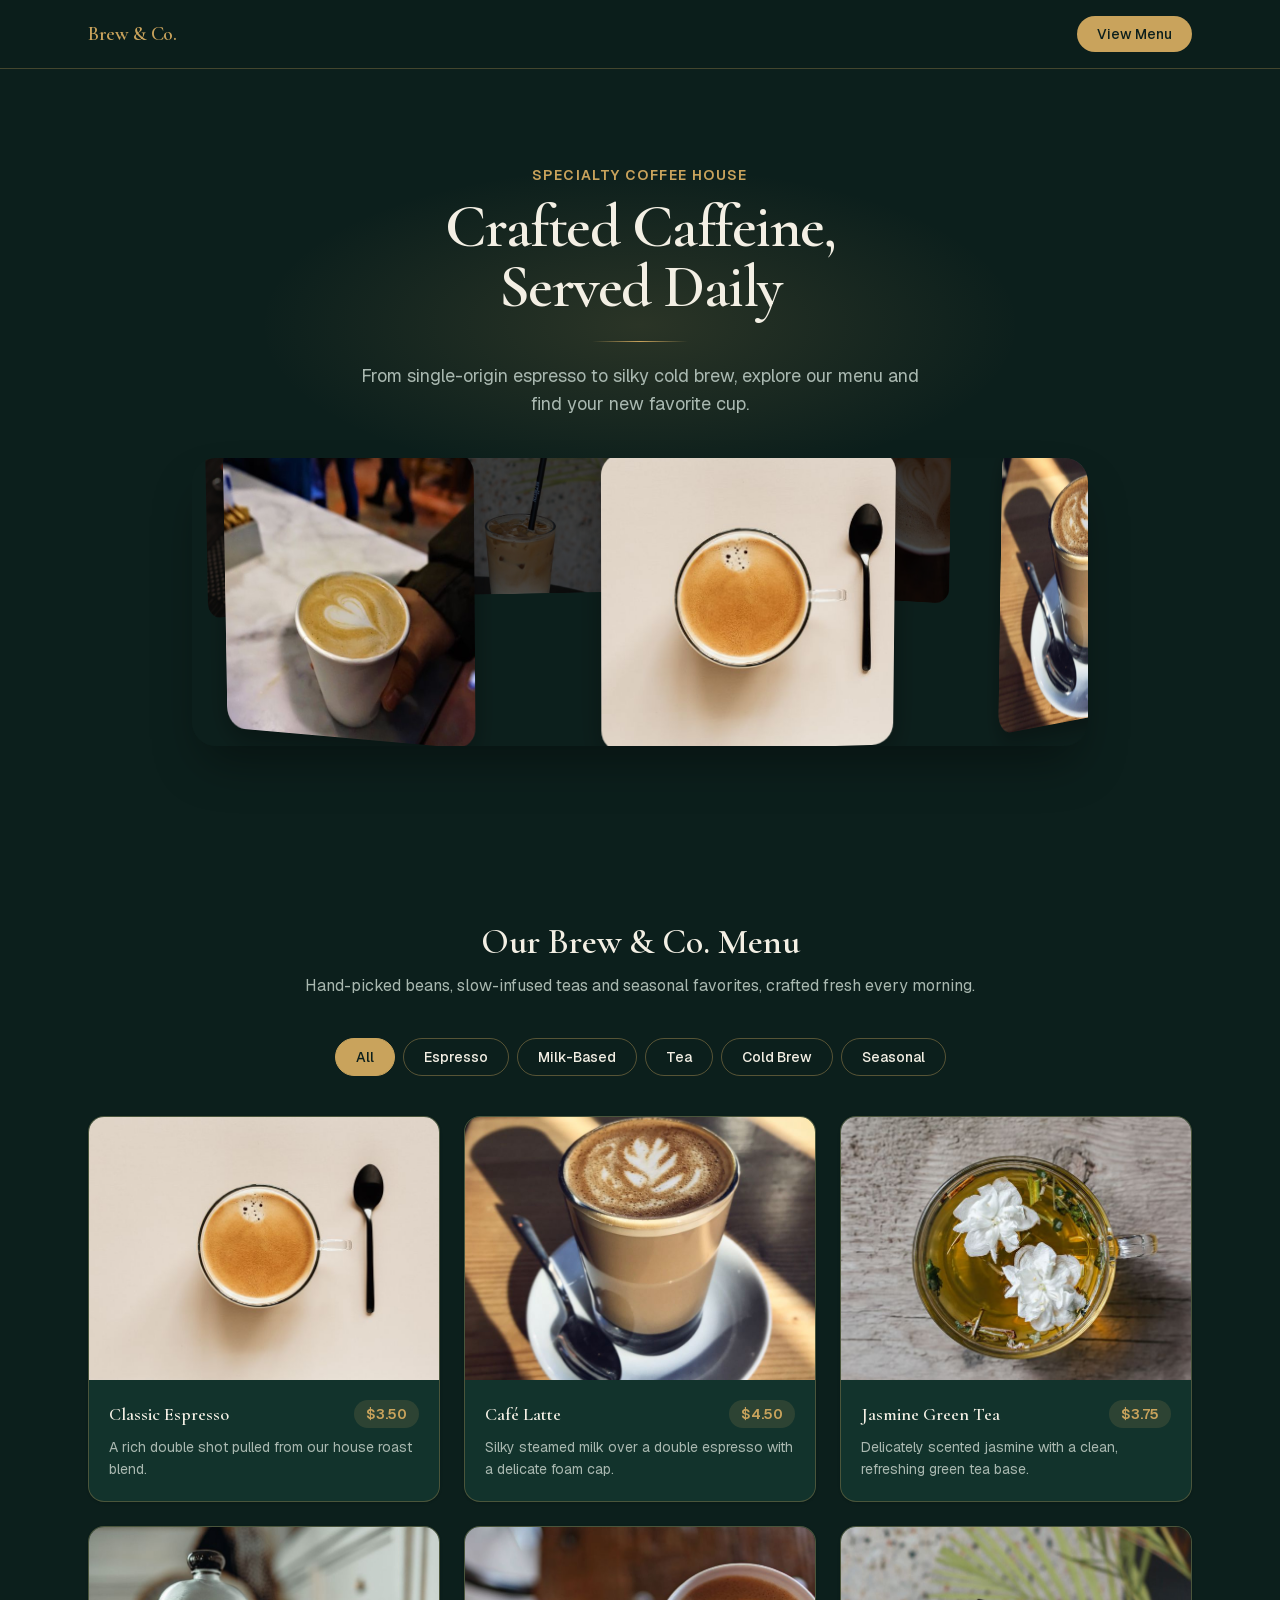
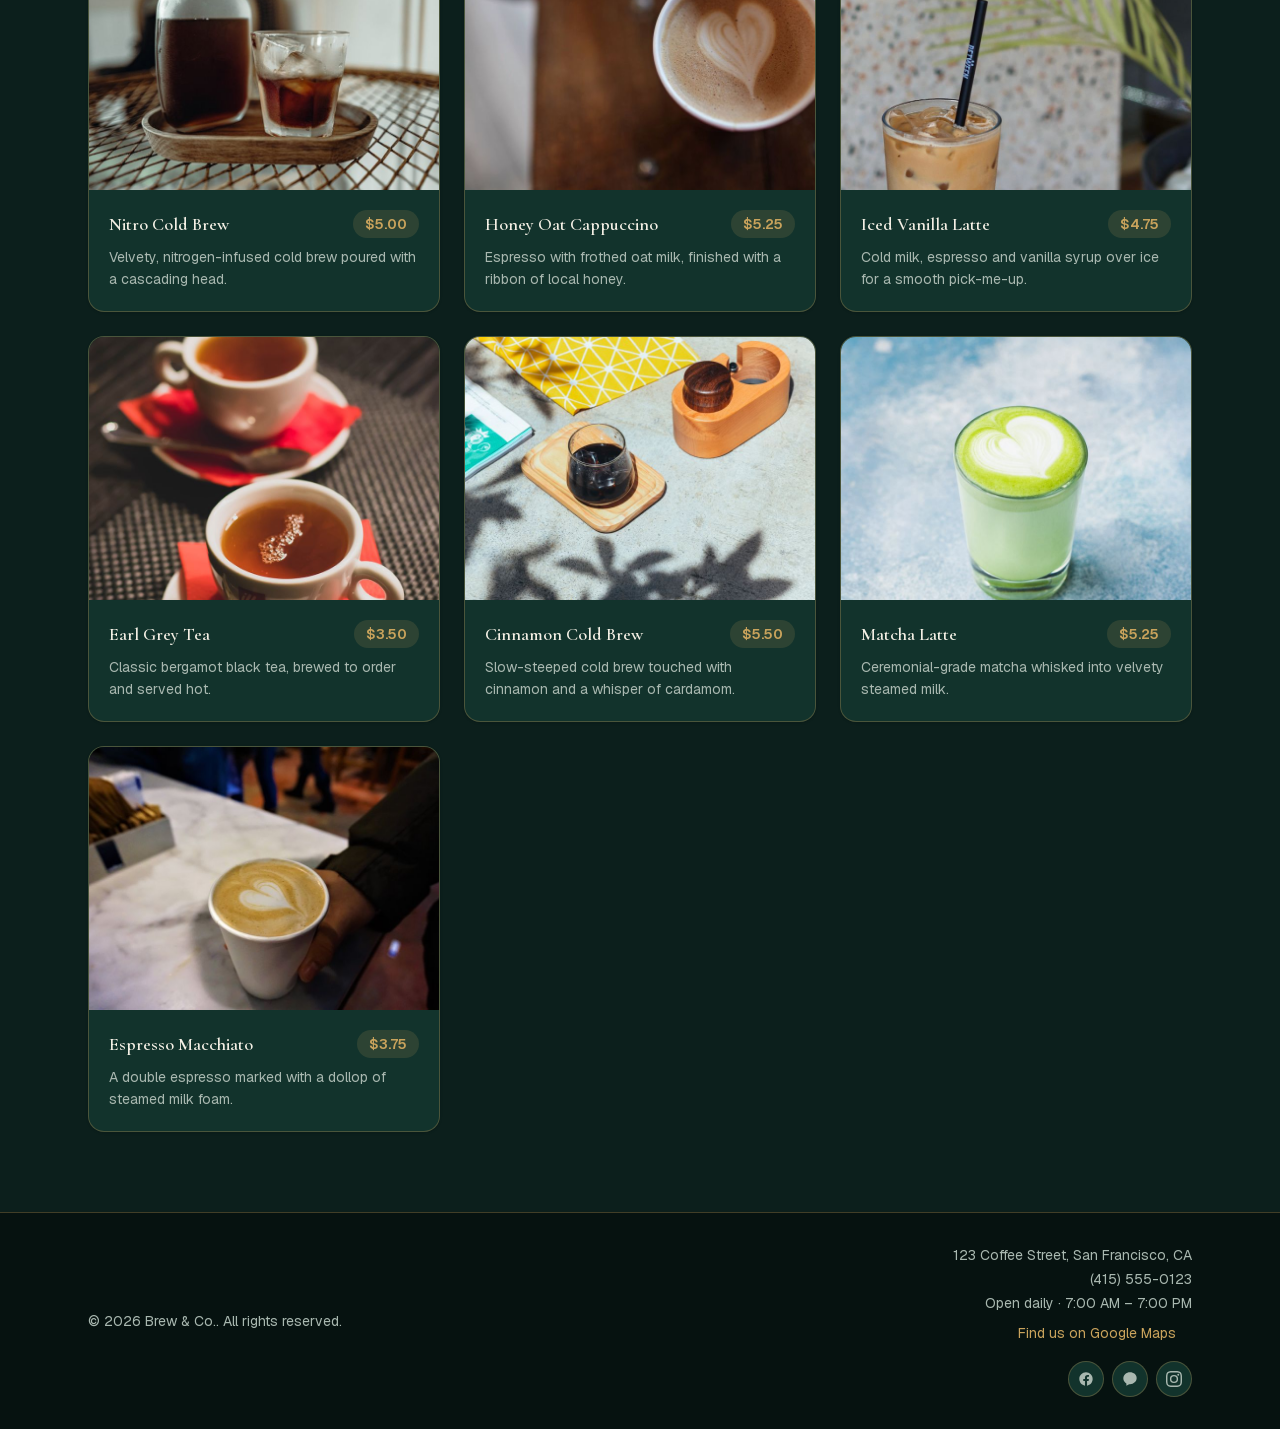
==== index.html @ 120fd59c "first commit" ====
<!DOCTYPE html><html lang="en" class="geist_a71539c9-module__T19VSG__variable geist_mono_8d43a2aa-module__8Li5zG__variable cormorant_garamond_e0daf49b-module__iVEqIq__variable h-full antialiased"><head><meta charSet="utf-8"/><meta name="viewport" content="width=device-width, initial-scale=1"/><link rel="preload" href="/_next/static/media/01e4147cff8141ee-s.p.3huc2loe0ie8a.woff2" as="font" crossorigin="" type="font/woff2"/><link rel="preload" href="/_next/static/media/797e433ab948586e-s.p.0r6juujl39pe6.woff2" as="font" crossorigin="" type="font/woff2"/><link rel="preload" href="/_next/static/media/caa3a2e1cccd8315-s.p.0wgildi0cnwt9.woff2" as="font" crossorigin="" type="font/woff2"/><link rel="stylesheet" href="/_next/static/chunks/4130fo5mp9xux.css" data-precedence="next"/><link rel="preload" as="script" fetchPriority="low" href="/_next/static/chunks/3l04zcqx63h3y.js"/><script src="/_next/static/chunks/3mywbyhmy2ix_.js" async=""></script><script src="/_next/static/chunks/1mh6a-0e61pyc.js" async=""></script><script src="/_next/static/chunks/turbopack-1d_i3rxkbqplt.js" async=""></script><script src="/_next/static/chunks/3axuw7m3xstgr.js" async=""></script><script src="/_next/static/chunks/2ev47huvjrr7f.js" async=""></script><title>Brew &amp; Co. | Coffee Menu</title><meta name="description" content="Explore the Brew &amp; Co. menu — coffee, tea, cold brew and seasonal favorites crafted fresh daily."/><link rel="icon" href="/favicon.ico?favicon.2vob68tjqpejf.ico" sizes="256x256" type="image/x-icon"/><meta name="next-size-adjust" content=""/><script src="/_next/static/chunks/0cz1d0mv5g_q7.js" noModule=""></script></head><body><div hidden=""><!--$--><!--/$--></div><main class="min-h-screen bg-nocturne-950 text-ivory"><header class="sticky top-0 z-10 border-b border-hairline bg-nocturne-950/80 backdrop-blur"><div class="mx-auto flex max-w-6xl items-center justify-between px-6 py-4"><span class="font-serif text-xl font-semibold tracking-tight text-brass">Brew &amp; Co.</span><nav><a href="#menu" class="flex items-center justify-center rounded-full bg-brass px-5 py-2 text-sm font-medium text-nocturne-950 transition-colors hover:bg-brass/90">View Menu</a></nav></div></header><section class="relative flex flex-col items-center gap-10 overflow-hidden px-6 py-16 sm:py-24"><div aria-hidden="true" class="pointer-events-none absolute inset-x-0 top-24 z-0 mx-auto h-80 w-full max-w-3xl rounded-full bg-[radial-gradient(ellipse_at_center,rgba(201,163,92,0.16),transparent_70%)]"></div><div class="relative z-10 text-center"><p class="mb-3 text-sm font-semibold uppercase tracking-widest text-brass">Specialty Coffee House</p><h1 class="font-serif text-4xl font-semibold tracking-tight text-ivory sm:text-6xl">Crafted Caffeine, <br class="hidden sm:block"/>Served Daily</h1><div aria-hidden="true" class="mx-auto mt-6 h-px w-24 bg-linear-to-r from-transparent via-brass to-transparent"></div><p class="mx-auto mt-5 max-w-xl text-lg text-sage">From single-origin espresso to silky cold brew, explore our menu and find your new favorite cup.</p></div><div class="relative z-10 h-72 w-full max-w-4xl overflow-hidden rounded-3xl shadow-2xl shadow-black/40"><div style="width:100%;height:100%;display:flex;align-items:center;justify-content:center;overflow:hidden;background:#0c1f1c;perspective:3000px;cursor:grab;touch-action:none"><div style="transform-style:preserve-3d;transform:rotateX(-7deg)"><div style="position:relative;width:300px;height:300px;transform-style:preserve-3d"><div style="position:absolute;inset:0;transform:rotateY(0deg) translateZ(669.3961693356177px);transform-style:preserve-3d"><div style="position:absolute;inset:0;border-radius:22px;overflow:hidden;backface-visibility:hidden;background-size:cover;background-position:center;background-color:transparent;background-image:url(/images/drinks/classic-espresso.jpg);box-shadow:0 10px 30px rgba(0,0,0,0.35)"></div><div style="position:absolute;inset:0;border-radius:22px;overflow:hidden;backface-visibility:hidden;background-size:cover;background-position:center;transform:rotateY(180deg);background-color:transparent;background-image:url(/images/drinks/classic-espresso.jpg);filter:brightness(0.35)"></div></div><div style="position:absolute;inset:0;transform:rotateY(36deg) translateZ(669.3961693356177px);transform-style:preserve-3d"><div style="position:absolute;inset:0;border-radius:22px;overflow:hidden;backface-visibility:hidden;background-size:cover;background-position:center;background-color:transparent;background-image:url(/images/drinks/cafe-latte.jpg);box-shadow:0 10px 30px rgba(0,0,0,0.35)"></div><div style="position:absolute;inset:0;border-radius:22px;overflow:hidden;backface-visibility:hidden;background-size:cover;background-position:center;transform:rotateY(180deg);background-color:transparent;background-image:url(/images/drinks/cafe-latte.jpg);filter:brightness(0.35)"></div></div><div style="position:absolute;inset:0;transform:rotateY(72deg) translateZ(669.3961693356177px);transform-style:preserve-3d"><div style="position:absolute;inset:0;border-radius:22px;overflow:hidden;backface-visibility:hidden;background-size:cover;background-position:center;background-color:transparent;background-image:url(/images/drinks/jasmine-green-tea.jpg);box-shadow:0 10px 30px rgba(0,0,0,0.35)"></div><div style="position:absolute;inset:0;border-radius:22px;overflow:hidden;backface-visibility:hidden;background-size:cover;background-position:center;transform:rotateY(180deg);background-color:transparent;background-image:url(/images/drinks/jasmine-green-tea.jpg);filter:brightness(0.35)"></div></div><div style="position:absolute;inset:0;transform:rotateY(108deg) translateZ(669.3961693356177px);transform-style:preserve-3d"><div style="position:absolute;inset:0;border-radius:22px;overflow:hidden;backface-visibility:hidden;background-size:cover;background-position:center;background-color:transparent;background-image:url(/images/drinks/nitro-cold-brew.jpg);box-shadow:0 10px 30px rgba(0,0,0,0.35)"></div><div style="position:absolute;inset:0;border-radius:22px;overflow:hidden;backface-visibility:hidden;background-size:cover;background-position:center;transform:rotateY(180deg);background-color:transparent;background-image:url(/images/drinks/nitro-cold-brew.jpg);filter:brightness(0.35)"></div></div><div style="position:absolute;inset:0;transform:rotateY(144deg) translateZ(669.3961693356177px);transform-style:preserve-3d"><div style="position:absolute;inset:0;border-radius:22px;overflow:hidden;backface-visibility:hidden;background-size:cover;background-position:center;background-color:transparent;background-image:url(/images/drinks/honey-oat-cappuccino.jpg);box-shadow:0 10px 30px rgba(0,0,0,0.35)"></div><div style="position:absolute;inset:0;border-radius:22px;overflow:hidden;backface-visibility:hidden;background-size:cover;background-position:center;transform:rotateY(180deg);background-color:transparent;background-image:url(/images/drinks/honey-oat-cappuccino.jpg);filter:brightness(0.35)"></div></div><div style="position:absolute;inset:0;transform:rotateY(180deg) translateZ(669.3961693356177px);transform-style:preserve-3d"><div style="position:absolute;inset:0;border-radius:22px;overflow:hidden;backface-visibility:hidden;background-size:cover;background-position:center;background-color:transparent;background-image:url(/images/drinks/iced-vanilla-latte.jpg);box-shadow:0 10px 30px rgba(0,0,0,0.35)"></div><div style="position:absolute;inset:0;border-radius:22px;overflow:hidden;backface-visibility:hidden;background-size:cover;background-position:center;transform:rotateY(180deg);background-color:transparent;background-image:url(/images/drinks/iced-vanilla-latte.jpg);filter:brightness(0.35)"></div></div><div style="position:absolute;inset:0;transform:rotateY(216deg) translateZ(669.3961693356177px);transform-style:preserve-3d"><div style="position:absolute;inset:0;border-radius:22px;overflow:hidden;backface-visibility:hidden;background-size:cover;background-position:center;background-color:transparent;background-image:url(/images/drinks/earl-grey-tea.jpg);box-shadow:0 10px 30px rgba(0,0,0,0.35)"></div><div style="position:absolute;inset:0;border-radius:22px;overflow:hidden;backface-visibility:hidden;background-size:cover;background-position:center;transform:rotateY(180deg);background-color:transparent;background-image:url(/images/drinks/earl-grey-tea.jpg);filter:brightness(0.35)"></div></div><div style="position:absolute;inset:0;transform:rotateY(252deg) translateZ(669.3961693356177px);transform-style:preserve-3d"><div style="position:absolute;inset:0;border-radius:22px;overflow:hidden;backface-visibility:hidden;background-size:cover;background-position:center;background-color:transparent;background-image:url(/images/drinks/cinnamon-cold-brew.jpg);box-shadow:0 10px 30px rgba(0,0,0,0.35)"></div><div style="position:absolute;inset:0;border-radius:22px;overflow:hidden;backface-visibility:hidden;background-size:cover;background-position:center;transform:rotateY(180deg);background-color:transparent;background-image:url(/images/drinks/cinnamon-cold-brew.jpg);filter:brightness(0.35)"></div></div><div style="position:absolute;inset:0;transform:rotateY(288deg) translateZ(669.3961693356177px);transform-style:preserve-3d"><div style="position:absolute;inset:0;border-radius:22px;overflow:hidden;backface-visibility:hidden;background-size:cover;background-position:center;background-color:transparent;background-image:url(/images/drinks/matcha-latte.jpg);box-shadow:0 10px 30px rgba(0,0,0,0.35)"></div><div style="position:absolute;inset:0;border-radius:22px;overflow:hidden;backface-visibility:hidden;background-size:cover;background-position:center;transform:rotateY(180deg);background-color:transparent;background-image:url(/images/drinks/matcha-latte.jpg);filter:brightness(0.35)"></div></div><div style="position:absolute;inset:0;transform:rotateY(324deg) translateZ(669.3961693356177px);transform-style:preserve-3d"><div style="position:absolute;inset:0;border-radius:22px;overflow:hidden;backface-visibility:hidden;background-size:cover;background-position:center;background-color:transparent;background-image:url(/images/drinks/espresso-macchiato.jpg);box-shadow:0 10px 30px rgba(0,0,0,0.35)"></div><div style="position:absolute;inset:0;border-radius:22px;overflow:hidden;backface-visibility:hidden;background-size:cover;background-position:center;transform:rotateY(180deg);background-color:transparent;background-image:url(/images/drinks/espresso-macchiato.jpg);filter:brightness(0.35)"></div></div></div></div></div></div></section><section id="menu" class="mx-auto w-full max-w-6xl px-6 py-20"><div class="mb-10 text-center"><h2 class="font-serif text-3xl font-semibold text-ivory sm:text-4xl">Our <!-- -->Brew &amp; Co.<!-- --> Menu</h2><p class="mx-auto mt-3 max-w-2xl text-sage">Hand-picked beans, slow-infused teas and seasonal favorites, crafted fresh every morning.</p></div><div class="mb-10 flex flex-wrap justify-center gap-2"><button type="button" class="rounded-full border px-5 py-2 text-sm font-medium transition-colors border-brass bg-brass text-nocturne-950">All</button><button type="button" class="rounded-full border px-5 py-2 text-sm font-medium transition-colors border-brass/40 bg-transparent text-ivory hover:border-brass hover:text-brass">Espresso</button><button type="button" class="rounded-full border px-5 py-2 text-sm font-medium transition-colors border-brass/40 bg-transparent text-ivory hover:border-brass hover:text-brass">Milk-Based</button><button type="button" class="rounded-full border px-5 py-2 text-sm font-medium transition-colors border-brass/40 bg-transparent text-ivory hover:border-brass hover:text-brass">Tea</button><button type="button" class="rounded-full border px-5 py-2 text-sm font-medium transition-colors border-brass/40 bg-transparent text-ivory hover:border-brass hover:text-brass">Cold Brew</button><button type="button" class="rounded-full border px-5 py-2 text-sm font-medium transition-colors border-brass/40 bg-transparent text-ivory hover:border-brass hover:text-brass">Seasonal</button></div><div class="grid gap-6 sm:grid-cols-2 lg:grid-cols-3"><article id="classic-espresso" class="group scroll-mt-28 flex flex-col overflow-hidden rounded-2xl border border-hairline bg-nocturne-800 shadow-sm transition-shadow hover:border-brass/60 hover:shadow-[0_0_30px_rgba(201,163,92,0.15)]"><div class="relative aspect-[4/3] overflow-hidden bg-nocturne-975"><img src="/images/drinks/classic-espresso.jpg" alt="Classic Espresso" loading="lazy" class="h-full w-full object-cover transition-transform duration-300 group-hover:scale-105"/></div><div class="flex flex-1 flex-col gap-2 p-5"><div class="flex items-start justify-between gap-3"><h3 class="font-serif text-lg font-semibold text-ivory">Classic Espresso</h3><span class="shrink-0 rounded-full bg-brass/15 px-3 py-1 text-sm font-semibold text-brass">$<!-- -->3.50</span></div><p class="text-sm leading-relaxed text-sage">A rich double shot pulled from our house roast blend.</p></div></article><article id="caf-latte" class="group scroll-mt-28 flex flex-col overflow-hidden rounded-2xl border border-hairline bg-nocturne-800 shadow-sm transition-shadow hover:border-brass/60 hover:shadow-[0_0_30px_rgba(201,163,92,0.15)]"><div class="relative aspect-[4/3] overflow-hidden bg-nocturne-975"><img src="/images/drinks/cafe-latte.jpg" alt="Café Latte" loading="lazy" class="h-full w-full object-cover transition-transform duration-300 group-hover:scale-105"/></div><div class="flex flex-1 flex-col gap-2 p-5"><div class="flex items-start justify-between gap-3"><h3 class="font-serif text-lg font-semibold text-ivory">Café Latte</h3><span class="shrink-0 rounded-full bg-brass/15 px-3 py-1 text-sm font-semibold text-brass">$<!-- -->4.50</span></div><p class="text-sm leading-relaxed text-sage">Silky steamed milk over a double espresso with a delicate foam cap.</p></div></article><article id="jasmine-green-tea" class="group scroll-mt-28 flex flex-col overflow-hidden rounded-2xl border border-hairline bg-nocturne-800 shadow-sm transition-shadow hover:border-brass/60 hover:shadow-[0_0_30px_rgba(201,163,92,0.15)]"><div class="relative aspect-[4/3] overflow-hidden bg-nocturne-975"><img src="/images/drinks/jasmine-green-tea.jpg" alt="Jasmine Green Tea" loading="lazy" class="h-full w-full object-cover transition-transform duration-300 group-hover:scale-105"/></div><div class="flex flex-1 flex-col gap-2 p-5"><div class="flex items-start justify-between gap-3"><h3 class="font-serif text-lg font-semibold text-ivory">Jasmine Green Tea</h3><span class="shrink-0 rounded-full bg-brass/15 px-3 py-1 text-sm font-semibold text-brass">$<!-- -->3.75</span></div><p class="text-sm leading-relaxed text-sage">Delicately scented jasmine with a clean, refreshing green tea base.</p></div></article><article id="nitro-cold-brew" class="group scroll-mt-28 flex flex-col overflow-hidden rounded-2xl border border-hairline bg-nocturne-800 shadow-sm transition-shadow hover:border-brass/60 hover:shadow-[0_0_30px_rgba(201,163,92,0.15)]"><div class="relative aspect-[4/3] overflow-hidden bg-nocturne-975"><img src="/images/drinks/nitro-cold-brew.jpg" alt="Nitro Cold Brew" loading="lazy" class="h-full w-full object-cover transition-transform duration-300 group-hover:scale-105"/></div><div class="flex flex-1 flex-col gap-2 p-5"><div class="flex items-start justify-between gap-3"><h3 class="font-serif text-lg font-semibold text-ivory">Nitro Cold Brew</h3><span class="shrink-0 rounded-full bg-brass/15 px-3 py-1 text-sm font-semibold text-brass">$<!-- -->5.00</span></div><p class="text-sm leading-relaxed text-sage">Velvety, nitrogen-infused cold brew poured with a cascading head.</p></div></article><article id="honey-oat-cappuccino" class="group scroll-mt-28 flex flex-col overflow-hidden rounded-2xl border border-hairline bg-nocturne-800 shadow-sm transition-shadow hover:border-brass/60 hover:shadow-[0_0_30px_rgba(201,163,92,0.15)]"><div class="relative aspect-[4/3] overflow-hidden bg-nocturne-975"><img src="/images/drinks/honey-oat-cappuccino.jpg" alt="Honey Oat Cappuccino" loading="lazy" class="h-full w-full object-cover transition-transform duration-300 group-hover:scale-105"/></div><div class="flex flex-1 flex-col gap-2 p-5"><div class="flex items-start justify-between gap-3"><h3 class="font-serif text-lg font-semibold text-ivory">Honey Oat Cappuccino</h3><span class="shrink-0 rounded-full bg-brass/15 px-3 py-1 text-sm font-semibold text-brass">$<!-- -->5.25</span></div><p class="text-sm leading-relaxed text-sage">Espresso with frothed oat milk, finished with a ribbon of local honey.</p></div></article><article id="iced-vanilla-latte" class="group scroll-mt-28 flex flex-col overflow-hidden rounded-2xl border border-hairline bg-nocturne-800 shadow-sm transition-shadow hover:border-brass/60 hover:shadow-[0_0_30px_rgba(201,163,92,0.15)]"><div class="relative aspect-[4/3] overflow-hidden bg-nocturne-975"><img src="/images/drinks/iced-vanilla-latte.jpg" alt="Iced Vanilla Latte" loading="lazy" class="h-full w-full object-cover transition-transform duration-300 group-hover:scale-105"/></div><div class="flex flex-1 flex-col gap-2 p-5"><div class="flex items-start justify-between gap-3"><h3 class="font-serif text-lg font-semibold text-ivory">Iced Vanilla Latte</h3><span class="shrink-0 rounded-full bg-brass/15 px-3 py-1 text-sm font-semibold text-brass">$<!-- -->4.75</span></div><p class="text-sm leading-relaxed text-sage">Cold milk, espresso and vanilla syrup over ice for a smooth pick-me-up.</p></div></article><article id="earl-grey-tea" class="group scroll-mt-28 flex flex-col overflow-hidden rounded-2xl border border-hairline bg-nocturne-800 shadow-sm transition-shadow hover:border-brass/60 hover:shadow-[0_0_30px_rgba(201,163,92,0.15)]"><div class="relative aspect-[4/3] overflow-hidden bg-nocturne-975"><img src="/images/drinks/earl-grey-tea.jpg" alt="Earl Grey Tea" loading="lazy" class="h-full w-full object-cover transition-transform duration-300 group-hover:scale-105"/></div><div class="flex flex-1 flex-col gap-2 p-5"><div class="flex items-start justify-between gap-3"><h3 class="font-serif text-lg font-semibold text-ivory">Earl Grey Tea</h3><span class="shrink-0 rounded-full bg-brass/15 px-3 py-1 text-sm font-semibold text-brass">$<!-- -->3.50</span></div><p class="text-sm leading-relaxed text-sage">Classic bergamot black tea, brewed to order and served hot.</p></div></article><article id="cinnamon-cold-brew" class="group scroll-mt-28 flex flex-col overflow-hidden rounded-2xl border border-hairline bg-nocturne-800 shadow-sm transition-shadow hover:border-brass/60 hover:shadow-[0_0_30px_rgba(201,163,92,0.15)]"><div class="relative aspect-[4/3] overflow-hidden bg-nocturne-975"><img src="/images/drinks/cinnamon-cold-brew.jpg" alt="Cinnamon Cold Brew" loading="lazy" class="h-full w-full object-cover transition-transform duration-300 group-hover:scale-105"/></div><div class="flex flex-1 flex-col gap-2 p-5"><div class="flex items-start justify-between gap-3"><h3 class="font-serif text-lg font-semibold text-ivory">Cinnamon Cold Brew</h3><span class="shrink-0 rounded-full bg-brass/15 px-3 py-1 text-sm font-semibold text-brass">$<!-- -->5.50</span></div><p class="text-sm leading-relaxed text-sage">Slow-steeped cold brew touched with cinnamon and a whisper of cardamom.</p></div></article><article id="matcha-latte" class="group scroll-mt-28 flex flex-col overflow-hidden rounded-2xl border border-hairline bg-nocturne-800 shadow-sm transition-shadow hover:border-brass/60 hover:shadow-[0_0_30px_rgba(201,163,92,0.15)]"><div class="relative aspect-[4/3] overflow-hidden bg-nocturne-975"><img src="/images/drinks/matcha-latte.jpg" alt="Matcha Latte" loading="lazy" class="h-full w-full object-cover transition-transform duration-300 group-hover:scale-105"/></div><div class="flex flex-1 flex-col gap-2 p-5"><div class="flex items-start justify-between gap-3"><h3 class="font-serif text-lg font-semibold text-ivory">Matcha Latte</h3><span class="shrink-0 rounded-full bg-brass/15 px-3 py-1 text-sm font-semibold text-brass">$<!-- -->5.25</span></div><p class="text-sm leading-relaxed text-sage">Ceremonial-grade matcha whisked into velvety steamed milk.</p></div></article><article id="espresso-macchiato" class="group scroll-mt-28 flex flex-col overflow-hidden rounded-2xl border border-hairline bg-nocturne-800 shadow-sm transition-shadow hover:border-brass/60 hover:shadow-[0_0_30px_rgba(201,163,92,0.15)]"><div class="relative aspect-[4/3] overflow-hidden bg-nocturne-975"><img src="/images/drinks/espresso-macchiato.jpg" alt="Espresso Macchiato" loading="lazy" class="h-full w-full object-cover transition-transform duration-300 group-hover:scale-105"/></div><div class="flex flex-1 flex-col gap-2 p-5"><div class="flex items-start justify-between gap-3"><h3 class="font-serif text-lg font-semibold text-ivory">Espresso Macchiato</h3><span class="shrink-0 rounded-full bg-brass/15 px-3 py-1 text-sm font-semibold text-brass">$<!-- -->3.75</span></div><p class="text-sm leading-relaxed text-sage">A double espresso marked with a dollop of steamed milk foam.</p></div></article></div></section><footer class="border-t border-hairline bg-nocturne-975"><div class="mx-auto flex max-w-6xl flex-col items-center justify-between gap-4 px-6 py-8 text-sm text-sage sm:flex-row"><span>© <!-- -->2026<!-- --> <!-- -->Brew &amp; Co.<!-- -->. All rights reserved.</span><div class="flex flex-col items-center gap-1 sm:items-end"><span>123 Coffee Street, San Francisco, CA</span><span>(415) 555-0123</span><span>Open daily · 7:00 AM – 7:00 PM</span><a href="https://maps.google.com/?q=123+Coffee+Street,+San+Francisco,+CA" target="_blank" rel="noopener noreferrer" class="flex items-center justify-center rounded-full px-4 py-1.5 text-brass transition-colors hover:text-brass/80">Find us on Google Maps</a><div class="mt-2 flex items-center gap-2"><a href="https://facebook.com" target="_blank" rel="noopener noreferrer" aria-label="Facebook" class="flex h-9 w-9 items-center justify-center rounded-full border border-hairline bg-nocturne-800 text-sage transition-colors hover:border-brass hover:text-brass"><svg viewBox="0 0 24 24" width="16" height="16" fill="currentColor" aria-hidden="true"><path d="M22 12.06C22 6.5 17.52 2 12 2S2 6.5 2 12.06c0 5.02 3.66 9.18 8.44 9.94v-7.03H7.9v-2.91h2.54V9.85c0-2.52 1.5-3.91 3.78-3.91 1.09 0 2.24.2 2.24.2v2.47h-1.26c-1.24 0-1.63.78-1.63 1.57v1.88h2.78l-.45 2.91h-2.33V22c4.78-.76 8.43-4.92 8.43-9.94Z"></path></svg></a><a href="https://zalo.me" target="_blank" rel="noopener noreferrer" aria-label="Zalo" class="flex h-9 w-9 items-center justify-center rounded-full border border-hairline bg-nocturne-800 text-sage transition-colors hover:border-brass hover:text-brass"><svg viewBox="0 0 24 24" width="16" height="16" fill="currentColor" aria-hidden="true"><path d="M12 2C6.48 2 2 6.13 2 11.23c0 3.12 1.8 5.87 4.56 7.39V22l4.12-2.26c.43.06.87.1 1.32.1 5.52 0 10-4.13 10-9.23S17.52 2 12 2Z"></path></svg></a><a href="https://instagram.com" target="_blank" rel="noopener noreferrer" aria-label="Instagram" class="flex h-9 w-9 items-center justify-center rounded-full border border-hairline bg-nocturne-800 text-sage transition-colors hover:border-brass hover:text-brass"><svg viewBox="0 0 24 24" width="16" height="16" fill="currentColor" aria-hidden="true"><path d="M12 2.16c3.2 0 3.58.01 4.85.07 3.25.15 4.77 1.69 4.92 4.92.06 1.27.07 1.65.07 4.85s-.01 3.58-.07 4.85c-.15 3.23-1.66 4.77-4.92 4.92-1.27.06-1.64.07-4.85.07s-3.58-.01-4.85-.07c-3.26-.15-4.77-1.7-4.92-4.92-.06-1.27-.07-1.64-.07-4.85s.01-3.58.07-4.85C2.38 3.92 3.9 2.38 7.15 2.23 8.42 2.17 8.8 2.16 12 2.16ZM12 0C8.74 0 8.33.01 7.05.07 2.7.27.27 2.69.07 7.05.01 8.33 0 8.74 0 12s.01 3.67.07 4.95c.2 4.36 2.62 6.78 6.98 6.98C8.33 23.99 8.74 24 12 24s3.67-.01 4.95-.07c4.35-.2 6.78-2.62 6.98-6.98.06-1.28.07-1.69.07-4.95s-.01-3.67-.07-4.95C23.73 2.7 21.31.27 16.95.07 15.67.01 15.26 0 12 0Zm0 5.84a6.16 6.16 0 1 0 0 12.32 6.16 6.16 0 0 0 0-12.32ZM12 16a4 4 0 1 1 0-8 4 4 0 0 1 0 8Zm6.4-11.85a1.44 1.44 0 1 0 0 2.88 1.44 1.44 0 0 0 0-2.88Z"></path></svg></a></div></div></div></footer></main><!--$--><!--/$--><script src="/_next/static/chunks/3l04zcqx63h3y.js" id="_R_" async=""></script><script>(self.__next_f=self.__next_f||[]).push([0])</script><script>self.__next_f.push([1,"1:\"$Sreact.fragment\"\n2:I[88374,[\"/_next/static/chunks/3axuw7m3xstgr.js\"],\"default\"]\n3:I[39756,[\"/_next/static/chunks/3axuw7m3xstgr.js\"],\"default\"]\n4:I[37457,[\"/_next/static/chunks/3axuw7m3xstgr.js\"],\"default\"]\n5:I[77772,[\"/_next/static/chunks/3axuw7m3xstgr.js\",\"/_next/static/chunks/2ev47huvjrr7f.js\"],\"MenuFilterProvider\"]\n6:I[72571,[\"/_next/static/chunks/3axuw7m3xstgr.js\",\"/_next/static/chunks/2ev47huvjrr7f.js\"],\"default\"]\n7:I[43822,[\"/_next/static/chunks/3axuw7m3xstgr.js\",\"/_next/static/chunks/2ev47huvjrr7f.js\"],\"default\"]\nc:I[68027,[\"/_next/static/chunks/3axuw7m3xstgr.js\"],\"default\",1]\n:HL[\"/_next/static/chunks/4130fo5mp9xux.css\",\"style\"]\n:HL[\"/_next/static/media/01e4147cff8141ee-s.p.3huc2loe0ie8a.woff2\",\"font\",{\"crossOrigin\":\"\",\"type\":\"font/woff2\"}]\n:HL[\"/_next/static/media/797e433ab948586e-s.p.0r6juujl39pe6.woff2\",\"font\",{\"crossOrigin\":\"\",\"type\":\"font/woff2\"}]\n:HL[\"/_next/static/media/caa3a2e1cccd8315-s.p.0wgildi0cnwt9.woff2\",\"font\",{\"crossOrigin\":\"\",\"type\":\"font/woff2\"}]\n0:{\"P\":null,\"c\":[\"\",\"\"],\"q\":\"\",\"i\":false,\"f\":[[[\"\",{\"children\":[\"__PAGE__\",{},\"$undefined\",\"$undefined\",4608]},\"$undefined\",\"$undefined\",4624],[[\"$\",\"$1\",\"c\",{\"children\":[[[\"$\",\"link\",\"0\",{\"rel\":\"stylesheet\",\"href\":\"/_next/static/chunks/4130fo5mp9xux.css\",\"precedence\":\"next\",\"crossOrigin\":\"$undefined\",\"nonce\":\"$undefined\"}],[\"$\",\"script\",\"script-0\",{\"src\":\"/_next/static/chunks/3axuw7m3xstgr.js\",\"async\":true,\"nonce\":\"$undefined\"}]],[\"$\",\"html\",null,{\"lang\":\"en\",\"className\":\"geist_a71539c9-module__T19VSG__variable geist_mono_8d43a2aa-module__8Li5zG__variable cormorant_garamond_e0daf49b-module__iVEqIq__variable h-full antialiased\",\"children\":[\"$\",\"body\",null,{\"children\":[\"$\",\"$L2\",null,{\"children\":[\"$\",\"$L3\",null,{\"parallelRouterKey\":\"children\",\"error\":\"$undefined\",\"errorStyles\":\"$undefined\",\"errorScripts\":\"$undefined\",\"template\":[\"$\",\"$L4\",null,{}],\"templateStyles\":\"$undefined\",\"templateScripts\":\"$undefined\",\"notFound\":[[[\"$\",\"title\",null,{\"children\":\"404: This page could not be found.\"}],[\"$\",\"div\",null,{\"style\":{\"fontFamily\":\"system-ui,\\\"Segoe UI\\\",Roboto,Helvetica,Arial,sans-serif,\\\"Apple Color Emoji\\\",\\\"Segoe UI Emoji\\\"\",\"height\":\"100vh\",\"textAlign\":\"center\",\"display\":\"flex\",\"flexDirection\":\"column\",\"alignItems\":\"center\",\"justifyContent\":\"center\"},\"children\":[\"$\",\"div\",null,{\"children\":[[\"$\",\"style\",null,{\"dangerouslySetInnerHTML\":{\"__html\":\"body{color:#000;background:#fff;margin:0}.next-error-h1{border-right:1px solid rgba(0,0,0,.3)}@media (prefers-color-scheme:dark){body{color:#fff;background:#000}.next-error-h1{border-right:1px solid rgba(255,255,255,.3)}}\"}}],[\"$\",\"h1\",null,{\"className\":\"next-error-h1\",\"style\":{\"display\":\"inline-block\",\"margin\":\"0 20px 0 0\",\"padding\":\"0 23px 0 0\",\"fontSize\":24,\"fontWeight\":500,\"verticalAlign\":\"top\",\"lineHeight\":\"49px\"},\"children\":404}],[\"$\",\"div\",null,{\"style\":{\"display\":\"inline-block\"},\"children\":[\"$\",\"h2\",null,{\"style\":{\"fontSize\":14,\"fontWeight\":400,\"lineHeight\":\"49px\",\"margin\":0},\"children\":\"This page could not be found.\"}]}]]}]}]],[]],\"forbidden\":\"$undefined\",\"unauthorized\":\"$undefined\"}]}]}]}]]}],{\"children\":[[\"$\",\"$1\",\"c\",{\"children\":[[\"$\",\"main\",null,{\"className\":\"min-h-screen bg-nocturne-950 text-ivory\",\"children\":[[\"$\",\"header\",null,{\"className\":\"sticky top-0 z-10 border-b border-hairline bg-nocturne-950/80 backdrop-blur\",\"children\":[\"$\",\"div\",null,{\"className\":\"mx-auto flex max-w-6xl items-center justify-between px-6 py-4\",\"children\":[[\"$\",\"span\",null,{\"className\":\"font-serif text-xl font-semibold tracking-tight text-brass\",\"children\":\"Brew \u0026 Co.\"}],[\"$\",\"nav\",null,{\"children\":[\"$\",\"a\",null,{\"href\":\"#menu\",\"className\":\"flex items-center justify-center rounded-full bg-brass px-5 py-2 text-sm font-medium text-nocturne-950 transition-colors hover:bg-brass/90\",\"children\":\"View Menu\"}]}]]}]}],[\"$\",\"$L5\",null,{\"children\":[[\"$\",\"section\",null,{\"className\":\"relative flex flex-col items-center gap-10 overflow-hidden px-6 py-16 sm:py-24\",\"children\":[[\"$\",\"div\",null,{\"aria-hidden\":true,\"className\":\"pointer-events-none absolute inset-x-0 top-24 z-0 mx-auto h-80 w-full max-w-3xl rounded-full bg-[radial-gradient(ellipse_at_center,rgba(201,163,92,0.16),transparent_70%)]\"}],[\"$\",\"div\",null,{\"className\":\"relative z-10 text-center\",\"children\":[[\"$\",\"p\",null,{\"className\":\"mb-3 text-sm font-semibold uppercase tracking-widest text-brass\",\"children\":\"Specialty Coffee House\"}],[\"$\",\"h1\",null,{\"className\":\"font-serif text-4xl font-semibold tracking-tight text-ivory sm:text-6xl\",\"children\":[\"Crafted Caffeine, \",[\"$\",\"br\",null,{\"className\":\"hidden sm:block\"}],\"Served Daily\"]}],[\"$\",\"div\",null,{\"aria-hidden\":true,\"className\":\"mx-auto mt-6 h-px w-24 bg-linear-to-r from-transparent via-brass to-transparent\"}],[\"$\",\"p\",null,{\"className\":\"mx-auto mt-5 max-w-xl text-lg text-sage\",\"children\":\"From single-origin espresso to silky cold brew, explore our menu and find your new favorite cup.\"}]]}],[\"$\",\"div\",null,{\"className\":\"relative z-10 h-72 w-full max-w-4xl overflow-hidden rounded-3xl shadow-2xl shadow-black/40\",\"children\":[\"$\",\"$L6\",null,{}]}]]}],[\"$\",\"$L7\",null,{}]]}],[\"$\",\"footer\",null,{\"className\":\"border-t border-hairline bg-nocturne-975\",\"children\":[\"$\",\"div\",null,{\"className\":\"mx-auto flex max-w-6xl flex-col items-center justify-between gap-4 px-6 py-8 text-sm text-sage sm:flex-row\",\"children\":[[\"$\",\"span\",null,{\"children\":[\"© \",2026,\" \",\"Brew \u0026 Co.\",\". All rights reserved.\"]}],\"$L8\"]}]}]]}],[\"$L9\"],\"$La\"]}],{},null,false,null]},null,false,null],\"$Lb\",false]],\"m\":\"$undefined\",\"G\":[\"$c\",[\"$Ld\"]],\"S\":true,\"h\":null,\"r\":\"$undefined\",\"s\":\"$undefined\",\"a\":\"$undefined\",\"l\":\"$undefined\",\"p\":\"$undefined\",\"d\":\"$undefined\",\"b\":\"-8Fh7MPh15ugivpvd0rYL\"}\ne:I[97367,[\"/_next/static/chunks/3axuw7m3xstgr.js\"],\"OutletBoundary\"]\nf:\"$Sreact.suspense\"\n11:I[97367,[\"/_next/static/chunks/3axuw7m3xstgr.js\"],\"ViewportBoundary\"]\n13:I[97367,[\"/_next/static/chunks/3axuw7m3xstgr.js\"],\"MetadataBoundary\"]\n8:[\"$\",\"div\",null,{\"className\":\"flex flex-col items-center gap-1 sm:items-end\",\"children\":[[\"$\",\"span\",null,{\"children\":\"123 Coffee Street, San Francisco, CA\"}],[\"$\",\"span\",null,{\"children\":\"(415) 555-0123\"}],[\"$\",\"span\",null,{\"children\":\"Open daily · 7:00 AM – 7:00 PM\"}],[\"$\",\"a\",null,{\"href\":\"https://maps.google.com/?q=123+Coffee+Street,+San+Francisco,+CA\",\"target\":\"_blank\",\"rel\":\"noopener noreferrer\",\"className\":\"flex items-center justify-center rounded-full px-4 py-1.5 text-brass transition-colors hover:text-brass/80\",\"children\":\"Find us on Google Maps\"}],[\"$\",\"div\",null,{\"className\":\"mt-2 flex items-center gap-2\",\"children\":[[\"$\",\"a\",null,{\"href\":\"https://facebook.com\",\"target\":\"_blank\",\"rel\":\"noopener noreferrer\",\"aria-label\":\"Facebook\",\"className\":\"flex h-9 w-9 items-center justify-center rounded-full border border-hairline bg-nocturne-800 text-sage transition-colors hover:border-brass hover:text-brass\",\"children\":[\"$\",\"svg\",null,{\"viewBox\":\"0 0 24 24\",\"width\":\"16\",\"height\":\"16\",\"fill\":\"currentColor\",\"aria-hidden\":\"true\",\"children\":[\"$\",\"path\",null,{\"d\":\"M22 12.06C22 6.5 17.52 2 12 2S2 6.5 2 12.06c0 5.02 3.66 9.18 8.44 9.94v-7.03H7.9v-2.91h2.54V9.85c0-2.52 1.5-3.91 3.78-3.91 1.09 0 2.24.2 2.24.2v2.47h-1.26c-1.24 0-1.63.78-1.63 1.57v1.88h2.78l-.45 2.91h-2.33V22c4.78-.76 8.43-4.92 8.43-9.94Z\"}]}]}],[\"$\",\"a\",null,{\"href\":\"https://zalo.me\",\"target\":\"_blank\",\"rel\":\"noopener noreferrer\",\"aria-label\":\"Zalo\",\"className\":\"flex h-9 w-9 items-center justify-center rounded-full border border-hairline bg-nocturne-800 text-sage transition-colors hover:border-brass hover:text-brass\",\"children\":[\"$\",\"svg\",null,{\"viewBox\":\"0 0 24 24\",\"width\":\"16\",\"height\":\"16\",\"fill\":\"currentColor\",\"aria-hidden\":\"true\",\"children\":[\"$\",\"path\",null,{\"d\":\"M12 2C6.48 2 2 6.13 2 11.23c0 3.12 1.8 5.87 4.56 7.39V22l4.12-2.26c.43.06.87.1 1.32.1 5.52 0 10-4.13 10-9.23S17.52 2 12 2Z\"}]}]}],[\"$\",\"a\",null,{\"href\":\"https://instagram.com\",\"target\":\"_blank\",\"rel\":\"noopener noreferrer\",\"aria-label\":\"Instagram\",\"className\":\"flex h-9 w-9 items-center justify-center rounded-full border border-hairline bg-nocturne-800 text-sage transition-colors hover:border-brass hover:text-brass\",\"children\":[\"$\",\"svg\",null,{\"viewBox\":\"0 0 24 24\",\"width\":\"16\",\"height\":\"16\",\"fill\":\"currentColor\",\"aria-hidden\":\"true\",\"children\":[\"$\",\"path\",null,{\"d\":\"M12 2.16c3.2 0 3.58.01 4.85.07 3.25.15 4.77 1.69 4.92 4.92.06 1.27.07 1.65.07 4.85s-.01 3.58-.07 4.85c-.15 3.23-1.66 4.77-4.92 4.92-1.27.06-1.64.07-4.85.07s-3.58-.01-4.85-.07c-3.26-.15-4.77-1.7-4.92-4.92-.06-1.27-.07-1.64-.07-4.85s.01-3.58.07-4.85C2.38 3.92 3.9 2.38 7.15 2.23 8.42 2.17 8.8 2.16 12 2.16ZM12 0C8.74 0 8.33.01 7.05.07 2.7.27.27 2.69.07 7.05.01 8.33 0 8.74 0 12s.01 3.67.07 4.95c.2 4.36 2.62 6.78 6.98 6.98C8.33 23.99 8.74 24 12 24s3.67-.01 4.95-.07c4.35-.2 6.78-2.62 6.98-6.98.06-1.28.07-1.69.07-4.95s-.01-3.67-.07-4.95C23.73 2.7 21.31.27 16.95.07 15.67.01 15.26 0 12 0Zm0 5.84a6.16 6.16 0 1 0 0 12.32 6.16 6.16 0 0 0 0-12.32ZM12 16a4 4 0 1 1 0-8 4 4 0 0 1 0 8Zm6.4-11.85a1.44 1.44 0 1 0 0 2.88 1.44 1.44 0 0 0 0-2.88Z\"}]}]}]]}]]}]\n9:[\"$\",\"script\",\"script-0\",{\"src\":\"/_next/static/chunks/2ev47huvjrr7f.js\",\"async\":true,\"nonce\":\"$undefined\"}]\na:[\"$\",\"$Le\",null,{\"children\":[\"$\",\"$f\",null,{\"name\":\"Next.MetadataOutlet\",\"children\":\"$@10\"}]}]\nb:[\"$\",\"$1\",\"h\",{\"children\":[null,[\"$\",\"$L11\",null,{\"children\":\"$L12\"}],[\"$\",\"div\",null,{\"hidden\":true,\"children\":[\"$\",\"$L13\",null,{\"children\":[\"$\",\"$f\",null,{\"name\":\"Next.Metadata\",\"children\":\"$L14\"}]}]}],[\"$\",\"meta\",null,{\"name\":\"next-size-adjust\",\"content\":\"\"}]]}]\nd:[\"$\",\"link\",\"0\",{\"rel\":\"stylesheet\",\"href\":\"/_next/static/chunks/4130fo5mp9xux.css\",\"precedence\":\"next\",\"crossOrigin\":\"$undefined\",\"nonce\":\"$undefined\"}]\n12:[[\"$\",\"meta\",\"0\",{\"charSet\":\"utf-8\"}],[\"$\",\"meta\",\"1\",{\"name\":\"viewport\",\"content\":\"width=device-width, initial-scale=1\"}]]\n15:I[27201,[\"/_next/static/chunks/3axuw7m3xstgr.js\"],\"IconMark\"]\n10:null\n14:[[\"$\",\"title\",\"0\",{\"children\":\"Brew \u0026 Co. | Coffee Menu\"}],[\"$\",\"meta\",\"1\",{\"name\":\"description\",\"content\":\"Explore the Brew \u0026 Co. menu — coffee, tea, cold brew and seasonal favorites crafted fresh daily.\"}],[\"$\",\"link\",\"2\",{\"rel\":\"icon\",\"href\":\"/favicon.ico?favicon.2vob68tjqpejf.ico\",\"sizes\":\"256x256\",\"type\":\"image/x-icon\"}],[\"$\",\"$L15\",\"3\",{}]]\n"])</script></body></html>
---- _next/static/chunks/4130fo5mp9xux.css ----
@font-face{font-family:Geist;font-style:normal;font-weight:100 900;font-display:swap;src:url(../media/fef07dbb0973bf53-s.3p2_lha1f2xer.woff2)format("woff2");unicode-range:U+460-52F,U+1C80-1C8A,U+20B4,U+2DE0-2DFF,U+A640-A69F,U+FE2E-FE2F}@font-face{font-family:Geist;font-style:normal;font-weight:100 900;font-display:swap;src:url(../media/8a480f0b521d4e75-s.1qq4vpdcun5oj.woff2)format("woff2");unicode-range:U+301,U+400-45F,U+490-491,U+4B0-4B1,U+2116}@font-face{font-family:Geist;font-style:normal;font-weight:100 900;font-display:swap;src:url(../media/53b9e256198e5412-s.390ncx5urfkfu.woff2)format("woff2");unicode-range:U+102-103,U+110-111,U+128-129,U+168-169,U+1A0-1A1,U+1AF-1B0,U+300-301,U+303-304,U+308-309,U+323,U+329,U+1EA0-1EF9,U+20AB}@font-face{font-family:Geist;font-style:normal;font-weight:100 900;font-display:swap;src:url(../media/7178b3e590c64307-s.21jp631_3pja2.woff2)format("woff2");unicode-range:U+100-2BA,U+2BD-2C5,U+2C7-2CC,U+2CE-2D7,U+2DD-2FF,U+304,U+308,U+329,U+1D00-1DBF,U+1E00-1E9F,U+1EF2-1EFF,U+2020,U+20A0-20AB,U+20AD-20C0,U+2113,U+2C60-2C7F,U+A720-A7FF}@font-face{font-family:Geist;font-style:normal;font-weight:100 900;font-display:swap;src:url(../media/caa3a2e1cccd8315-s.p.0wgildi0cnwt9.woff2)format("woff2");unicode-range:U+??,U+131,U+152-153,U+2BB-2BC,U+2C6,U+2DA,U+2DC,U+304,U+308,U+329,U+2000-206F,U+20AC,U+2122,U+2191,U+2193,U+2212,U+2215,U+FEFF,U+FFFD}@font-face{font-family:Geist Fallback;src:local(Arial);ascent-override:95.94%;descent-override:28.16%;line-gap-override:0.0%;size-adjust:104.76%}.geist_a71539c9-module__T19VSG__className{font-family:Geist,Geist Fallback;font-style:normal}.geist_a71539c9-module__T19VSG__variable{--font-geist-sans:"Geist", "Geist Fallback"}
@font-face{font-family:Geist Mono;font-style:normal;font-weight:100 900;font-display:swap;src:url(../media/5ce348bf30bf5439-s.31988l_ccedte.woff2)format("woff2");unicode-range:U+460-52F,U+1C80-1C8A,U+20B4,U+2DE0-2DFF,U+A640-A69F,U+FE2E-FE2F}@font-face{font-family:Geist Mono;font-style:normal;font-weight:100 900;font-display:swap;src:url(../media/4fa387ec64143e14-s.2tuy5pz7dlieh.woff2)format("woff2");unicode-range:U+301,U+400-45F,U+490-491,U+4B0-4B1,U+2116}@font-face{font-family:Geist Mono;font-style:normal;font-weight:100 900;font-display:swap;src:url(../media/6306c77e7c8268e4-s.2dbetqa9o8jxf.woff2)format("woff2");unicode-range:U+2000-2001,U+2004-2008,U+200A,U+23B8-23BD,U+2500-259F}@font-face{font-family:Geist Mono;font-style:normal;font-weight:100 900;font-display:swap;src:url(../media/7d817b4c03b0c5f1-s.1uyisp29ctx0d.woff2)format("woff2");unicode-range:U+102-103,U+110-111,U+128-129,U+168-169,U+1A0-1A1,U+1AF-1B0,U+300-301,U+303-304,U+308-309,U+323,U+329,U+1EA0-1EF9,U+20AB}@font-face{font-family:Geist Mono;font-style:normal;font-weight:100 900;font-display:swap;src:url(../media/bbc41e54d2fcbd21-s.1rgnod-3esatf.woff2)format("woff2");unicode-range:U+100-2BA,U+2BD-2C5,U+2C7-2CC,U+2CE-2D7,U+2DD-2FF,U+304,U+308,U+329,U+1D00-1DBF,U+1E00-1E9F,U+1EF2-1EFF,U+2020,U+20A0-20AB,U+20AD-20C0,U+2113,U+2C60-2C7F,U+A720-A7FF}@font-face{font-family:Geist Mono;font-style:normal;font-weight:100 900;font-display:swap;src:url(../media/797e433ab948586e-s.p.0r6juujl39pe6.woff2)format("woff2");unicode-range:U+??,U+131,U+152-153,U+2BB-2BC,U+2C6,U+2DA,U+2DC,U+304,U+308,U+329,U+2000-206F,U+20AC,U+2122,U+2191,U+2193,U+2212,U+2215,U+FEFF,U+FFFD}@font-face{font-family:Geist Mono Fallback;src:local(Arial);ascent-override:74.67%;descent-override:21.92%;line-gap-override:0.0%;size-adjust:134.59%}.geist_mono_8d43a2aa-module__8Li5zG__className{font-family:Geist Mono,Geist Mono Fallback;font-style:normal}.geist_mono_8d43a2aa-module__8Li5zG__variable{--font-geist-mono:"Geist Mono", "Geist Mono Fallback"}
@font-face{font-family:Cormorant Garamond;font-style:normal;font-weight:400;font-display:swap;src:url(../media/9cc5c0547f229dea-s.00y8kskkn0hyx.woff2)format("woff2");unicode-range:U+460-52F,U+1C80-1C8A,U+20B4,U+2DE0-2DFF,U+A640-A69F,U+FE2E-FE2F}@font-face{font-family:Cormorant Garamond;font-style:normal;font-weight:400;font-display:swap;src:url(../media/b0947914c9718a1e-s.1xjn85gt7t6qs.woff2)format("woff2");unicode-range:U+301,U+400-45F,U+490-491,U+4B0-4B1,U+2116}@font-face{font-family:Cormorant Garamond;font-style:normal;font-weight:400;font-display:swap;src:url(../media/d0b60be57f16ee32-s.1xtu7gopqv2u0.woff2)format("woff2");unicode-range:U+102-103,U+110-111,U+128-129,U+168-169,U+1A0-1A1,U+1AF-1B0,U+300-301,U+303-304,U+308-309,U+323,U+329,U+1EA0-1EF9,U+20AB}@font-face{font-family:Cormorant Garamond;font-style:normal;font-weight:400;font-display:swap;src:url(../media/1f9e983605289f29-s.3aak_kra40y8r.woff2)format("woff2");unicode-range:U+100-2BA,U+2BD-2C5,U+2C7-2CC,U+2CE-2D7,U+2DD-2FF,U+304,U+308,U+329,U+1D00-1DBF,U+1E00-1E9F,U+1EF2-1EFF,U+2020,U+20A0-20AB,U+20AD-20C0,U+2113,U+2C60-2C7F,U+A720-A7FF}@font-face{font-family:Cormorant Garamond;font-style:normal;font-weight:400;font-display:swap;src:url(../media/01e4147cff8141ee-s.p.3huc2loe0ie8a.woff2)format("woff2");unicode-range:U+??,U+131,U+152-153,U+2BB-2BC,U+2C6,U+2DA,U+2DC,U+304,U+308,U+329,U+2000-206F,U+20AC,U+2122,U+2191,U+2193,U+2212,U+2215,U+FEFF,U+FFFD}@font-face{font-family:Cormorant Garamond;font-style:normal;font-weight:500;font-display:swap;src:url(../media/9cc5c0547f229dea-s.00y8kskkn0hyx.woff2)format("woff2");unicode-range:U+460-52F,U+1C80-1C8A,U+20B4,U+2DE0-2DFF,U+A640-A69F,U+FE2E-FE2F}@font-face{font-family:Cormorant Garamond;font-style:normal;font-weight:500;font-display:swap;src:url(../media/b0947914c9718a1e-s.1xjn85gt7t6qs.woff2)format("woff2");unicode-range:U+301,U+400-45F,U+490-491,U+4B0-4B1,U+2116}@font-face{font-family:Cormorant Garamond;font-style:normal;font-weight:500;font-display:swap;src:url(../media/d0b60be57f16ee32-s.1xtu7gopqv2u0.woff2)format("woff2");unicode-range:U+102-103,U+110-111,U+128-129,U+168-169,U+1A0-1A1,U+1AF-1B0,U+300-301,U+303-304,U+308-309,U+323,U+329,U+1EA0-1EF9,U+20AB}@font-face{font-family:Cormorant Garamond;font-style:normal;font-weight:500;font-display:swap;src:url(../media/1f9e983605289f29-s.3aak_kra40y8r.woff2)format("woff2");unicode-range:U+100-2BA,U+2BD-2C5,U+2C7-2CC,U+2CE-2D7,U+2DD-2FF,U+304,U+308,U+329,U+1D00-1DBF,U+1E00-1E9F,U+1EF2-1EFF,U+2020,U+20A0-20AB,U+20AD-20C0,U+2113,U+2C60-2C7F,U+A720-A7FF}@font-face{font-family:Cormorant Garamond;font-style:normal;font-weight:500;font-display:swap;src:url(../media/01e4147cff8141ee-s.p.3huc2loe0ie8a.woff2)format("woff2");unicode-range:U+??,U+131,U+152-153,U+2BB-2BC,U+2C6,U+2DA,U+2DC,U+304,U+308,U+329,U+2000-206F,U+20AC,U+2122,U+2191,U+2193,U+2212,U+2215,U+FEFF,U+FFFD}@font-face{font-family:Cormorant Garamond;font-style:normal;font-weight:600;font-display:swap;src:url(../media/9cc5c0547f229dea-s.00y8kskkn0hyx.woff2)format("woff2");unicode-range:U+460-52F,U+1C80-1C8A,U+20B4,U+2DE0-2DFF,U+A640-A69F,U+FE2E-FE2F}@font-face{font-family:Cormorant Garamond;font-style:normal;font-weight:600;font-display:swap;src:url(../media/b0947914c9718a1e-s.1xjn85gt7t6qs.woff2)format("woff2");unicode-range:U+301,U+400-45F,U+490-491,U+4B0-4B1,U+2116}@font-face{font-family:Cormorant Garamond;font-style:normal;font-weight:600;font-display:swap;src:url(../media/d0b60be57f16ee32-s.1xtu7gopqv2u0.woff2)format("woff2");unicode-range:U+102-103,U+110-111,U+128-129,U+168-169,U+1A0-1A1,U+1AF-1B0,U+300-301,U+303-304,U+308-309,U+323,U+329,U+1EA0-1EF9,U+20AB}@font-face{font-family:Cormorant Garamond;font-style:normal;font-weight:600;font-display:swap;src:url(../media/1f9e983605289f29-s.3aak_kra40y8r.woff2)format("woff2");unicode-range:U+100-2BA,U+2BD-2C5,U+2C7-2CC,U+2CE-2D7,U+2DD-2FF,U+304,U+308,U+329,U+1D00-1DBF,U+1E00-1E9F,U+1EF2-1EFF,U+2020,U+20A0-20AB,U+20AD-20C0,U+2113,U+2C60-2C7F,U+A720-A7FF}@font-face{font-family:Cormorant Garamond;font-style:normal;font-weight:600;font-display:swap;src:url(../media/01e4147cff8141ee-s.p.3huc2loe0ie8a.woff2)format("woff2");unicode-range:U+??,U+131,U+152-153,U+2BB-2BC,U+2C6,U+2DA,U+2DC,U+304,U+308,U+329,U+2000-206F,U+20AC,U+2122,U+2191,U+2193,U+2212,U+2215,U+FEFF,U+FFFD}@font-face{font-family:Cormorant Garamond;font-style:normal;font-weight:700;font-display:swap;src:url(../media/9cc5c0547f229dea-s.00y8kskkn0hyx.woff2)format("woff2");unicode-range:U+460-52F,U+1C80-1C8A,U+20B4,U+2DE0-2DFF,U+A640-A69F,U+FE2E-FE2F}@font-face{font-family:Cormorant Garamond;font-style:normal;font-weight:700;font-display:swap;src:url(../media/b0947914c9718a1e-s.1xjn85gt7t6qs.woff2)format("woff2");unicode-range:U+301,U+400-45F,U+490-491,U+4B0-4B1,U+2116}@font-face{font-family:Cormorant Garamond;font-style:normal;font-weight:700;font-display:swap;src:url(../media/d0b60be57f16ee32-s.1xtu7gopqv2u0.woff2)format("woff2");unicode-range:U+102-103,U+110-111,U+128-129,U+168-169,U+1A0-1A1,U+1AF-1B0,U+300-301,U+303-304,U+308-309,U+323,U+329,U+1EA0-1EF9,U+20AB}@font-face{font-family:Cormorant Garamond;font-style:normal;font-weight:700;font-display:swap;src:url(../media/1f9e983605289f29-s.3aak_kra40y8r.woff2)format("woff2");unicode-range:U+100-2BA,U+2BD-2C5,U+2C7-2CC,U+2CE-2D7,U+2DD-2FF,U+304,U+308,U+329,U+1D00-1DBF,U+1E00-1E9F,U+1EF2-1EFF,U+2020,U+20A0-20AB,U+20AD-20C0,U+2113,U+2C60-2C7F,U+A720-A7FF}@font-face{font-family:Cormorant Garamond;font-style:normal;font-weight:700;font-display:swap;src:url(../media/01e4147cff8141ee-s.p.3huc2loe0ie8a.woff2)format("woff2");unicode-range:U+??,U+131,U+152-153,U+2BB-2BC,U+2C6,U+2DA,U+2DC,U+304,U+308,U+329,U+2000-206F,U+20AC,U+2122,U+2191,U+2193,U+2212,U+2215,U+FEFF,U+FFFD}@font-face{font-family:Cormorant Garamond Fallback;src:local(Times New Roman);ascent-override:95.27%;descent-override:29.59%;line-gap-override:0.0%;size-adjust:96.98%}.cormorant_garamond_e0daf49b-module__iVEqIq__className{font-family:Cormorant Garamond,Cormorant Garamond Fallback;font-style:normal}.cormorant_garamond_e0daf49b-module__iVEqIq__variable{--font-cormorant:"Cormorant Garamond", "Cormorant Garamond Fallback"}
@layer properties{@supports (((-webkit-hyphens:none)) and (not (margin-trim:inline))) or ((-moz-orient:inline) and (not (color:rgb(from red r g b)))){*,:before,:after,::backdrop{--tw-rotate-x:initial;--tw-rotate-y:initial;--tw-rotate-z:initial;--tw-skew-x:initial;--tw-skew-y:initial;--tw-border-style:solid;--tw-gradient-position:initial;--tw-gradient-from:#0000;--tw-gradient-via:#0000;--tw-gradient-to:#0000;--tw-gradient-stops:initial;--tw-gradient-via-stops:initial;--tw-gradient-from-position:0%;--tw-gradient-via-position:50%;--tw-gradient-to-position:100%;--tw-leading:initial;--tw-font-weight:initial;--tw-tracking:initial;--tw-shadow:0 0 #0000;--tw-shadow-color:initial;--tw-shadow-alpha:100%;--tw-inset-shadow:0 0 #0000;--tw-inset-shadow-color:initial;--tw-inset-shadow-alpha:100%;--tw-ring-color:initial;--tw-ring-shadow:0 0 #0000;--tw-inset-ring-color:initial;--tw-inset-ring-shadow:0 0 #0000;--tw-ring-inset:initial;--tw-ring-offset-width:0px;--tw-ring-offset-color:#fff;--tw-ring-offset-shadow:0 0 #0000;--tw-outline-style:solid;--tw-blur:initial;--tw-brightness:initial;--tw-contrast:initial;--tw-grayscale:initial;--tw-hue-rotate:initial;--tw-invert:initial;--tw-opacity:initial;--tw-saturate:initial;--tw-sepia:initial;--tw-drop-shadow:initial;--tw-drop-shadow-color:initial;--tw-drop-shadow-alpha:100%;--tw-drop-shadow-size:initial;--tw-backdrop-blur:initial;--tw-backdrop-brightness:initial;--tw-backdrop-contrast:initial;--tw-backdrop-grayscale:initial;--tw-backdrop-hue-rotate:initial;--tw-backdrop-invert:initial;--tw-backdrop-opacity:initial;--tw-backdrop-saturate:initial;--tw-backdrop-sepia:initial;--tw-duration:initial;--tw-scale-x:1;--tw-scale-y:1;--tw-scale-z:1}}}@layer theme{:root,:host{--font-sans:var(--font-geist-sans);--font-serif:var(--font-cormorant);--color-black:#000;--spacing:.25rem;--container-xl:36rem;--container-2xl:42rem;--container-3xl:48rem;--container-4xl:56rem;--container-6xl:72rem;--text-sm:.875rem;--text-sm--line-height:calc(1.25 / .875);--text-lg:1.125rem;--text-lg--line-height:calc(1.75 / 1.125);--text-xl:1.25rem;--text-xl--line-height:calc(1.75 / 1.25);--text-3xl:1.875rem;--text-3xl--line-height:calc(2.25 / 1.875);--text-4xl:2.25rem;--text-4xl--line-height:calc(2.5 / 2.25);--text-6xl:3.75rem;--text-6xl--line-height:1;--font-weight-medium:500;--font-weight-semibold:600;--tracking-tight:-.025em;--tracking-widest:.1em;--leading-relaxed:1.625;--radius-2xl:1rem;--radius-3xl:1.5rem;--default-transition-duration:.15s;--default-transition-timing-function:cubic-bezier(.4, 0, .2, 1);--default-font-family:var(--font-geist-sans);--default-mono-font-family:var(--font-geist-mono);--color-nocturne-975:#061210;--color-nocturne-950:#0c1f1c;--color-nocturne-800:#12332c;--color-brass:#c9a35c;--color-ivory:#f3efe4;--color-sage:#a9b8b0;--color-hairline:#c9a35c4d}}@layer base{*,:after,:before,::backdrop{box-sizing:border-box;border:0 solid;margin:0;padding:0}::file-selector-button{box-sizing:border-box;border:0 solid;margin:0;padding:0}html,:host{-webkit-text-size-adjust:100%;tab-size:4;line-height:1.5;font-family:var(--default-font-family,-apple-system, BlinkMacSystemFont, "Segoe UI", Roboto, "Helvetica Neue", "Noto Sans", Arial, sans-serif, "Apple Color Emoji", "Segoe UI Emoji", "Segoe UI Symbol", "Noto Color Emoji");font-feature-settings:var(--default-font-feature-settings,normal);font-variation-settings:var(--default-font-variation-settings,normal);-webkit-tap-highlight-color:transparent}hr{height:0;color:inherit;border-top-width:1px}abbr:where([title]){-webkit-text-decoration:underline dotted;text-decoration:underline dotted}h1,h2,h3,h4,h5,h6{font-size:inherit;font-weight:inherit}a{color:inherit;-webkit-text-decoration:inherit;-webkit-text-decoration:inherit;-webkit-text-decoration:inherit;-webkit-text-decoration:inherit;text-decoration:inherit}b,strong{font-weight:bolder}code,kbd,samp,pre{font-family:var(--default-mono-font-family,ui-monospace, SFMono-Regular, Menlo, Monaco, Consolas, "Liberation Mono", "Courier New", monospace);font-feature-settings:var(--default-mono-font-feature-settings,normal);font-variation-settings:var(--default-mono-font-variation-settings,normal);font-size:1em}small{font-size:80%}sub,sup{vertical-align:baseline;font-size:75%;line-height:0;position:relative}sub{bottom:-.25em}sup{top:-.5em}table{text-indent:0;border-color:inherit;border-collapse:collapse}:-moz-focusring:where(:not(iframe)){outline:auto}progress{vertical-align:baseline}summary{display:list-item}ol,ul,menu{list-style:none}img,svg,video,canvas,audio,iframe,embed,object{vertical-align:middle;display:block}img,video{max-width:100%;height:auto}button,input,select,optgroup,textarea{font:inherit;font-feature-settings:inherit;font-variation-settings:inherit;letter-spacing:inherit;color:inherit;opacity:1;background-color:#0000;border-radius:0}::file-selector-button{font:inherit;font-feature-settings:inherit;font-variation-settings:inherit;letter-spacing:inherit;color:inherit;opacity:1;background-color:#0000;border-radius:0}:where(select:is([multiple],[size])) optgroup{font-weight:bolder}:where(select:is([multiple],[size])) optgroup option{padding-inline-start:20px}::file-selector-button{margin-inline-end:4px}::placeholder{opacity:1}@supports (not ((-webkit-appearance:-apple-pay-button))) or (contain-intrinsic-size:1px){::placeholder{color:currentColor}@supports (color:color-mix(in lab, red, red)){::placeholder{color:color-mix(in oklab, currentcolor 50%, transparent)}}}textarea{resize:vertical}::-webkit-search-decoration{-webkit-appearance:none}::-webkit-date-and-time-value{min-height:1lh;text-align:inherit}::-webkit-datetime-edit{display:inline-flex}::-webkit-datetime-edit-fields-wrapper{padding:0}::-webkit-datetime-edit{padding-block:0}::-webkit-datetime-edit-year-field{padding-block:0}::-webkit-datetime-edit-month-field{padding-block:0}::-webkit-datetime-edit-day-field{padding-block:0}::-webkit-datetime-edit-hour-field{padding-block:0}::-webkit-datetime-edit-minute-field{padding-block:0}::-webkit-datetime-edit-second-field{padding-block:0}::-webkit-datetime-edit-millisecond-field{padding-block:0}::-webkit-datetime-edit-meridiem-field{padding-block:0}::-webkit-calendar-picker-indicator{line-height:1}:-moz-ui-invalid{box-shadow:none}button,input:where([type=button],[type=reset],[type=submit]){appearance:button}::file-selector-button{appearance:button}::-webkit-inner-spin-button{height:auto}::-webkit-outer-spin-button{height:auto}[hidden]:where(:not([hidden=until-found])){display:none!important}}@layer components;@layer utilities{.pointer-events-none{pointer-events:none}.visible{visibility:visible}.absolute{position:absolute}.relative{position:relative}.static{position:static}.sticky{position:sticky}.inset-x-0{inset-inline:0}.top-0{top:0}.top-24{top:calc(var(--spacing) * 24)}.z-0{z-index:0}.z-10{z-index:10}.container{width:100%}@media (min-width:40rem){.container{max-width:40rem}}@media (min-width:48rem){.container{max-width:48rem}}@media (min-width:64rem){.container{max-width:64rem}}@media (min-width:80rem){.container{max-width:80rem}}@media (min-width:96rem){.container{max-width:96rem}}.mx-auto{margin-inline:auto}.mt-2{margin-top:calc(var(--spacing) * 2)}.mt-3{margin-top:calc(var(--spacing) * 3)}.mt-5{margin-top:calc(var(--spacing) * 5)}.mt-6{margin-top:calc(var(--spacing) * 6)}.mb-3{margin-bottom:calc(var(--spacing) * 3)}.mb-10{margin-bottom:calc(var(--spacing) * 10)}.block{display:block}.flex{display:flex}.grid{display:grid}.hidden{display:none}.inline{display:inline}.table{display:table}.aspect-\[4\/3\]{aspect-ratio:4/3}.h-9{height:calc(var(--spacing) * 9)}.h-72{height:calc(var(--spacing) * 72)}.h-80{height:calc(var(--spacing) * 80)}.h-full{height:100%}.h-px{height:1px}.min-h-screen{min-height:100vh}.w-9{width:calc(var(--spacing) * 9)}.w-24{width:calc(var(--spacing) * 24)}.w-full{width:100%}.max-w-2xl{max-width:var(--container-2xl)}.max-w-3xl{max-width:var(--container-3xl)}.max-w-4xl{max-width:var(--container-4xl)}.max-w-6xl{max-width:var(--container-6xl)}.max-w-xl{max-width:var(--container-xl)}.flex-1{flex:1}.shrink-0{flex-shrink:0}.transform{transform:var(--tw-rotate-x,) var(--tw-rotate-y,) var(--tw-rotate-z,) var(--tw-skew-x,) var(--tw-skew-y,)}.scroll-mt-28{scroll-margin-top:calc(var(--spacing) * 28)}.flex-col{flex-direction:column}.flex-wrap{flex-wrap:wrap}.items-center{align-items:center}.items-start{align-items:flex-start}.justify-between{justify-content:space-between}.justify-center{justify-content:center}.gap-1{gap:var(--spacing)}.gap-2{gap:calc(var(--spacing) * 2)}.gap-3{gap:calc(var(--spacing) * 3)}.gap-4{gap:calc(var(--spacing) * 4)}.gap-6{gap:calc(var(--spacing) * 6)}.gap-10{gap:calc(var(--spacing) * 10)}.truncate{text-overflow:ellipsis;white-space:nowrap;overflow:hidden}.overflow-hidden{overflow:hidden}.rounded-2xl{border-radius:var(--radius-2xl)}.rounded-3xl{border-radius:var(--radius-3xl)}.rounded-full{border-radius:3.40282e38px}.border{border-style:var(--tw-border-style);border-width:1px}.border-t{border-top-style:var(--tw-border-style);border-top-width:1px}.border-b{border-bottom-style:var(--tw-border-style);border-bottom-width:1px}.border-brass{border-color:#c9a35c}.border-brass\/30{border-color:#c9a35c4d;border-color:lab(69.3985% 8.2075 42.0285/.3)}.border-brass\/40{border-color:#c9a35c66;border-color:lab(69.3985% 8.2075 42.0285/.4)}.border-hairline{border-color:#c9a35c4d}.bg-\[\#0C1F1C\]{background-color:#0c1f1c}.bg-brass{background-color:#c9a35c}.bg-brass\/15{background-color:#c9a35c26;background-color:lab(69.3985% 8.2075 42.0285/.15)}.bg-nocturne-800{background-color:#12332c}.bg-nocturne-950{background-color:#0c1f1c}.bg-nocturne-950\/80{background-color:#0c1f1ccc;background-color:lab(10.065% -8.89331 -.495538/.8)}.bg-nocturne-975{background-color:#061210}.bg-transparent{background-color:#0000}.bg-linear-to-r{--tw-gradient-position:to right}@supports (background-image:linear-gradient(in lab, red, red)){.bg-linear-to-r{--tw-gradient-position:to right in oklab}}.bg-linear-to-r{background-image:linear-gradient(var(--tw-gradient-stops))}.bg-\[radial-gradient\(ellipse_at_center\,rgba\(201\,163\,92\,0\.16\)\,transparent_70\%\)\]{background-image:radial-gradient(#c9a35c29,#0000 70%)}.from-transparent{--tw-gradient-from:transparent;--tw-gradient-stops:var(--tw-gradient-via-stops,var(--tw-gradient-position), var(--tw-gradient-from) var(--tw-gradient-from-position), var(--tw-gradient-to) var(--tw-gradient-to-position))}.via-brass{--tw-gradient-via:#c9a35c;--tw-gradient-via-stops:var(--tw-gradient-position), var(--tw-gradient-from) var(--tw-gradient-from-position), var(--tw-gradient-via) var(--tw-gradient-via-position), var(--tw-gradient-to) var(--tw-gradient-to-position);--tw-gradient-stops:var(--tw-gradient-via-stops)}.to-transparent{--tw-gradient-to:transparent;--tw-gradient-stops:var(--tw-gradient-via-stops,var(--tw-gradient-position), var(--tw-gradient-from) var(--tw-gradient-from-position), var(--tw-gradient-to) var(--tw-gradient-to-position))}.object-cover{object-fit:cover}.p-5{padding:calc(var(--spacing) * 5)}.px-3{padding-inline:calc(var(--spacing) * 3)}.px-4{padding-inline:calc(var(--spacing) * 4)}.px-5{padding-inline:calc(var(--spacing) * 5)}.px-6{padding-inline:calc(var(--spacing) * 6)}.py-1{padding-block:var(--spacing)}.py-1\.5{padding-block:calc(var(--spacing) * 1.5)}.py-2{padding-block:calc(var(--spacing) * 2)}.py-4{padding-block:calc(var(--spacing) * 4)}.py-8{padding-block:calc(var(--spacing) * 8)}.py-16{padding-block:calc(var(--spacing) * 16)}.py-20{padding-block:calc(var(--spacing) * 20)}.text-center{text-align:center}.font-serif{font-family:var(--font-cormorant)}.text-3xl{font-size:var(--text-3xl);line-height:var(--tw-leading,var(--text-3xl--line-height))}.text-4xl{font-size:var(--text-4xl);line-height:var(--tw-leading,var(--text-4xl--line-height))}.text-lg{font-size:var(--text-lg);line-height:var(--tw-leading,var(--text-lg--line-height))}.text-sm{font-size:var(--text-sm);line-height:var(--tw-leading,var(--text-sm--line-height))}.text-xl{font-size:var(--text-xl);line-height:var(--tw-leading,var(--text-xl--line-height))}.leading-relaxed{--tw-leading:var(--leading-relaxed);line-height:var(--leading-relaxed)}.font-medium{--tw-font-weight:var(--font-weight-medium);font-weight:var(--font-weight-medium)}.font-semibold{--tw-font-weight:var(--font-weight-semibold);font-weight:var(--font-weight-semibold)}.tracking-tight{--tw-tracking:var(--tracking-tight);letter-spacing:var(--tracking-tight)}.tracking-widest{--tw-tracking:var(--tracking-widest);letter-spacing:var(--tracking-widest)}.text-brass{color:#c9a35c}.text-ivory{color:#f3efe4}.text-nocturne-950{color:#0c1f1c}.text-sage{color:#a9b8b0}.lowercase{text-transform:lowercase}.uppercase{text-transform:uppercase}.antialiased{-webkit-font-smoothing:antialiased;-moz-osx-font-smoothing:grayscale}.shadow-2xl{--tw-shadow:0 25px 50px -12px var(--tw-shadow-color,#00000040);box-shadow:var(--tw-inset-shadow), var(--tw-inset-ring-shadow), var(--tw-ring-offset-shadow), var(--tw-ring-shadow), var(--tw-shadow)}.shadow-sm{--tw-shadow:0 1px 3px 0 var(--tw-shadow-color,#0000001a), 0 1px 2px -1px var(--tw-shadow-color,#0000001a);box-shadow:var(--tw-inset-shadow), var(--tw-inset-ring-shadow), var(--tw-ring-offset-shadow), var(--tw-ring-shadow), var(--tw-shadow)}.ring{--tw-ring-shadow:var(--tw-ring-inset,) 0 0 0 calc(1px + var(--tw-ring-offset-width)) var(--tw-ring-color,currentcolor);box-shadow:var(--tw-inset-shadow), var(--tw-inset-ring-shadow), var(--tw-ring-offset-shadow), var(--tw-ring-shadow), var(--tw-shadow)}.shadow-black\/40{--tw-shadow-color:#0006}@supports (color:color-mix(in lab, red, red)){.shadow-black\/40{--tw-shadow-color:color-mix(in oklab, color-mix(in oklab, var(--color-black) 40%, transparent) var(--tw-shadow-alpha), transparent)}}.outline{outline-style:var(--tw-outline-style);outline-width:1px}.filter{filter:var(--tw-blur,) var(--tw-brightness,) var(--tw-contrast,) var(--tw-grayscale,) var(--tw-hue-rotate,) var(--tw-invert,) var(--tw-saturate,) var(--tw-sepia,) var(--tw-drop-shadow,)}.backdrop-blur{--tw-backdrop-blur:blur(8px);-webkit-backdrop-filter:var(--tw-backdrop-blur,) var(--tw-backdrop-brightness,) var(--tw-backdrop-contrast,) var(--tw-backdrop-grayscale,) var(--tw-backdrop-hue-rotate,) var(--tw-backdrop-invert,) var(--tw-backdrop-opacity,) var(--tw-backdrop-saturate,) var(--tw-backdrop-sepia,);backdrop-filter:var(--tw-backdrop-blur,) var(--tw-backdrop-brightness,) var(--tw-backdrop-contrast,) var(--tw-backdrop-grayscale,) var(--tw-backdrop-hue-rotate,) var(--tw-backdrop-invert,) var(--tw-backdrop-opacity,) var(--tw-backdrop-saturate,) var(--tw-backdrop-sepia,)}.transition-colors{transition-property:color,background-color,border-color,outline-color,text-decoration-color,fill,stroke,--tw-gradient-from,--tw-gradient-via,--tw-gradient-to;transition-timing-function:var(--tw-ease,var(--default-transition-timing-function));transition-duration:var(--tw-duration,var(--default-transition-duration))}.transition-shadow{transition-property:box-shadow;transition-timing-function:var(--tw-ease,var(--default-transition-timing-function));transition-duration:var(--tw-duration,var(--default-transition-duration))}.transition-transform{transition-property:transform,translate,scale,rotate;transition-timing-function:var(--tw-ease,var(--default-transition-timing-function));transition-duration:var(--tw-duration,var(--default-transition-duration))}.duration-300{--tw-duration:.3s;transition-duration:.3s}@media (hover:hover){.group-hover\:scale-105:is(:where(.group):hover *){--tw-scale-x:105%;--tw-scale-y:105%;--tw-scale-z:105%;scale:var(--tw-scale-x) var(--tw-scale-y)}.hover\:border-brass:hover{border-color:#c9a35c}.hover\:border-brass\/60:hover{border-color:#c9a35c99;border-color:lab(69.3985% 8.2075 42.0285/.6)}.hover\:bg-brass\/90:hover{background-color:#c9a35ce6;background-color:lab(69.3985% 8.2075 42.0285/.9)}.hover\:text-brass:hover{color:#c9a35c}.hover\:text-brass\/80:hover{color:#c9a35ccc;color:lab(69.3985% 8.2075 42.0285/.8)}.hover\:shadow-\[0_0_30px_rgba\(201\,163\,92\,0\.15\)\]:hover{--tw-shadow:0 0 30px var(--tw-shadow-color,#c9a35c26);box-shadow:var(--tw-inset-shadow), var(--tw-inset-ring-shadow), var(--tw-ring-offset-shadow), var(--tw-ring-shadow), var(--tw-shadow)}}@media (min-width:40rem){.sm\:block{display:block}.sm\:grid-cols-2{grid-template-columns:repeat(2,minmax(0,1fr))}.sm\:flex-row{flex-direction:row}.sm\:items-end{align-items:flex-end}.sm\:py-24{padding-block:calc(var(--spacing) * 24)}.sm\:text-4xl{font-size:var(--text-4xl);line-height:var(--tw-leading,var(--text-4xl--line-height))}.sm\:text-6xl{font-size:var(--text-6xl);line-height:var(--tw-leading,var(--text-6xl--line-height))}}@media (min-width:64rem){.lg\:grid-cols-3{grid-template-columns:repeat(3,minmax(0,1fr))}}}body{background:var(--color-nocturne-950);color:var(--color-ivory);font-family:var(--font-sans), Arial, Helvetica, sans-serif}@property --tw-rotate-x{syntax:"*";inherits:false}@property --tw-rotate-y{syntax:"*";inherits:false}@property --tw-rotate-z{syntax:"*";inherits:false}@property --tw-skew-x{syntax:"*";inherits:false}@property --tw-skew-y{syntax:"*";inherits:false}@property --tw-border-style{syntax:"*";inherits:false;initial-value:solid}@property --tw-gradient-position{syntax:"*";inherits:false}@property --tw-gradient-from{syntax:"<color>";inherits:false;initial-value:#0000}@property --tw-gradient-via{syntax:"<color>";inherits:false;initial-value:#0000}@property --tw-gradient-to{syntax:"<color>";inherits:false;initial-value:#0000}@property --tw-gradient-stops{syntax:"*";inherits:false}@property --tw-gradient-via-stops{syntax:"*";inherits:false}@property --tw-gradient-from-position{syntax:"<length-percentage>";inherits:false;initial-value:0%}@property --tw-gradient-via-position{syntax:"<length-percentage>";inherits:false;initial-value:50%}@property --tw-gradient-to-position{syntax:"<length-percentage>";inherits:false;initial-value:100%}@property --tw-leading{syntax:"*";inherits:false}@property --tw-font-weight{syntax:"*";inherits:false}@property --tw-tracking{syntax:"*";inherits:false}@property --tw-shadow{syntax:"*";inherits:false;initial-value:0 0 #0000}@property --tw-shadow-color{syntax:"*";inherits:false}@property --tw-shadow-alpha{syntax:"<percentage>";inherits:false;initial-value:100%}@property --tw-inset-shadow{syntax:"*";inherits:false;initial-value:0 0 #0000}@property --tw-inset-shadow-color{syntax:"*";inherits:false}@property --tw-inset-shadow-alpha{syntax:"<percentage>";inherits:false;initial-value:100%}@property --tw-ring-color{syntax:"*";inherits:false}@property --tw-ring-shadow{syntax:"*";inherits:false;initial-value:0 0 #0000}@property --tw-inset-ring-color{syntax:"*";inherits:false}@property --tw-inset-ring-shadow{syntax:"*";inherits:false;initial-value:0 0 #0000}@property --tw-ring-inset{syntax:"*";inherits:false}@property --tw-ring-offset-width{syntax:"<length>";inherits:false;initial-value:0}@property --tw-ring-offset-color{syntax:"*";inherits:false;initial-value:#fff}@property --tw-ring-offset-shadow{syntax:"*";inherits:false;initial-value:0 0 #0000}@property --tw-outline-style{syntax:"*";inherits:false;initial-value:solid}@property --tw-blur{syntax:"*";inherits:false}@property --tw-brightness{syntax:"*";inherits:false}@property --tw-contrast{syntax:"*";inherits:false}@property --tw-grayscale{syntax:"*";inherits:false}@property --tw-hue-rotate{syntax:"*";inherits:false}@property --tw-invert{syntax:"*";inherits:false}@property --tw-opacity{syntax:"*";inherits:false}@property --tw-saturate{syntax:"*";inherits:false}@property --tw-sepia{syntax:"*";inherits:false}@property --tw-drop-shadow{syntax:"*";inherits:false}@property --tw-drop-shadow-color{syntax:"*";inherits:false}@property --tw-drop-shadow-alpha{syntax:"<percentage>";inherits:false;initial-value:100%}@property --tw-drop-shadow-size{syntax:"*";inherits:false}@property --tw-backdrop-blur{syntax:"*";inherits:false}@property --tw-backdrop-brightness{syntax:"*";inherits:false}@property --tw-backdrop-contrast{syntax:"*";inherits:false}@property --tw-backdrop-grayscale{syntax:"*";inherits:false}@property --tw-backdrop-hue-rotate{syntax:"*";inherits:false}@property --tw-backdrop-invert{syntax:"*";inherits:false}@property --tw-backdrop-opacity{syntax:"*";inherits:false}@property --tw-backdrop-saturate{syntax:"*";inherits:false}@property --tw-backdrop-sepia{syntax:"*";inherits:false}@property --tw-duration{syntax:"*";inherits:false}@property --tw-scale-x{syntax:"*";inherits:false;initial-value:1}@property --tw-scale-y{syntax:"*";inherits:false;initial-value:1}@property --tw-scale-z{syntax:"*";inherits:false;initial-value:1}
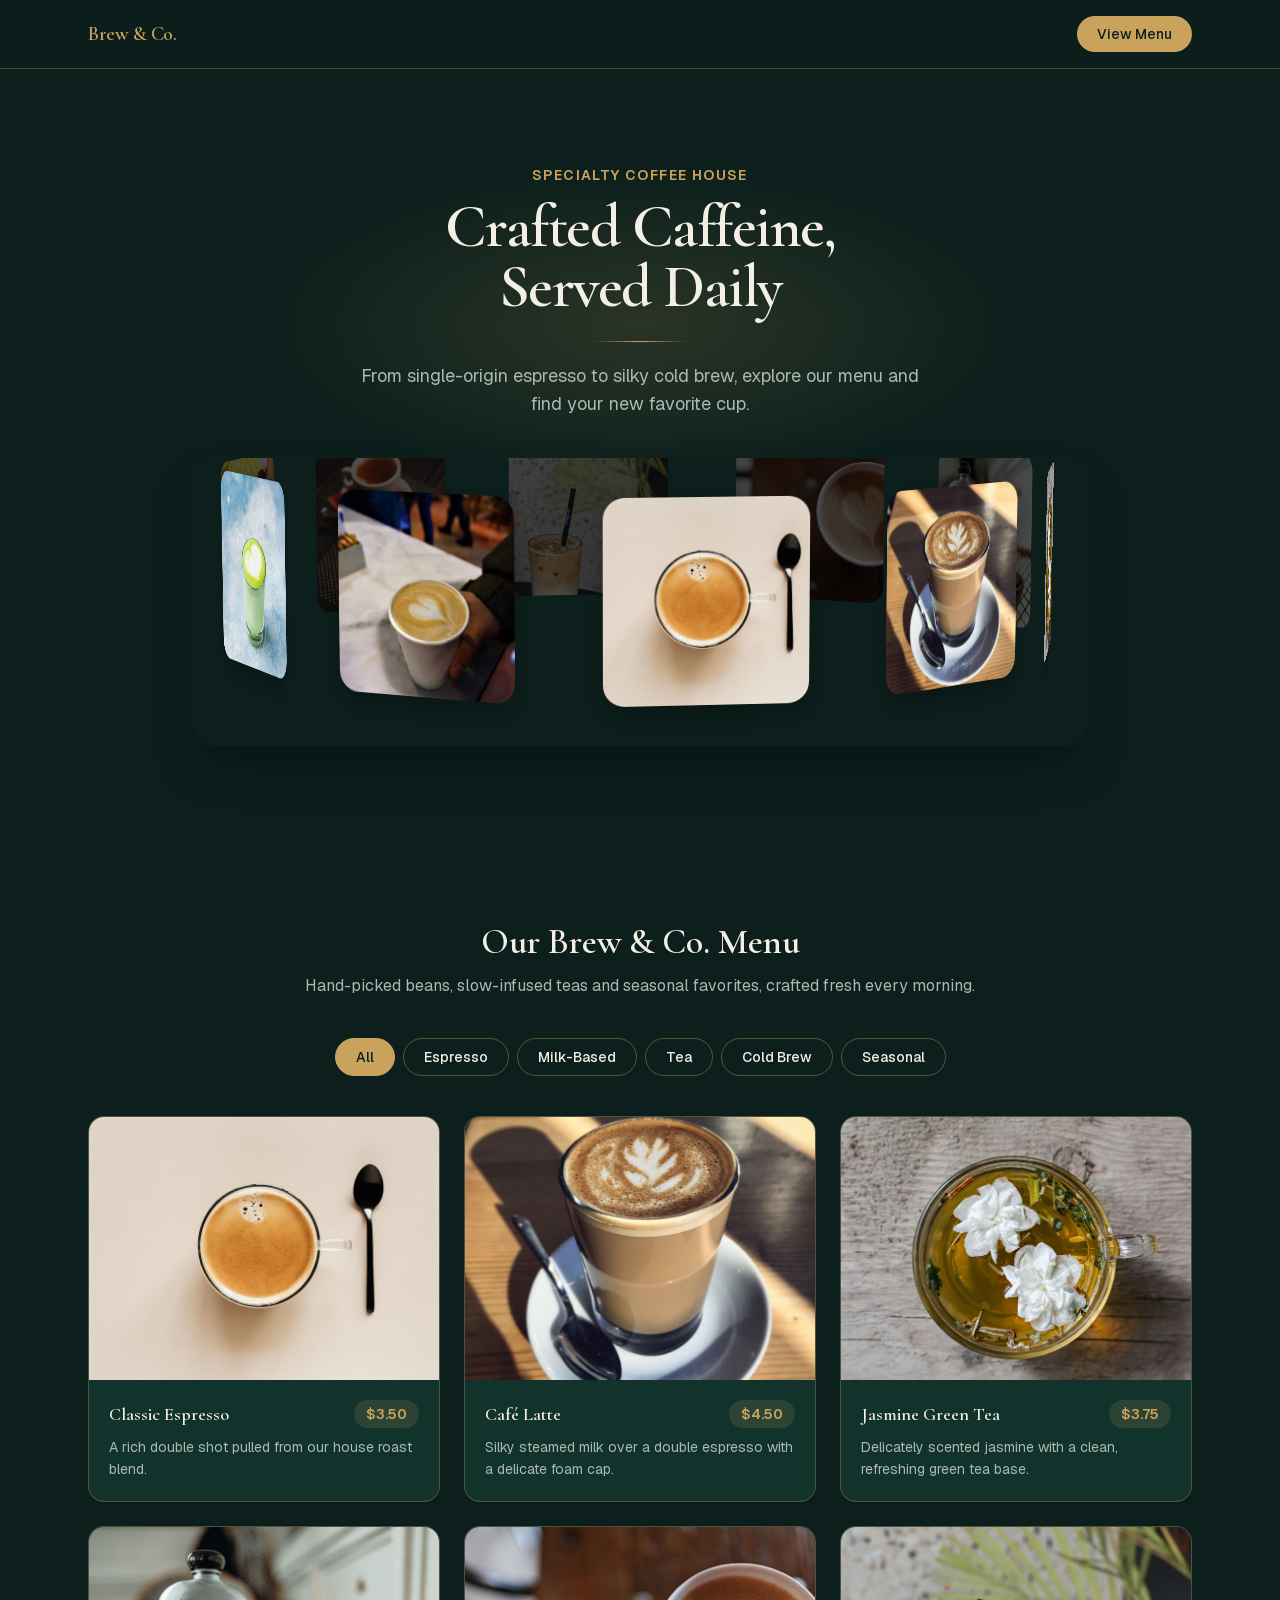
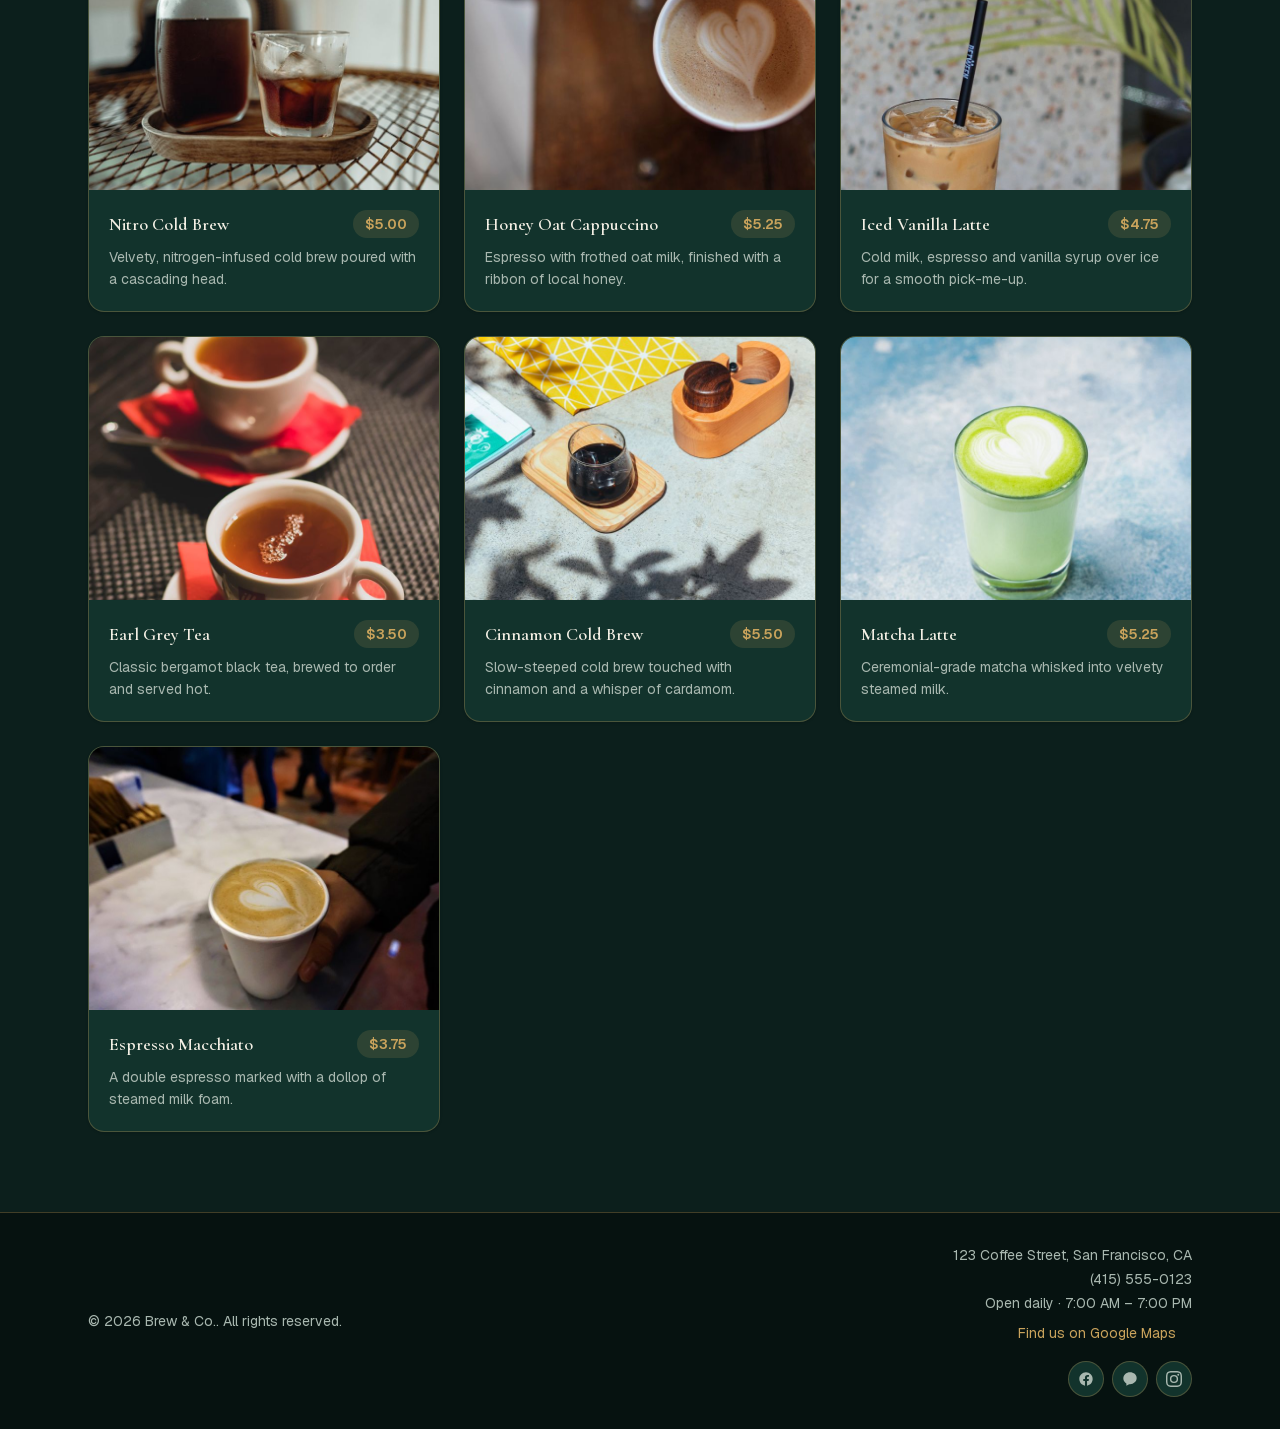
==== commit 269195c3: "make the carousel smooth and nicer" ====
--- a/index.html
+++ b/index.html
@@ -1 +1,367 @@
-<!DOCTYPE html><html lang="en" class="geist_a71539c9-module__T19VSG__variable geist_mono_8d43a2aa-module__8Li5zG__variable cormorant_garamond_e0daf49b-module__iVEqIq__variable h-full antialiased"><head><meta charSet="utf-8"/><meta name="viewport" content="width=device-width, initial-scale=1"/><link rel="preload" href="/_next/static/media/01e4147cff8141ee-s.p.3huc2loe0ie8a.woff2" as="font" crossorigin="" type="font/woff2"/><link rel="preload" href="/_next/static/media/797e433ab948586e-s.p.0r6juujl39pe6.woff2" as="font" crossorigin="" type="font/woff2"/><link rel="preload" href="/_next/static/media/caa3a2e1cccd8315-s.p.0wgildi0cnwt9.woff2" as="font" crossorigin="" type="font/woff2"/><link rel="stylesheet" href="/_next/static/chunks/4130fo5mp9xux.css" data-precedence="next"/><link rel="preload" as="script" fetchPriority="low" href="/_next/static/chunks/3l04zcqx63h3y.js"/><script src="/_next/static/chunks/3mywbyhmy2ix_.js" async=""></script><script src="/_next/static/chunks/1mh6a-0e61pyc.js" async=""></script><script src="/_next/static/chunks/turbopack-1d_i3rxkbqplt.js" async=""></script><script src="/_next/static/chunks/3axuw7m3xstgr.js" async=""></script><script src="/_next/static/chunks/2ev47huvjrr7f.js" async=""></script><title>Brew &amp; Co. | Coffee Menu</title><meta name="description" content="Explore the Brew &amp; Co. menu — coffee, tea, cold brew and seasonal favorites crafted fresh daily."/><link rel="icon" href="/favicon.ico?favicon.2vob68tjqpejf.ico" sizes="256x256" type="image/x-icon"/><meta name="next-size-adjust" content=""/><script src="/_next/static/chunks/0cz1d0mv5g_q7.js" noModule=""></script></head><body><div hidden=""><!--$--><!--/$--></div><main class="min-h-screen bg-nocturne-950 text-ivory"><header class="sticky top-0 z-10 border-b border-hairline bg-nocturne-950/80 backdrop-blur"><div class="mx-auto flex max-w-6xl items-center justify-between px-6 py-4"><span class="font-serif text-xl font-semibold tracking-tight text-brass">Brew &amp; Co.</span><nav><a href="#menu" class="flex items-center justify-center rounded-full bg-brass px-5 py-2 text-sm font-medium text-nocturne-950 transition-colors hover:bg-brass/90">View Menu</a></nav></div></header><section class="relative flex flex-col items-center gap-10 overflow-hidden px-6 py-16 sm:py-24"><div aria-hidden="true" class="pointer-events-none absolute inset-x-0 top-24 z-0 mx-auto h-80 w-full max-w-3xl rounded-full bg-[radial-gradient(ellipse_at_center,rgba(201,163,92,0.16),transparent_70%)]"></div><div class="relative z-10 text-center"><p class="mb-3 text-sm font-semibold uppercase tracking-widest text-brass">Specialty Coffee House</p><h1 class="font-serif text-4xl font-semibold tracking-tight text-ivory sm:text-6xl">Crafted Caffeine, <br class="hidden sm:block"/>Served Daily</h1><div aria-hidden="true" class="mx-auto mt-6 h-px w-24 bg-linear-to-r from-transparent via-brass to-transparent"></div><p class="mx-auto mt-5 max-w-xl text-lg text-sage">From single-origin espresso to silky cold brew, explore our menu and find your new favorite cup.</p></div><div class="relative z-10 h-72 w-full max-w-4xl overflow-hidden rounded-3xl shadow-2xl shadow-black/40"><div style="width:100%;height:100%;display:flex;align-items:center;justify-content:center;overflow:hidden;background:#0c1f1c;perspective:3000px;cursor:grab;touch-action:none"><div style="transform-style:preserve-3d;transform:rotateX(-7deg)"><div style="position:relative;width:300px;height:300px;transform-style:preserve-3d"><div style="position:absolute;inset:0;transform:rotateY(0deg) translateZ(669.3961693356177px);transform-style:preserve-3d"><div style="position:absolute;inset:0;border-radius:22px;overflow:hidden;backface-visibility:hidden;background-size:cover;background-position:center;background-color:transparent;background-image:url(/images/drinks/classic-espresso.jpg);box-shadow:0 10px 30px rgba(0,0,0,0.35)"></div><div style="position:absolute;inset:0;border-radius:22px;overflow:hidden;backface-visibility:hidden;background-size:cover;background-position:center;transform:rotateY(180deg);background-color:transparent;background-image:url(/images/drinks/classic-espresso.jpg);filter:brightness(0.35)"></div></div><div style="position:absolute;inset:0;transform:rotateY(36deg) translateZ(669.3961693356177px);transform-style:preserve-3d"><div style="position:absolute;inset:0;border-radius:22px;overflow:hidden;backface-visibility:hidden;background-size:cover;background-position:center;background-color:transparent;background-image:url(/images/drinks/cafe-latte.jpg);box-shadow:0 10px 30px rgba(0,0,0,0.35)"></div><div style="position:absolute;inset:0;border-radius:22px;overflow:hidden;backface-visibility:hidden;background-size:cover;background-position:center;transform:rotateY(180deg);background-color:transparent;background-image:url(/images/drinks/cafe-latte.jpg);filter:brightness(0.35)"></div></div><div style="position:absolute;inset:0;transform:rotateY(72deg) translateZ(669.3961693356177px);transform-style:preserve-3d"><div style="position:absolute;inset:0;border-radius:22px;overflow:hidden;backface-visibility:hidden;background-size:cover;background-position:center;background-color:transparent;background-image:url(/images/drinks/jasmine-green-tea.jpg);box-shadow:0 10px 30px rgba(0,0,0,0.35)"></div><div style="position:absolute;inset:0;border-radius:22px;overflow:hidden;backface-visibility:hidden;background-size:cover;background-position:center;transform:rotateY(180deg);background-color:transparent;background-image:url(/images/drinks/jasmine-green-tea.jpg);filter:brightness(0.35)"></div></div><div style="position:absolute;inset:0;transform:rotateY(108deg) translateZ(669.3961693356177px);transform-style:preserve-3d"><div style="position:absolute;inset:0;border-radius:22px;overflow:hidden;backface-visibility:hidden;background-size:cover;background-position:center;background-color:transparent;background-image:url(/images/drinks/nitro-cold-brew.jpg);box-shadow:0 10px 30px rgba(0,0,0,0.35)"></div><div style="position:absolute;inset:0;border-radius:22px;overflow:hidden;backface-visibility:hidden;background-size:cover;background-position:center;transform:rotateY(180deg);background-color:transparent;background-image:url(/images/drinks/nitro-cold-brew.jpg);filter:brightness(0.35)"></div></div><div style="position:absolute;inset:0;transform:rotateY(144deg) translateZ(669.3961693356177px);transform-style:preserve-3d"><div style="position:absolute;inset:0;border-radius:22px;overflow:hidden;backface-visibility:hidden;background-size:cover;background-position:center;background-color:transparent;background-image:url(/images/drinks/honey-oat-cappuccino.jpg);box-shadow:0 10px 30px rgba(0,0,0,0.35)"></div><div style="position:absolute;inset:0;border-radius:22px;overflow:hidden;backface-visibility:hidden;background-size:cover;background-position:center;transform:rotateY(180deg);background-color:transparent;background-image:url(/images/drinks/honey-oat-cappuccino.jpg);filter:brightness(0.35)"></div></div><div style="position:absolute;inset:0;transform:rotateY(180deg) translateZ(669.3961693356177px);transform-style:preserve-3d"><div style="position:absolute;inset:0;border-radius:22px;overflow:hidden;backface-visibility:hidden;background-size:cover;background-position:center;background-color:transparent;background-image:url(/images/drinks/iced-vanilla-latte.jpg);box-shadow:0 10px 30px rgba(0,0,0,0.35)"></div><div style="position:absolute;inset:0;border-radius:22px;overflow:hidden;backface-visibility:hidden;background-size:cover;background-position:center;transform:rotateY(180deg);background-color:transparent;background-image:url(/images/drinks/iced-vanilla-latte.jpg);filter:brightness(0.35)"></div></div><div style="position:absolute;inset:0;transform:rotateY(216deg) translateZ(669.3961693356177px);transform-style:preserve-3d"><div style="position:absolute;inset:0;border-radius:22px;overflow:hidden;backface-visibility:hidden;background-size:cover;background-position:center;background-color:transparent;background-image:url(/images/drinks/earl-grey-tea.jpg);box-shadow:0 10px 30px rgba(0,0,0,0.35)"></div><div style="position:absolute;inset:0;border-radius:22px;overflow:hidden;backface-visibility:hidden;background-size:cover;background-position:center;transform:rotateY(180deg);background-color:transparent;background-image:url(/images/drinks/earl-grey-tea.jpg);filter:brightness(0.35)"></div></div><div style="position:absolute;inset:0;transform:rotateY(252deg) translateZ(669.3961693356177px);transform-style:preserve-3d"><div style="position:absolute;inset:0;border-radius:22px;overflow:hidden;backface-visibility:hidden;background-size:cover;background-position:center;background-color:transparent;background-image:url(/images/drinks/cinnamon-cold-brew.jpg);box-shadow:0 10px 30px rgba(0,0,0,0.35)"></div><div style="position:absolute;inset:0;border-radius:22px;overflow:hidden;backface-visibility:hidden;background-size:cover;background-position:center;transform:rotateY(180deg);background-color:transparent;background-image:url(/images/drinks/cinnamon-cold-brew.jpg);filter:brightness(0.35)"></div></div><div style="position:absolute;inset:0;transform:rotateY(288deg) translateZ(669.3961693356177px);transform-style:preserve-3d"><div style="position:absolute;inset:0;border-radius:22px;overflow:hidden;backface-visibility:hidden;background-size:cover;background-position:center;background-color:transparent;background-image:url(/images/drinks/matcha-latte.jpg);box-shadow:0 10px 30px rgba(0,0,0,0.35)"></div><div style="position:absolute;inset:0;border-radius:22px;overflow:hidden;backface-visibility:hidden;background-size:cover;background-position:center;transform:rotateY(180deg);background-color:transparent;background-image:url(/images/drinks/matcha-latte.jpg);filter:brightness(0.35)"></div></div><div style="position:absolute;inset:0;transform:rotateY(324deg) translateZ(669.3961693356177px);transform-style:preserve-3d"><div style="position:absolute;inset:0;border-radius:22px;overflow:hidden;backface-visibility:hidden;background-size:cover;background-position:center;background-color:transparent;background-image:url(/images/drinks/espresso-macchiato.jpg);box-shadow:0 10px 30px rgba(0,0,0,0.35)"></div><div style="position:absolute;inset:0;border-radius:22px;overflow:hidden;backface-visibility:hidden;background-size:cover;background-position:center;transform:rotateY(180deg);background-color:transparent;background-image:url(/images/drinks/espresso-macchiato.jpg);filter:brightness(0.35)"></div></div></div></div></div></div></section><section id="menu" class="mx-auto w-full max-w-6xl px-6 py-20"><div class="mb-10 text-center"><h2 class="font-serif text-3xl font-semibold text-ivory sm:text-4xl">Our <!-- -->Brew &amp; Co.<!-- --> Menu</h2><p class="mx-auto mt-3 max-w-2xl text-sage">Hand-picked beans, slow-infused teas and seasonal favorites, crafted fresh every morning.</p></div><div class="mb-10 flex flex-wrap justify-center gap-2"><button type="button" class="rounded-full border px-5 py-2 text-sm font-medium transition-colors border-brass bg-brass text-nocturne-950">All</button><button type="button" class="rounded-full border px-5 py-2 text-sm font-medium transition-colors border-brass/40 bg-transparent text-ivory hover:border-brass hover:text-brass">Espresso</button><button type="button" class="rounded-full border px-5 py-2 text-sm font-medium transition-colors border-brass/40 bg-transparent text-ivory hover:border-brass hover:text-brass">Milk-Based</button><button type="button" class="rounded-full border px-5 py-2 text-sm font-medium transition-colors border-brass/40 bg-transparent text-ivory hover:border-brass hover:text-brass">Tea</button><button type="button" class="rounded-full border px-5 py-2 text-sm font-medium transition-colors border-brass/40 bg-transparent text-ivory hover:border-brass hover:text-brass">Cold Brew</button><button type="button" class="rounded-full border px-5 py-2 text-sm font-medium transition-colors border-brass/40 bg-transparent text-ivory hover:border-brass hover:text-brass">Seasonal</button></div><div class="grid gap-6 sm:grid-cols-2 lg:grid-cols-3"><article id="classic-espresso" class="group scroll-mt-28 flex flex-col overflow-hidden rounded-2xl border border-hairline bg-nocturne-800 shadow-sm transition-shadow hover:border-brass/60 hover:shadow-[0_0_30px_rgba(201,163,92,0.15)]"><div class="relative aspect-[4/3] overflow-hidden bg-nocturne-975"><img src="/images/drinks/classic-espresso.jpg" alt="Classic Espresso" loading="lazy" class="h-full w-full object-cover transition-transform duration-300 group-hover:scale-105"/></div><div class="flex flex-1 flex-col gap-2 p-5"><div class="flex items-start justify-between gap-3"><h3 class="font-serif text-lg font-semibold text-ivory">Classic Espresso</h3><span class="shrink-0 rounded-full bg-brass/15 px-3 py-1 text-sm font-semibold text-brass">$<!-- -->3.50</span></div><p class="text-sm leading-relaxed text-sage">A rich double shot pulled from our house roast blend.</p></div></article><article id="caf-latte" class="group scroll-mt-28 flex flex-col overflow-hidden rounded-2xl border border-hairline bg-nocturne-800 shadow-sm transition-shadow hover:border-brass/60 hover:shadow-[0_0_30px_rgba(201,163,92,0.15)]"><div class="relative aspect-[4/3] overflow-hidden bg-nocturne-975"><img src="/images/drinks/cafe-latte.jpg" alt="Café Latte" loading="lazy" class="h-full w-full object-cover transition-transform duration-300 group-hover:scale-105"/></div><div class="flex flex-1 flex-col gap-2 p-5"><div class="flex items-start justify-between gap-3"><h3 class="font-serif text-lg font-semibold text-ivory">Café Latte</h3><span class="shrink-0 rounded-full bg-brass/15 px-3 py-1 text-sm font-semibold text-brass">$<!-- -->4.50</span></div><p class="text-sm leading-relaxed text-sage">Silky steamed milk over a double espresso with a delicate foam cap.</p></div></article><article id="jasmine-green-tea" class="group scroll-mt-28 flex flex-col overflow-hidden rounded-2xl border border-hairline bg-nocturne-800 shadow-sm transition-shadow hover:border-brass/60 hover:shadow-[0_0_30px_rgba(201,163,92,0.15)]"><div class="relative aspect-[4/3] overflow-hidden bg-nocturne-975"><img src="/images/drinks/jasmine-green-tea.jpg" alt="Jasmine Green Tea" loading="lazy" class="h-full w-full object-cover transition-transform duration-300 group-hover:scale-105"/></div><div class="flex flex-1 flex-col gap-2 p-5"><div class="flex items-start justify-between gap-3"><h3 class="font-serif text-lg font-semibold text-ivory">Jasmine Green Tea</h3><span class="shrink-0 rounded-full bg-brass/15 px-3 py-1 text-sm font-semibold text-brass">$<!-- -->3.75</span></div><p class="text-sm leading-relaxed text-sage">Delicately scented jasmine with a clean, refreshing green tea base.</p></div></article><article id="nitro-cold-brew" class="group scroll-mt-28 flex flex-col overflow-hidden rounded-2xl border border-hairline bg-nocturne-800 shadow-sm transition-shadow hover:border-brass/60 hover:shadow-[0_0_30px_rgba(201,163,92,0.15)]"><div class="relative aspect-[4/3] overflow-hidden bg-nocturne-975"><img src="/images/drinks/nitro-cold-brew.jpg" alt="Nitro Cold Brew" loading="lazy" class="h-full w-full object-cover transition-transform duration-300 group-hover:scale-105"/></div><div class="flex flex-1 flex-col gap-2 p-5"><div class="flex items-start justify-between gap-3"><h3 class="font-serif text-lg font-semibold text-ivory">Nitro Cold Brew</h3><span class="shrink-0 rounded-full bg-brass/15 px-3 py-1 text-sm font-semibold text-brass">$<!-- -->5.00</span></div><p class="text-sm leading-relaxed text-sage">Velvety, nitrogen-infused cold brew poured with a cascading head.</p></div></article><article id="honey-oat-cappuccino" class="group scroll-mt-28 flex flex-col overflow-hidden rounded-2xl border border-hairline bg-nocturne-800 shadow-sm transition-shadow hover:border-brass/60 hover:shadow-[0_0_30px_rgba(201,163,92,0.15)]"><div class="relative aspect-[4/3] overflow-hidden bg-nocturne-975"><img src="/images/drinks/honey-oat-cappuccino.jpg" alt="Honey Oat Cappuccino" loading="lazy" class="h-full w-full object-cover transition-transform duration-300 group-hover:scale-105"/></div><div class="flex flex-1 flex-col gap-2 p-5"><div class="flex items-start justify-between gap-3"><h3 class="font-serif text-lg font-semibold text-ivory">Honey Oat Cappuccino</h3><span class="shrink-0 rounded-full bg-brass/15 px-3 py-1 text-sm font-semibold text-brass">$<!-- -->5.25</span></div><p class="text-sm leading-relaxed text-sage">Espresso with frothed oat milk, finished with a ribbon of local honey.</p></div></article><article id="iced-vanilla-latte" class="group scroll-mt-28 flex flex-col overflow-hidden rounded-2xl border border-hairline bg-nocturne-800 shadow-sm transition-shadow hover:border-brass/60 hover:shadow-[0_0_30px_rgba(201,163,92,0.15)]"><div class="relative aspect-[4/3] overflow-hidden bg-nocturne-975"><img src="/images/drinks/iced-vanilla-latte.jpg" alt="Iced Vanilla Latte" loading="lazy" class="h-full w-full object-cover transition-transform duration-300 group-hover:scale-105"/></div><div class="flex flex-1 flex-col gap-2 p-5"><div class="flex items-start justify-between gap-3"><h3 class="font-serif text-lg font-semibold text-ivory">Iced Vanilla Latte</h3><span class="shrink-0 rounded-full bg-brass/15 px-3 py-1 text-sm font-semibold text-brass">$<!-- -->4.75</span></div><p class="text-sm leading-relaxed text-sage">Cold milk, espresso and vanilla syrup over ice for a smooth pick-me-up.</p></div></article><article id="earl-grey-tea" class="group scroll-mt-28 flex flex-col overflow-hidden rounded-2xl border border-hairline bg-nocturne-800 shadow-sm transition-shadow hover:border-brass/60 hover:shadow-[0_0_30px_rgba(201,163,92,0.15)]"><div class="relative aspect-[4/3] overflow-hidden bg-nocturne-975"><img src="/images/drinks/earl-grey-tea.jpg" alt="Earl Grey Tea" loading="lazy" class="h-full w-full object-cover transition-transform duration-300 group-hover:scale-105"/></div><div class="flex flex-1 flex-col gap-2 p-5"><div class="flex items-start justify-between gap-3"><h3 class="font-serif text-lg font-semibold text-ivory">Earl Grey Tea</h3><span class="shrink-0 rounded-full bg-brass/15 px-3 py-1 text-sm font-semibold text-brass">$<!-- -->3.50</span></div><p class="text-sm leading-relaxed text-sage">Classic bergamot black tea, brewed to order and served hot.</p></div></article><article id="cinnamon-cold-brew" class="group scroll-mt-28 flex flex-col overflow-hidden rounded-2xl border border-hairline bg-nocturne-800 shadow-sm transition-shadow hover:border-brass/60 hover:shadow-[0_0_30px_rgba(201,163,92,0.15)]"><div class="relative aspect-[4/3] overflow-hidden bg-nocturne-975"><img src="/images/drinks/cinnamon-cold-brew.jpg" alt="Cinnamon Cold Brew" loading="lazy" class="h-full w-full object-cover transition-transform duration-300 group-hover:scale-105"/></div><div class="flex flex-1 flex-col gap-2 p-5"><div class="flex items-start justify-between gap-3"><h3 class="font-serif text-lg font-semibold text-ivory">Cinnamon Cold Brew</h3><span class="shrink-0 rounded-full bg-brass/15 px-3 py-1 text-sm font-semibold text-brass">$<!-- -->5.50</span></div><p class="text-sm leading-relaxed text-sage">Slow-steeped cold brew touched with cinnamon and a whisper of cardamom.</p></div></article><article id="matcha-latte" class="group scroll-mt-28 flex flex-col overflow-hidden rounded-2xl border border-hairline bg-nocturne-800 shadow-sm transition-shadow hover:border-brass/60 hover:shadow-[0_0_30px_rgba(201,163,92,0.15)]"><div class="relative aspect-[4/3] overflow-hidden bg-nocturne-975"><img src="/images/drinks/matcha-latte.jpg" alt="Matcha Latte" loading="lazy" class="h-full w-full object-cover transition-transform duration-300 group-hover:scale-105"/></div><div class="flex flex-1 flex-col gap-2 p-5"><div class="flex items-start justify-between gap-3"><h3 class="font-serif text-lg font-semibold text-ivory">Matcha Latte</h3><span class="shrink-0 rounded-full bg-brass/15 px-3 py-1 text-sm font-semibold text-brass">$<!-- -->5.25</span></div><p class="text-sm leading-relaxed text-sage">Ceremonial-grade matcha whisked into velvety steamed milk.</p></div></article><article id="espresso-macchiato" class="group scroll-mt-28 flex flex-col overflow-hidden rounded-2xl border border-hairline bg-nocturne-800 shadow-sm transition-shadow hover:border-brass/60 hover:shadow-[0_0_30px_rgba(201,163,92,0.15)]"><div class="relative aspect-[4/3] overflow-hidden bg-nocturne-975"><img src="/images/drinks/espresso-macchiato.jpg" alt="Espresso Macchiato" loading="lazy" class="h-full w-full object-cover transition-transform duration-300 group-hover:scale-105"/></div><div class="flex flex-1 flex-col gap-2 p-5"><div class="flex items-start justify-between gap-3"><h3 class="font-serif text-lg font-semibold text-ivory">Espresso Macchiato</h3><span class="shrink-0 rounded-full bg-brass/15 px-3 py-1 text-sm font-semibold text-brass">$<!-- -->3.75</span></div><p class="text-sm leading-relaxed text-sage">A double espresso marked with a dollop of steamed milk foam.</p></div></article></div></section><footer class="border-t border-hairline bg-nocturne-975"><div class="mx-auto flex max-w-6xl flex-col items-center justify-between gap-4 px-6 py-8 text-sm text-sage sm:flex-row"><span>© <!-- -->2026<!-- --> <!-- -->Brew &amp; Co.<!-- -->. All rights reserved.</span><div class="flex flex-col items-center gap-1 sm:items-end"><span>123 Coffee Street, San Francisco, CA</span><span>(415) 555-0123</span><span>Open daily · 7:00 AM – 7:00 PM</span><a href="https://maps.google.com/?q=123+Coffee+Street,+San+Francisco,+CA" target="_blank" rel="noopener noreferrer" class="flex items-center justify-center rounded-full px-4 py-1.5 text-brass transition-colors hover:text-brass/80">Find us on Google Maps</a><div class="mt-2 flex items-center gap-2"><a href="https://facebook.com" target="_blank" rel="noopener noreferrer" aria-label="Facebook" class="flex h-9 w-9 items-center justify-center rounded-full border border-hairline bg-nocturne-800 text-sage transition-colors hover:border-brass hover:text-brass"><svg viewBox="0 0 24 24" width="16" height="16" fill="currentColor" aria-hidden="true"><path d="M22 12.06C22 6.5 17.52 2 12 2S2 6.5 2 12.06c0 5.02 3.66 9.18 8.44 9.94v-7.03H7.9v-2.91h2.54V9.85c0-2.52 1.5-3.91 3.78-3.91 1.09 0 2.24.2 2.24.2v2.47h-1.26c-1.24 0-1.63.78-1.63 1.57v1.88h2.78l-.45 2.91h-2.33V22c4.78-.76 8.43-4.92 8.43-9.94Z"></path></svg></a><a href="https://zalo.me" target="_blank" rel="noopener noreferrer" aria-label="Zalo" class="flex h-9 w-9 items-center justify-center rounded-full border border-hairline bg-nocturne-800 text-sage transition-colors hover:border-brass hover:text-brass"><svg viewBox="0 0 24 24" width="16" height="16" fill="currentColor" aria-hidden="true"><path d="M12 2C6.48 2 2 6.13 2 11.23c0 3.12 1.8 5.87 4.56 7.39V22l4.12-2.26c.43.06.87.1 1.32.1 5.52 0 10-4.13 10-9.23S17.52 2 12 2Z"></path></svg></a><a href="https://instagram.com" target="_blank" rel="noopener noreferrer" aria-label="Instagram" class="flex h-9 w-9 items-center justify-center rounded-full border border-hairline bg-nocturne-800 text-sage transition-colors hover:border-brass hover:text-brass"><svg viewBox="0 0 24 24" width="16" height="16" fill="currentColor" aria-hidden="true"><path d="M12 2.16c3.2 0 3.58.01 4.85.07 3.25.15 4.77 1.69 4.92 4.92.06 1.27.07 1.65.07 4.85s-.01 3.58-.07 4.85c-.15 3.23-1.66 4.77-4.92 4.92-1.27.06-1.64.07-4.85.07s-3.58-.01-4.85-.07c-3.26-.15-4.77-1.7-4.92-4.92-.06-1.27-.07-1.64-.07-4.85s.01-3.58.07-4.85C2.38 3.92 3.9 2.38 7.15 2.23 8.42 2.17 8.8 2.16 12 2.16ZM12 0C8.74 0 8.33.01 7.05.07 2.7.27.27 2.69.07 7.05.01 8.33 0 8.74 0 12s.01 3.67.07 4.95c.2 4.36 2.62 6.78 6.98 6.98C8.33 23.99 8.74 24 12 24s3.67-.01 4.95-.07c4.35-.2 6.78-2.62 6.98-6.98.06-1.28.07-1.69.07-4.95s-.01-3.67-.07-4.95C23.73 2.7 21.31.27 16.95.07 15.67.01 15.26 0 12 0Zm0 5.84a6.16 6.16 0 1 0 0 12.32 6.16 6.16 0 0 0 0-12.32ZM12 16a4 4 0 1 1 0-8 4 4 0 0 1 0 8Zm6.4-11.85a1.44 1.44 0 1 0 0 2.88 1.44 1.44 0 0 0 0-2.88Z"></path></svg></a></div></div></div></footer></main><!--$--><!--/$--><script src="/_next/static/chunks/3l04zcqx63h3y.js" id="_R_" async=""></script><script>(self.__next_f=self.__next_f||[]).push([0])</script><script>self.__next_f.push([1,"1:\"$Sreact.fragment\"\n2:I[88374,[\"/_next/static/chunks/3axuw7m3xstgr.js\"],\"default\"]\n3:I[39756,[\"/_next/static/chunks/3axuw7m3xstgr.js\"],\"default\"]\n4:I[37457,[\"/_next/static/chunks/3axuw7m3xstgr.js\"],\"default\"]\n5:I[77772,[\"/_next/static/chunks/3axuw7m3xstgr.js\",\"/_next/static/chunks/2ev47huvjrr7f.js\"],\"MenuFilterProvider\"]\n6:I[72571,[\"/_next/static/chunks/3axuw7m3xstgr.js\",\"/_next/static/chunks/2ev47huvjrr7f.js\"],\"default\"]\n7:I[43822,[\"/_next/static/chunks/3axuw7m3xstgr.js\",\"/_next/static/chunks/2ev47huvjrr7f.js\"],\"default\"]\nc:I[68027,[\"/_next/static/chunks/3axuw7m3xstgr.js\"],\"default\",1]\n:HL[\"/_next/static/chunks/4130fo5mp9xux.css\",\"style\"]\n:HL[\"/_next/static/media/01e4147cff8141ee-s.p.3huc2loe0ie8a.woff2\",\"font\",{\"crossOrigin\":\"\",\"type\":\"font/woff2\"}]\n:HL[\"/_next/static/media/797e433ab948586e-s.p.0r6juujl39pe6.woff2\",\"font\",{\"crossOrigin\":\"\",\"type\":\"font/woff2\"}]\n:HL[\"/_next/static/media/caa3a2e1cccd8315-s.p.0wgildi0cnwt9.woff2\",\"font\",{\"crossOrigin\":\"\",\"type\":\"font/woff2\"}]\n0:{\"P\":null,\"c\":[\"\",\"\"],\"q\":\"\",\"i\":false,\"f\":[[[\"\",{\"children\":[\"__PAGE__\",{},\"$undefined\",\"$undefined\",4608]},\"$undefined\",\"$undefined\",4624],[[\"$\",\"$1\",\"c\",{\"children\":[[[\"$\",\"link\",\"0\",{\"rel\":\"stylesheet\",\"href\":\"/_next/static/chunks/4130fo5mp9xux.css\",\"precedence\":\"next\",\"crossOrigin\":\"$undefined\",\"nonce\":\"$undefined\"}],[\"$\",\"script\",\"script-0\",{\"src\":\"/_next/static/chunks/3axuw7m3xstgr.js\",\"async\":true,\"nonce\":\"$undefined\"}]],[\"$\",\"html\",null,{\"lang\":\"en\",\"className\":\"geist_a71539c9-module__T19VSG__variable geist_mono_8d43a2aa-module__8Li5zG__variable cormorant_garamond_e0daf49b-module__iVEqIq__variable h-full antialiased\",\"children\":[\"$\",\"body\",null,{\"children\":[\"$\",\"$L2\",null,{\"children\":[\"$\",\"$L3\",null,{\"parallelRouterKey\":\"children\",\"error\":\"$undefined\",\"errorStyles\":\"$undefined\",\"errorScripts\":\"$undefined\",\"template\":[\"$\",\"$L4\",null,{}],\"templateStyles\":\"$undefined\",\"templateScripts\":\"$undefined\",\"notFound\":[[[\"$\",\"title\",null,{\"children\":\"404: This page could not be found.\"}],[\"$\",\"div\",null,{\"style\":{\"fontFamily\":\"system-ui,\\\"Segoe UI\\\",Roboto,Helvetica,Arial,sans-serif,\\\"Apple Color Emoji\\\",\\\"Segoe UI Emoji\\\"\",\"height\":\"100vh\",\"textAlign\":\"center\",\"display\":\"flex\",\"flexDirection\":\"column\",\"alignItems\":\"center\",\"justifyContent\":\"center\"},\"children\":[\"$\",\"div\",null,{\"children\":[[\"$\",\"style\",null,{\"dangerouslySetInnerHTML\":{\"__html\":\"body{color:#000;background:#fff;margin:0}.next-error-h1{border-right:1px solid rgba(0,0,0,.3)}@media (prefers-color-scheme:dark){body{color:#fff;background:#000}.next-error-h1{border-right:1px solid rgba(255,255,255,.3)}}\"}}],[\"$\",\"h1\",null,{\"className\":\"next-error-h1\",\"style\":{\"display\":\"inline-block\",\"margin\":\"0 20px 0 0\",\"padding\":\"0 23px 0 0\",\"fontSize\":24,\"fontWeight\":500,\"verticalAlign\":\"top\",\"lineHeight\":\"49px\"},\"children\":404}],[\"$\",\"div\",null,{\"style\":{\"display\":\"inline-block\"},\"children\":[\"$\",\"h2\",null,{\"style\":{\"fontSize\":14,\"fontWeight\":400,\"lineHeight\":\"49px\",\"margin\":0},\"children\":\"This page could not be found.\"}]}]]}]}]],[]],\"forbidden\":\"$undefined\",\"unauthorized\":\"$undefined\"}]}]}]}]]}],{\"children\":[[\"$\",\"$1\",\"c\",{\"children\":[[\"$\",\"main\",null,{\"className\":\"min-h-screen bg-nocturne-950 text-ivory\",\"children\":[[\"$\",\"header\",null,{\"className\":\"sticky top-0 z-10 border-b border-hairline bg-nocturne-950/80 backdrop-blur\",\"children\":[\"$\",\"div\",null,{\"className\":\"mx-auto flex max-w-6xl items-center justify-between px-6 py-4\",\"children\":[[\"$\",\"span\",null,{\"className\":\"font-serif text-xl font-semibold tracking-tight text-brass\",\"children\":\"Brew \u0026 Co.\"}],[\"$\",\"nav\",null,{\"children\":[\"$\",\"a\",null,{\"href\":\"#menu\",\"className\":\"flex items-center justify-center rounded-full bg-brass px-5 py-2 text-sm font-medium text-nocturne-950 transition-colors hover:bg-brass/90\",\"children\":\"View Menu\"}]}]]}]}],[\"$\",\"$L5\",null,{\"children\":[[\"$\",\"section\",null,{\"className\":\"relative flex flex-col items-center gap-10 overflow-hidden px-6 py-16 sm:py-24\",\"children\":[[\"$\",\"div\",null,{\"aria-hidden\":true,\"className\":\"pointer-events-none absolute inset-x-0 top-24 z-0 mx-auto h-80 w-full max-w-3xl rounded-full bg-[radial-gradient(ellipse_at_center,rgba(201,163,92,0.16),transparent_70%)]\"}],[\"$\",\"div\",null,{\"className\":\"relative z-10 text-center\",\"children\":[[\"$\",\"p\",null,{\"className\":\"mb-3 text-sm font-semibold uppercase tracking-widest text-brass\",\"children\":\"Specialty Coffee House\"}],[\"$\",\"h1\",null,{\"className\":\"font-serif text-4xl font-semibold tracking-tight text-ivory sm:text-6xl\",\"children\":[\"Crafted Caffeine, \",[\"$\",\"br\",null,{\"className\":\"hidden sm:block\"}],\"Served Daily\"]}],[\"$\",\"div\",null,{\"aria-hidden\":true,\"className\":\"mx-auto mt-6 h-px w-24 bg-linear-to-r from-transparent via-brass to-transparent\"}],[\"$\",\"p\",null,{\"className\":\"mx-auto mt-5 max-w-xl text-lg text-sage\",\"children\":\"From single-origin espresso to silky cold brew, explore our menu and find your new favorite cup.\"}]]}],[\"$\",\"div\",null,{\"className\":\"relative z-10 h-72 w-full max-w-4xl overflow-hidden rounded-3xl shadow-2xl shadow-black/40\",\"children\":[\"$\",\"$L6\",null,{}]}]]}],[\"$\",\"$L7\",null,{}]]}],[\"$\",\"footer\",null,{\"className\":\"border-t border-hairline bg-nocturne-975\",\"children\":[\"$\",\"div\",null,{\"className\":\"mx-auto flex max-w-6xl flex-col items-center justify-between gap-4 px-6 py-8 text-sm text-sage sm:flex-row\",\"children\":[[\"$\",\"span\",null,{\"children\":[\"© \",2026,\" \",\"Brew \u0026 Co.\",\". All rights reserved.\"]}],\"$L8\"]}]}]]}],[\"$L9\"],\"$La\"]}],{},null,false,null]},null,false,null],\"$Lb\",false]],\"m\":\"$undefined\",\"G\":[\"$c\",[\"$Ld\"]],\"S\":true,\"h\":null,\"r\":\"$undefined\",\"s\":\"$undefined\",\"a\":\"$undefined\",\"l\":\"$undefined\",\"p\":\"$undefined\",\"d\":\"$undefined\",\"b\":\"-8Fh7MPh15ugivpvd0rYL\"}\ne:I[97367,[\"/_next/static/chunks/3axuw7m3xstgr.js\"],\"OutletBoundary\"]\nf:\"$Sreact.suspense\"\n11:I[97367,[\"/_next/static/chunks/3axuw7m3xstgr.js\"],\"ViewportBoundary\"]\n13:I[97367,[\"/_next/static/chunks/3axuw7m3xstgr.js\"],\"MetadataBoundary\"]\n8:[\"$\",\"div\",null,{\"className\":\"flex flex-col items-center gap-1 sm:items-end\",\"children\":[[\"$\",\"span\",null,{\"children\":\"123 Coffee Street, San Francisco, CA\"}],[\"$\",\"span\",null,{\"children\":\"(415) 555-0123\"}],[\"$\",\"span\",null,{\"children\":\"Open daily · 7:00 AM – 7:00 PM\"}],[\"$\",\"a\",null,{\"href\":\"https://maps.google.com/?q=123+Coffee+Street,+San+Francisco,+CA\",\"target\":\"_blank\",\"rel\":\"noopener noreferrer\",\"className\":\"flex items-center justify-center rounded-full px-4 py-1.5 text-brass transition-colors hover:text-brass/80\",\"children\":\"Find us on Google Maps\"}],[\"$\",\"div\",null,{\"className\":\"mt-2 flex items-center gap-2\",\"children\":[[\"$\",\"a\",null,{\"href\":\"https://facebook.com\",\"target\":\"_blank\",\"rel\":\"noopener noreferrer\",\"aria-label\":\"Facebook\",\"className\":\"flex h-9 w-9 items-center justify-center rounded-full border border-hairline bg-nocturne-800 text-sage transition-colors hover:border-brass hover:text-brass\",\"children\":[\"$\",\"svg\",null,{\"viewBox\":\"0 0 24 24\",\"width\":\"16\",\"height\":\"16\",\"fill\":\"currentColor\",\"aria-hidden\":\"true\",\"children\":[\"$\",\"path\",null,{\"d\":\"M22 12.06C22 6.5 17.52 2 12 2S2 6.5 2 12.06c0 5.02 3.66 9.18 8.44 9.94v-7.03H7.9v-2.91h2.54V9.85c0-2.52 1.5-3.91 3.78-3.91 1.09 0 2.24.2 2.24.2v2.47h-1.26c-1.24 0-1.63.78-1.63 1.57v1.88h2.78l-.45 2.91h-2.33V22c4.78-.76 8.43-4.92 8.43-9.94Z\"}]}]}],[\"$\",\"a\",null,{\"href\":\"https://zalo.me\",\"target\":\"_blank\",\"rel\":\"noopener noreferrer\",\"aria-label\":\"Zalo\",\"className\":\"flex h-9 w-9 items-center justify-center rounded-full border border-hairline bg-nocturne-800 text-sage transition-colors hover:border-brass hover:text-brass\",\"children\":[\"$\",\"svg\",null,{\"viewBox\":\"0 0 24 24\",\"width\":\"16\",\"height\":\"16\",\"fill\":\"currentColor\",\"aria-hidden\":\"true\",\"children\":[\"$\",\"path\",null,{\"d\":\"M12 2C6.48 2 2 6.13 2 11.23c0 3.12 1.8 5.87 4.56 7.39V22l4.12-2.26c.43.06.87.1 1.32.1 5.52 0 10-4.13 10-9.23S17.52 2 12 2Z\"}]}]}],[\"$\",\"a\",null,{\"href\":\"https://instagram.com\",\"target\":\"_blank\",\"rel\":\"noopener noreferrer\",\"aria-label\":\"Instagram\",\"className\":\"flex h-9 w-9 items-center justify-center rounded-full border border-hairline bg-nocturne-800 text-sage transition-colors hover:border-brass hover:text-brass\",\"children\":[\"$\",\"svg\",null,{\"viewBox\":\"0 0 24 24\",\"width\":\"16\",\"height\":\"16\",\"fill\":\"currentColor\",\"aria-hidden\":\"true\",\"children\":[\"$\",\"path\",null,{\"d\":\"M12 2.16c3.2 0 3.58.01 4.85.07 3.25.15 4.77 1.69 4.92 4.92.06 1.27.07 1.65.07 4.85s-.01 3.58-.07 4.85c-.15 3.23-1.66 4.77-4.92 4.92-1.27.06-1.64.07-4.85.07s-3.58-.01-4.85-.07c-3.26-.15-4.77-1.7-4.92-4.92-.06-1.27-.07-1.64-.07-4.85s.01-3.58.07-4.85C2.38 3.92 3.9 2.38 7.15 2.23 8.42 2.17 8.8 2.16 12 2.16ZM12 0C8.74 0 8.33.01 7.05.07 2.7.27.27 2.69.07 7.05.01 8.33 0 8.74 0 12s.01 3.67.07 4.95c.2 4.36 2.62 6.78 6.98 6.98C8.33 23.99 8.74 24 12 24s3.67-.01 4.95-.07c4.35-.2 6.78-2.62 6.98-6.98.06-1.28.07-1.69.07-4.95s-.01-3.67-.07-4.95C23.73 2.7 21.31.27 16.95.07 15.67.01 15.26 0 12 0Zm0 5.84a6.16 6.16 0 1 0 0 12.32 6.16 6.16 0 0 0 0-12.32ZM12 16a4 4 0 1 1 0-8 4 4 0 0 1 0 8Zm6.4-11.85a1.44 1.44 0 1 0 0 2.88 1.44 1.44 0 0 0 0-2.88Z\"}]}]}]]}]]}]\n9:[\"$\",\"script\",\"script-0\",{\"src\":\"/_next/static/chunks/2ev47huvjrr7f.js\",\"async\":true,\"nonce\":\"$undefined\"}]\na:[\"$\",\"$Le\",null,{\"children\":[\"$\",\"$f\",null,{\"name\":\"Next.MetadataOutlet\",\"children\":\"$@10\"}]}]\nb:[\"$\",\"$1\",\"h\",{\"children\":[null,[\"$\",\"$L11\",null,{\"children\":\"$L12\"}],[\"$\",\"div\",null,{\"hidden\":true,\"children\":[\"$\",\"$L13\",null,{\"children\":[\"$\",\"$f\",null,{\"name\":\"Next.Metadata\",\"children\":\"$L14\"}]}]}],[\"$\",\"meta\",null,{\"name\":\"next-size-adjust\",\"content\":\"\"}]]}]\nd:[\"$\",\"link\",\"0\",{\"rel\":\"stylesheet\",\"href\":\"/_next/static/chunks/4130fo5mp9xux.css\",\"precedence\":\"next\",\"crossOrigin\":\"$undefined\",\"nonce\":\"$undefined\"}]\n12:[[\"$\",\"meta\",\"0\",{\"charSet\":\"utf-8\"}],[\"$\",\"meta\",\"1\",{\"name\":\"viewport\",\"content\":\"width=device-width, initial-scale=1\"}]]\n15:I[27201,[\"/_next/static/chunks/3axuw7m3xstgr.js\"],\"IconMark\"]\n10:null\n14:[[\"$\",\"title\",\"0\",{\"children\":\"Brew \u0026 Co. | Coffee Menu\"}],[\"$\",\"meta\",\"1\",{\"name\":\"description\",\"content\":\"Explore the Brew \u0026 Co. menu — coffee, tea, cold brew and seasonal favorites crafted fresh daily.\"}],[\"$\",\"link\",\"2\",{\"rel\":\"icon\",\"href\":\"/favicon.ico?favicon.2vob68tjqpejf.ico\",\"sizes\":\"256x256\",\"type\":\"image/x-icon\"}],[\"$\",\"$L15\",\"3\",{}]]\n"])</script></body></html>+<!DOCTYPE html>
+<html lang="en"
+    class="geist_a71539c9-module__T19VSG__variable geist_mono_8d43a2aa-module__8Li5zG__variable cormorant_garamond_e0daf49b-module__iVEqIq__variable h-full antialiased">
+
+<head>
+    <meta charSet="utf-8" />
+    <meta name="viewport" content="width=device-width, initial-scale=1" />
+    <link rel="preload" href="/_next/static/media/01e4147cff8141ee-s.p.3huc2loe0ie8a.woff2" as="font" crossorigin=""
+        type="font/woff2" />
+    <link rel="preload" href="/_next/static/media/797e433ab948586e-s.p.0r6juujl39pe6.woff2" as="font" crossorigin=""
+        type="font/woff2" />
+    <link rel="preload" href="/_next/static/media/caa3a2e1cccd8315-s.p.0wgildi0cnwt9.woff2" as="font" crossorigin=""
+        type="font/woff2" />
+    <link rel="stylesheet" href="/_next/static/chunks/4130fo5mp9xux.css" data-precedence="next" />
+    <link rel="preload" as="script" fetchPriority="low" href="/_next/static/chunks/3l04zcqx63h3y.js" />
+    <script src="/_next/static/chunks/3mywbyhmy2ix_.js" async=""></script>
+    <script src="/_next/static/chunks/1mh6a-0e61pyc.js" async=""></script>
+    <script src="/_next/static/chunks/turbopack-1d_i3rxkbqplt.js" async=""></script>
+    <script src="/_next/static/chunks/3axuw7m3xstgr.js" async=""></script>
+    <script src="/_next/static/chunks/2ev47huvjrr7f.js" async=""></script>
+    <title>Brew &amp; Co. | Coffee Menu</title>
+    <meta name="description"
+        content="Explore the Brew &amp; Co. menu — coffee, tea, cold brew and seasonal favorites crafted fresh daily." />
+    <link rel="icon" href="/favicon.ico?favicon.2vob68tjqpejf.ico" sizes="256x256" type="image/x-icon" />
+    <meta name="next-size-adjust" content="" />
+    <script src="/_next/static/chunks/0cz1d0mv5g_q7.js" noModule=""></script>
+</head>
+
+<body>
+    <div hidden=""><!--$--><!--/$--></div>
+    <main class="min-h-screen bg-nocturne-950 text-ivory">
+        <header class="sticky top-0 z-10 border-b border-hairline bg-nocturne-950/80 backdrop-blur">
+            <div class="mx-auto flex max-w-6xl items-center justify-between px-6 py-4"><span
+                    class="font-serif text-xl font-semibold tracking-tight text-brass">Brew &amp; Co.</span>
+                <nav><a href="#menu"
+                        class="flex items-center justify-center rounded-full bg-brass px-5 py-2 text-sm font-medium text-nocturne-950 transition-colors hover:bg-brass/90">View
+                        Menu</a></nav>
+            </div>
+        </header>
+        <section class="relative flex flex-col items-center gap-10 overflow-hidden px-6 py-16 sm:py-24">
+            <div aria-hidden="true"
+                class="pointer-events-none absolute inset-x-0 top-24 z-0 mx-auto h-80 w-full max-w-3xl rounded-full bg-[radial-gradient(ellipse_at_center,rgba(201,163,92,0.16),transparent_70%)]">
+            </div>
+            <div class="relative z-10 text-center">
+                <p class="mb-3 text-sm font-semibold uppercase tracking-widest text-brass">Specialty Coffee House</p>
+                <h1 class="font-serif text-4xl font-semibold tracking-tight text-ivory sm:text-6xl">Crafted Caffeine,
+                    <br class="hidden sm:block" />Served Daily</h1>
+                <div aria-hidden="true"
+                    class="mx-auto mt-6 h-px w-24 bg-linear-to-r from-transparent via-brass to-transparent"></div>
+                <p class="mx-auto mt-5 max-w-xl text-lg text-sage">From single-origin espresso to silky cold brew,
+                    explore our menu and find your new favorite cup.</p>
+            </div>
+            <div class="relative z-10 h-72 w-full max-w-4xl overflow-hidden rounded-3xl shadow-2xl shadow-black/40">
+                <div
+                    style="width:100%;height:100%;display:flex;align-items:center;justify-content:center;overflow:hidden;background:#0c1f1c;perspective:3000px;cursor:grab;touch-action:none">
+                    <div style="transform-style:preserve-3d;transform:rotateX(-7deg)">
+                        <div style="position:relative;width:210px;height:210px;transform-style:preserve-3d">
+                            <div
+                                style="position:absolute;inset:0;transform:rotateY(0deg) translateZ(669.3961693356177px);transform-style:preserve-3d">
+                                <div
+                                    style="position:absolute;inset:0;border-radius:22px;overflow:hidden;backface-visibility:hidden;background-size:cover;background-position:center;background-color:transparent;background-image:url(/images/drinks/classic-espresso.jpg);box-shadow:0 10px 30px rgba(0,0,0,0.35)">
+                                </div>
+                                <div
+                                    style="position:absolute;inset:0;border-radius:22px;overflow:hidden;backface-visibility:hidden;background-size:cover;background-position:center;transform:rotateY(180deg);background-color:transparent;background-image:url(/images/drinks/classic-espresso.jpg);filter:brightness(0.35)">
+                                </div>
+                            </div>
+                            <div
+                                style="position:absolute;inset:0;transform:rotateY(36deg) translateZ(669.3961693356177px);transform-style:preserve-3d">
+                                <div
+                                    style="position:absolute;inset:0;border-radius:22px;overflow:hidden;backface-visibility:hidden;background-size:cover;background-position:center;background-color:transparent;background-image:url(/images/drinks/cafe-latte.jpg);box-shadow:0 10px 30px rgba(0,0,0,0.35)">
+                                </div>
+                                <div
+                                    style="position:absolute;inset:0;border-radius:22px;overflow:hidden;backface-visibility:hidden;background-size:cover;background-position:center;transform:rotateY(180deg);background-color:transparent;background-image:url(/images/drinks/cafe-latte.jpg);filter:brightness(0.35)">
+                                </div>
+                            </div>
+                            <div
+                                style="position:absolute;inset:0;transform:rotateY(72deg) translateZ(669.3961693356177px);transform-style:preserve-3d">
+                                <div
+                                    style="position:absolute;inset:0;border-radius:22px;overflow:hidden;backface-visibility:hidden;background-size:cover;background-position:center;background-color:transparent;background-image:url(/images/drinks/jasmine-green-tea.jpg);box-shadow:0 10px 30px rgba(0,0,0,0.35)">
+                                </div>
+                                <div
+                                    style="position:absolute;inset:0;border-radius:22px;overflow:hidden;backface-visibility:hidden;background-size:cover;background-position:center;transform:rotateY(180deg);background-color:transparent;background-image:url(/images/drinks/jasmine-green-tea.jpg);filter:brightness(0.35)">
+                                </div>
+                            </div>
+                            <div
+                                style="position:absolute;inset:0;transform:rotateY(108deg) translateZ(669.3961693356177px);transform-style:preserve-3d">
+                                <div
+                                    style="position:absolute;inset:0;border-radius:22px;overflow:hidden;backface-visibility:hidden;background-size:cover;background-position:center;background-color:transparent;background-image:url(/images/drinks/nitro-cold-brew.jpg);box-shadow:0 10px 30px rgba(0,0,0,0.35)">
+                                </div>
+                                <div
+                                    style="position:absolute;inset:0;border-radius:22px;overflow:hidden;backface-visibility:hidden;background-size:cover;background-position:center;transform:rotateY(180deg);background-color:transparent;background-image:url(/images/drinks/nitro-cold-brew.jpg);filter:brightness(0.35)">
+                                </div>
+                            </div>
+                            <div
+                                style="position:absolute;inset:0;transform:rotateY(144deg) translateZ(669.3961693356177px);transform-style:preserve-3d">
+                                <div
+                                    style="position:absolute;inset:0;border-radius:22px;overflow:hidden;backface-visibility:hidden;background-size:cover;background-position:center;background-color:transparent;background-image:url(/images/drinks/honey-oat-cappuccino.jpg);box-shadow:0 10px 30px rgba(0,0,0,0.35)">
+                                </div>
+                                <div
+                                    style="position:absolute;inset:0;border-radius:22px;overflow:hidden;backface-visibility:hidden;background-size:cover;background-position:center;transform:rotateY(180deg);background-color:transparent;background-image:url(/images/drinks/honey-oat-cappuccino.jpg);filter:brightness(0.35)">
+                                </div>
+                            </div>
+                            <div
+                                style="position:absolute;inset:0;transform:rotateY(180deg) translateZ(669.3961693356177px);transform-style:preserve-3d">
+                                <div
+                                    style="position:absolute;inset:0;border-radius:22px;overflow:hidden;backface-visibility:hidden;background-size:cover;background-position:center;background-color:transparent;background-image:url(/images/drinks/iced-vanilla-latte.jpg);box-shadow:0 10px 30px rgba(0,0,0,0.35)">
+                                </div>
+                                <div
+                                    style="position:absolute;inset:0;border-radius:22px;overflow:hidden;backface-visibility:hidden;background-size:cover;background-position:center;transform:rotateY(180deg);background-color:transparent;background-image:url(/images/drinks/iced-vanilla-latte.jpg);filter:brightness(0.35)">
+                                </div>
+                            </div>
+                            <div
+                                style="position:absolute;inset:0;transform:rotateY(216deg) translateZ(669.3961693356177px);transform-style:preserve-3d">
+                                <div
+                                    style="position:absolute;inset:0;border-radius:22px;overflow:hidden;backface-visibility:hidden;background-size:cover;background-position:center;background-color:transparent;background-image:url(/images/drinks/earl-grey-tea.jpg);box-shadow:0 10px 30px rgba(0,0,0,0.35)">
+                                </div>
+                                <div
+                                    style="position:absolute;inset:0;border-radius:22px;overflow:hidden;backface-visibility:hidden;background-size:cover;background-position:center;transform:rotateY(180deg);background-color:transparent;background-image:url(/images/drinks/earl-grey-tea.jpg);filter:brightness(0.35)">
+                                </div>
+                            </div>
+                            <div
+                                style="position:absolute;inset:0;transform:rotateY(252deg) translateZ(669.3961693356177px);transform-style:preserve-3d">
+                                <div
+                                    style="position:absolute;inset:0;border-radius:22px;overflow:hidden;backface-visibility:hidden;background-size:cover;background-position:center;background-color:transparent;background-image:url(/images/drinks/cinnamon-cold-brew.jpg);box-shadow:0 10px 30px rgba(0,0,0,0.35)">
+                                </div>
+                                <div
+                                    style="position:absolute;inset:0;border-radius:22px;overflow:hidden;backface-visibility:hidden;background-size:cover;background-position:center;transform:rotateY(180deg);background-color:transparent;background-image:url(/images/drinks/cinnamon-cold-brew.jpg);filter:brightness(0.35)">
+                                </div>
+                            </div>
+                            <div
+                                style="position:absolute;inset:0;transform:rotateY(288deg) translateZ(669.3961693356177px);transform-style:preserve-3d">
+                                <div
+                                    style="position:absolute;inset:0;border-radius:22px;overflow:hidden;backface-visibility:hidden;background-size:cover;background-position:center;background-color:transparent;background-image:url(/images/drinks/matcha-latte.jpg);box-shadow:0 10px 30px rgba(0,0,0,0.35)">
+                                </div>
+                                <div
+                                    style="position:absolute;inset:0;border-radius:22px;overflow:hidden;backface-visibility:hidden;background-size:cover;background-position:center;transform:rotateY(180deg);background-color:transparent;background-image:url(/images/drinks/matcha-latte.jpg);filter:brightness(0.35)">
+                                </div>
+                            </div>
+                            <div
+                                style="position:absolute;inset:0;transform:rotateY(324deg) translateZ(669.3961693356177px);transform-style:preserve-3d">
+                                <div
+                                    style="position:absolute;inset:0;border-radius:22px;overflow:hidden;backface-visibility:hidden;background-size:cover;background-position:center;background-color:transparent;background-image:url(/images/drinks/espresso-macchiato.jpg);box-shadow:0 10px 30px rgba(0,0,0,0.35)">
+                                </div>
+                                <div
+                                    style="position:absolute;inset:0;border-radius:22px;overflow:hidden;backface-visibility:hidden;background-size:cover;background-position:center;transform:rotateY(180deg);background-color:transparent;background-image:url(/images/drinks/espresso-macchiato.jpg);filter:brightness(0.35)">
+                                </div>
+                            </div>
+                        </div>
+                    </div>
+                </div>
+            </div>
+        </section>
+        <section id="menu" class="mx-auto w-full max-w-6xl px-6 py-20">
+            <div class="mb-10 text-center">
+                <h2 class="font-serif text-3xl font-semibold text-ivory sm:text-4xl">Our <!-- -->Brew &amp; Co.<!-- -->
+                    Menu</h2>
+                <p class="mx-auto mt-3 max-w-2xl text-sage">Hand-picked beans, slow-infused teas and seasonal favorites,
+                    crafted fresh every morning.</p>
+            </div>
+            <div class="mb-10 flex flex-wrap justify-center gap-2"><button type="button"
+                    class="rounded-full border px-5 py-2 text-sm font-medium transition-colors border-brass bg-brass text-nocturne-950">All</button><button
+                    type="button"
+                    class="rounded-full border px-5 py-2 text-sm font-medium transition-colors border-brass/40 bg-transparent text-ivory hover:border-brass hover:text-brass">Espresso</button><button
+                    type="button"
+                    class="rounded-full border px-5 py-2 text-sm font-medium transition-colors border-brass/40 bg-transparent text-ivory hover:border-brass hover:text-brass">Milk-Based</button><button
+                    type="button"
+                    class="rounded-full border px-5 py-2 text-sm font-medium transition-colors border-brass/40 bg-transparent text-ivory hover:border-brass hover:text-brass">Tea</button><button
+                    type="button"
+                    class="rounded-full border px-5 py-2 text-sm font-medium transition-colors border-brass/40 bg-transparent text-ivory hover:border-brass hover:text-brass">Cold
+                    Brew</button><button type="button"
+                    class="rounded-full border px-5 py-2 text-sm font-medium transition-colors border-brass/40 bg-transparent text-ivory hover:border-brass hover:text-brass">Seasonal</button>
+            </div>
+            <div class="grid gap-6 sm:grid-cols-2 lg:grid-cols-3">
+                <article id="classic-espresso"
+                    class="group scroll-mt-28 flex flex-col overflow-hidden rounded-2xl border border-hairline bg-nocturne-800 shadow-sm transition-shadow hover:border-brass/60 hover:shadow-[0_0_30px_rgba(201,163,92,0.15)]">
+                    <div class="relative aspect-[4/3] overflow-hidden bg-nocturne-975"><img
+                            src="/images/drinks/classic-espresso.jpg" alt="Classic Espresso" loading="lazy"
+                            class="h-full w-full object-cover transition-transform duration-300 group-hover:scale-105" />
+                    </div>
+                    <div class="flex flex-1 flex-col gap-2 p-5">
+                        <div class="flex items-start justify-between gap-3">
+                            <h3 class="font-serif text-lg font-semibold text-ivory">Classic Espresso</h3><span
+                                class="shrink-0 rounded-full bg-brass/15 px-3 py-1 text-sm font-semibold text-brass">$<!-- -->3.50</span>
+                        </div>
+                        <p class="text-sm leading-relaxed text-sage">A rich double shot pulled from our house roast
+                            blend.</p>
+                    </div>
+                </article>
+                <article id="caf-latte"
+                    class="group scroll-mt-28 flex flex-col overflow-hidden rounded-2xl border border-hairline bg-nocturne-800 shadow-sm transition-shadow hover:border-brass/60 hover:shadow-[0_0_30px_rgba(201,163,92,0.15)]">
+                    <div class="relative aspect-[4/3] overflow-hidden bg-nocturne-975"><img
+                            src="/images/drinks/cafe-latte.jpg" alt="Café Latte" loading="lazy"
+                            class="h-full w-full object-cover transition-transform duration-300 group-hover:scale-105" />
+                    </div>
+                    <div class="flex flex-1 flex-col gap-2 p-5">
+                        <div class="flex items-start justify-between gap-3">
+                            <h3 class="font-serif text-lg font-semibold text-ivory">Café Latte</h3><span
+                                class="shrink-0 rounded-full bg-brass/15 px-3 py-1 text-sm font-semibold text-brass">$<!-- -->4.50</span>
+                        </div>
+                        <p class="text-sm leading-relaxed text-sage">Silky steamed milk over a double espresso with a
+                            delicate foam cap.</p>
+                    </div>
+                </article>
+                <article id="jasmine-green-tea"
+                    class="group scroll-mt-28 flex flex-col overflow-hidden rounded-2xl border border-hairline bg-nocturne-800 shadow-sm transition-shadow hover:border-brass/60 hover:shadow-[0_0_30px_rgba(201,163,92,0.15)]">
+                    <div class="relative aspect-[4/3] overflow-hidden bg-nocturne-975"><img
+                            src="/images/drinks/jasmine-green-tea.jpg" alt="Jasmine Green Tea" loading="lazy"
+                            class="h-full w-full object-cover transition-transform duration-300 group-hover:scale-105" />
+                    </div>
+                    <div class="flex flex-1 flex-col gap-2 p-5">
+                        <div class="flex items-start justify-between gap-3">
+                            <h3 class="font-serif text-lg font-semibold text-ivory">Jasmine Green Tea</h3><span
+                                class="shrink-0 rounded-full bg-brass/15 px-3 py-1 text-sm font-semibold text-brass">$<!-- -->3.75</span>
+                        </div>
+                        <p class="text-sm leading-relaxed text-sage">Delicately scented jasmine with a clean, refreshing
+                            green tea base.</p>
+                    </div>
+                </article>
+                <article id="nitro-cold-brew"
+                    class="group scroll-mt-28 flex flex-col overflow-hidden rounded-2xl border border-hairline bg-nocturne-800 shadow-sm transition-shadow hover:border-brass/60 hover:shadow-[0_0_30px_rgba(201,163,92,0.15)]">
+                    <div class="relative aspect-[4/3] overflow-hidden bg-nocturne-975"><img
+                            src="/images/drinks/nitro-cold-brew.jpg" alt="Nitro Cold Brew" loading="lazy"
+                            class="h-full w-full object-cover transition-transform duration-300 group-hover:scale-105" />
+                    </div>
+                    <div class="flex flex-1 flex-col gap-2 p-5">
+                        <div class="flex items-start justify-between gap-3">
+                            <h3 class="font-serif text-lg font-semibold text-ivory">Nitro Cold Brew</h3><span
+                                class="shrink-0 rounded-full bg-brass/15 px-3 py-1 text-sm font-semibold text-brass">$<!-- -->5.00</span>
+                        </div>
+                        <p class="text-sm leading-relaxed text-sage">Velvety, nitrogen-infused cold brew poured with a
+                            cascading head.</p>
+                    </div>
+                </article>
+                <article id="honey-oat-cappuccino"
+                    class="group scroll-mt-28 flex flex-col overflow-hidden rounded-2xl border border-hairline bg-nocturne-800 shadow-sm transition-shadow hover:border-brass/60 hover:shadow-[0_0_30px_rgba(201,163,92,0.15)]">
+                    <div class="relative aspect-[4/3] overflow-hidden bg-nocturne-975"><img
+                            src="/images/drinks/honey-oat-cappuccino.jpg" alt="Honey Oat Cappuccino" loading="lazy"
+                            class="h-full w-full object-cover transition-transform duration-300 group-hover:scale-105" />
+                    </div>
+                    <div class="flex flex-1 flex-col gap-2 p-5">
+                        <div class="flex items-start justify-between gap-3">
+                            <h3 class="font-serif text-lg font-semibold text-ivory">Honey Oat Cappuccino</h3><span
+                                class="shrink-0 rounded-full bg-brass/15 px-3 py-1 text-sm font-semibold text-brass">$<!-- -->5.25</span>
+                        </div>
+                        <p class="text-sm leading-relaxed text-sage">Espresso with frothed oat milk, finished with a
+                            ribbon of local honey.</p>
+                    </div>
+                </article>
+                <article id="iced-vanilla-latte"
+                    class="group scroll-mt-28 flex flex-col overflow-hidden rounded-2xl border border-hairline bg-nocturne-800 shadow-sm transition-shadow hover:border-brass/60 hover:shadow-[0_0_30px_rgba(201,163,92,0.15)]">
+                    <div class="relative aspect-[4/3] overflow-hidden bg-nocturne-975"><img
+                            src="/images/drinks/iced-vanilla-latte.jpg" alt="Iced Vanilla Latte" loading="lazy"
+                            class="h-full w-full object-cover transition-transform duration-300 group-hover:scale-105" />
+                    </div>
+                    <div class="flex flex-1 flex-col gap-2 p-5">
+                        <div class="flex items-start justify-between gap-3">
+                            <h3 class="font-serif text-lg font-semibold text-ivory">Iced Vanilla Latte</h3><span
+                                class="shrink-0 rounded-full bg-brass/15 px-3 py-1 text-sm font-semibold text-brass">$<!-- -->4.75</span>
+                        </div>
+                        <p class="text-sm leading-relaxed text-sage">Cold milk, espresso and vanilla syrup over ice for
+                            a smooth pick-me-up.</p>
+                    </div>
+                </article>
+                <article id="earl-grey-tea"
+                    class="group scroll-mt-28 flex flex-col overflow-hidden rounded-2xl border border-hairline bg-nocturne-800 shadow-sm transition-shadow hover:border-brass/60 hover:shadow-[0_0_30px_rgba(201,163,92,0.15)]">
+                    <div class="relative aspect-[4/3] overflow-hidden bg-nocturne-975"><img
+                            src="/images/drinks/earl-grey-tea.jpg" alt="Earl Grey Tea" loading="lazy"
+                            class="h-full w-full object-cover transition-transform duration-300 group-hover:scale-105" />
+                    </div>
+                    <div class="flex flex-1 flex-col gap-2 p-5">
+                        <div class="flex items-start justify-between gap-3">
+                            <h3 class="font-serif text-lg font-semibold text-ivory">Earl Grey Tea</h3><span
+                                class="shrink-0 rounded-full bg-brass/15 px-3 py-1 text-sm font-semibold text-brass">$<!-- -->3.50</span>
+                        </div>
+                        <p class="text-sm leading-relaxed text-sage">Classic bergamot black tea, brewed to order and
+                            served hot.</p>
+                    </div>
+                </article>
+                <article id="cinnamon-cold-brew"
+                    class="group scroll-mt-28 flex flex-col overflow-hidden rounded-2xl border border-hairline bg-nocturne-800 shadow-sm transition-shadow hover:border-brass/60 hover:shadow-[0_0_30px_rgba(201,163,92,0.15)]">
+                    <div class="relative aspect-[4/3] overflow-hidden bg-nocturne-975"><img
+                            src="/images/drinks/cinnamon-cold-brew.jpg" alt="Cinnamon Cold Brew" loading="lazy"
+                            class="h-full w-full object-cover transition-transform duration-300 group-hover:scale-105" />
+                    </div>
+                    <div class="flex flex-1 flex-col gap-2 p-5">
+                        <div class="flex items-start justify-between gap-3">
+                            <h3 class="font-serif text-lg font-semibold text-ivory">Cinnamon Cold Brew</h3><span
+                                class="shrink-0 rounded-full bg-brass/15 px-3 py-1 text-sm font-semibold text-brass">$<!-- -->5.50</span>
+                        </div>
+                        <p class="text-sm leading-relaxed text-sage">Slow-steeped cold brew touched with cinnamon and a
+                            whisper of cardamom.</p>
+                    </div>
+                </article>
+                <article id="matcha-latte"
+                    class="group scroll-mt-28 flex flex-col overflow-hidden rounded-2xl border border-hairline bg-nocturne-800 shadow-sm transition-shadow hover:border-brass/60 hover:shadow-[0_0_30px_rgba(201,163,92,0.15)]">
+                    <div class="relative aspect-[4/3] overflow-hidden bg-nocturne-975"><img
+                            src="/images/drinks/matcha-latte.jpg" alt="Matcha Latte" loading="lazy"
+                            class="h-full w-full object-cover transition-transform duration-300 group-hover:scale-105" />
+                    </div>
+                    <div class="flex flex-1 flex-col gap-2 p-5">
+                        <div class="flex items-start justify-between gap-3">
+                            <h3 class="font-serif text-lg font-semibold text-ivory">Matcha Latte</h3><span
+                                class="shrink-0 rounded-full bg-brass/15 px-3 py-1 text-sm font-semibold text-brass">$<!-- -->5.25</span>
+                        </div>
+                        <p class="text-sm leading-relaxed text-sage">Ceremonial-grade matcha whisked into velvety
+                            steamed milk.</p>
+                    </div>
+                </article>
+                <article id="espresso-macchiato"
+                    class="group scroll-mt-28 flex flex-col overflow-hidden rounded-2xl border border-hairline bg-nocturne-800 shadow-sm transition-shadow hover:border-brass/60 hover:shadow-[0_0_30px_rgba(201,163,92,0.15)]">
+                    <div class="relative aspect-[4/3] overflow-hidden bg-nocturne-975"><img
+                            src="/images/drinks/espresso-macchiato.jpg" alt="Espresso Macchiato" loading="lazy"
+                            class="h-full w-full object-cover transition-transform duration-300 group-hover:scale-105" />
+                    </div>
+                    <div class="flex flex-1 flex-col gap-2 p-5">
+                        <div class="flex items-start justify-between gap-3">
+                            <h3 class="font-serif text-lg font-semibold text-ivory">Espresso Macchiato</h3><span
+                                class="shrink-0 rounded-full bg-brass/15 px-3 py-1 text-sm font-semibold text-brass">$<!-- -->3.75</span>
+                        </div>
+                        <p class="text-sm leading-relaxed text-sage">A double espresso marked with a dollop of steamed
+                            milk foam.</p>
+                    </div>
+                </article>
+            </div>
+        </section>
+        <footer class="border-t border-hairline bg-nocturne-975">
+            <div
+                class="mx-auto flex max-w-6xl flex-col items-center justify-between gap-4 px-6 py-8 text-sm text-sage sm:flex-row">
+                <span>© <!-- -->2026<!-- --> <!-- -->Brew &amp; Co.<!-- -->. All rights reserved.</span>
+                <div class="flex flex-col items-center gap-1 sm:items-end"><span>123 Coffee Street, San Francisco,
+                        CA</span><span>(415) 555-0123</span><span>Open daily · 7:00 AM – 7:00 PM</span><a
+                        href="https://maps.google.com/?q=123+Coffee+Street,+San+Francisco,+CA" target="_blank"
+                        rel="noopener noreferrer"
+                        class="flex items-center justify-center rounded-full px-4 py-1.5 text-brass transition-colors hover:text-brass/80">Find
+                        us on Google Maps</a>
+                    <div class="mt-2 flex items-center gap-2"><a href="https://facebook.com" target="_blank"
+                            rel="noopener noreferrer" aria-label="Facebook"
+                            class="flex h-9 w-9 items-center justify-center rounded-full border border-hairline bg-nocturne-800 text-sage transition-colors hover:border-brass hover:text-brass"><svg
+                                viewBox="0 0 24 24" width="16" height="16" fill="currentColor" aria-hidden="true">
+                                <path
+                                    d="M22 12.06C22 6.5 17.52 2 12 2S2 6.5 2 12.06c0 5.02 3.66 9.18 8.44 9.94v-7.03H7.9v-2.91h2.54V9.85c0-2.52 1.5-3.91 3.78-3.91 1.09 0 2.24.2 2.24.2v2.47h-1.26c-1.24 0-1.63.78-1.63 1.57v1.88h2.78l-.45 2.91h-2.33V22c4.78-.76 8.43-4.92 8.43-9.94Z">
+                                </path>
+                            </svg></a><a href="https://zalo.me" target="_blank" rel="noopener noreferrer"
+                            aria-label="Zalo"
+                            class="flex h-9 w-9 items-center justify-center rounded-full border border-hairline bg-nocturne-800 text-sage transition-colors hover:border-brass hover:text-brass"><svg
+                                viewBox="0 0 24 24" width="16" height="16" fill="currentColor" aria-hidden="true">
+                                <path
+                                    d="M12 2C6.48 2 2 6.13 2 11.23c0 3.12 1.8 5.87 4.56 7.39V22l4.12-2.26c.43.06.87.1 1.32.1 5.52 0 10-4.13 10-9.23S17.52 2 12 2Z">
+                                </path>
+                            </svg></a><a href="https://instagram.com" target="_blank" rel="noopener noreferrer"
+                            aria-label="Instagram"
+                            class="flex h-9 w-9 items-center justify-center rounded-full border border-hairline bg-nocturne-800 text-sage transition-colors hover:border-brass hover:text-brass"><svg
+                                viewBox="0 0 24 24" width="16" height="16" fill="currentColor" aria-hidden="true">
+                                <path
+                                    d="M12 2.16c3.2 0 3.58.01 4.85.07 3.25.15 4.77 1.69 4.92 4.92.06 1.27.07 1.65.07 4.85s-.01 3.58-.07 4.85c-.15 3.23-1.66 4.77-4.92 4.92-1.27.06-1.64.07-4.85.07s-3.58-.01-4.85-.07c-3.26-.15-4.77-1.7-4.92-4.92-.06-1.27-.07-1.64-.07-4.85s.01-3.58.07-4.85C2.38 3.92 3.9 2.38 7.15 2.23 8.42 2.17 8.8 2.16 12 2.16ZM12 0C8.74 0 8.33.01 7.05.07 2.7.27.27 2.69.07 7.05.01 8.33 0 8.74 0 12s.01 3.67.07 4.95c.2 4.36 2.62 6.78 6.98 6.98C8.33 23.99 8.74 24 12 24s3.67-.01 4.95-.07c4.35-.2 6.78-2.62 6.98-6.98.06-1.28.07-1.69.07-4.95s-.01-3.67-.07-4.95C23.73 2.7 21.31.27 16.95.07 15.67.01 15.26 0 12 0Zm0 5.84a6.16 6.16 0 1 0 0 12.32 6.16 6.16 0 0 0 0-12.32ZM12 16a4 4 0 1 1 0-8 4 4 0 0 1 0 8Zm6.4-11.85a1.44 1.44 0 1 0 0 2.88 1.44 1.44 0 0 0 0-2.88Z">
+                                </path>
+                            </svg></a></div>
+                </div>
+            </div>
+        </footer>
+    </main><!--$--><!--/$-->
+    <script src="/_next/static/chunks/3l04zcqx63h3y.js" id="_R_" async=""></script>
+    <script>(self.__next_f = self.__next_f || []).push([0])</script>
+    <script>self.__next_f.push([1, "1:\"$Sreact.fragment\"\n2:I[88374,[\"/_next/static/chunks/3axuw7m3xstgr.js\"],\"default\"]\n3:I[39756,[\"/_next/static/chunks/3axuw7m3xstgr.js\"],\"default\"]\n4:I[37457,[\"/_next/static/chunks/3axuw7m3xstgr.js\"],\"default\"]\n5:I[77772,[\"/_next/static/chunks/3axuw7m3xstgr.js\",\"/_next/static/chunks/2ev47huvjrr7f.js\"],\"MenuFilterProvider\"]\n6:I[72571,[\"/_next/static/chunks/3axuw7m3xstgr.js\",\"/_next/static/chunks/2ev47huvjrr7f.js\"],\"default\"]\n7:I[43822,[\"/_next/static/chunks/3axuw7m3xstgr.js\",\"/_next/static/chunks/2ev47huvjrr7f.js\"],\"default\"]\nc:I[68027,[\"/_next/static/chunks/3axuw7m3xstgr.js\"],\"default\",1]\n:HL[\"/_next/static/chunks/4130fo5mp9xux.css\",\"style\"]\n:HL[\"/_next/static/media/01e4147cff8141ee-s.p.3huc2loe0ie8a.woff2\",\"font\",{\"crossOrigin\":\"\",\"type\":\"font/woff2\"}]\n:HL[\"/_next/static/media/797e433ab948586e-s.p.0r6juujl39pe6.woff2\",\"font\",{\"crossOrigin\":\"\",\"type\":\"font/woff2\"}]\n:HL[\"/_next/static/media/caa3a2e1cccd8315-s.p.0wgildi0cnwt9.woff2\",\"font\",{\"crossOrigin\":\"\",\"type\":\"font/woff2\"}]\n0:{\"P\":null,\"c\":[\"\",\"\"],\"q\":\"\",\"i\":false,\"f\":[[[\"\",{\"children\":[\"__PAGE__\",{},\"$undefined\",\"$undefined\",4608]},\"$undefined\",\"$undefined\",4624],[[\"$\",\"$1\",\"c\",{\"children\":[[[\"$\",\"link\",\"0\",{\"rel\":\"stylesheet\",\"href\":\"/_next/static/chunks/4130fo5mp9xux.css\",\"precedence\":\"next\",\"crossOrigin\":\"$undefined\",\"nonce\":\"$undefined\"}],[\"$\",\"script\",\"script-0\",{\"src\":\"/_next/static/chunks/3axuw7m3xstgr.js\",\"async\":true,\"nonce\":\"$undefined\"}]],[\"$\",\"html\",null,{\"lang\":\"en\",\"className\":\"geist_a71539c9-module__T19VSG__variable geist_mono_8d43a2aa-module__8Li5zG__variable cormorant_garamond_e0daf49b-module__iVEqIq__variable h-full antialiased\",\"children\":[\"$\",\"body\",null,{\"children\":[\"$\",\"$L2\",null,{\"children\":[\"$\",\"$L3\",null,{\"parallelRouterKey\":\"children\",\"error\":\"$undefined\",\"errorStyles\":\"$undefined\",\"errorScripts\":\"$undefined\",\"template\":[\"$\",\"$L4\",null,{}],\"templateStyles\":\"$undefined\",\"templateScripts\":\"$undefined\",\"notFound\":[[[\"$\",\"title\",null,{\"children\":\"404: This page could not be found.\"}],[\"$\",\"div\",null,{\"style\":{\"fontFamily\":\"system-ui,\\\"Segoe UI\\\",Roboto,Helvetica,Arial,sans-serif,\\\"Apple Color Emoji\\\",\\\"Segoe UI Emoji\\\"\",\"height\":\"100vh\",\"textAlign\":\"center\",\"display\":\"flex\",\"flexDirection\":\"column\",\"alignItems\":\"center\",\"justifyContent\":\"center\"},\"children\":[\"$\",\"div\",null,{\"children\":[[\"$\",\"style\",null,{\"dangerouslySetInnerHTML\":{\"__html\":\"body{color:#000;background:#fff;margin:0}.next-error-h1{border-right:1px solid rgba(0,0,0,.3)}@media (prefers-color-scheme:dark){body{color:#fff;background:#000}.next-error-h1{border-right:1px solid rgba(255,255,255,.3)}}\"}}],[\"$\",\"h1\",null,{\"className\":\"next-error-h1\",\"style\":{\"display\":\"inline-block\",\"margin\":\"0 20px 0 0\",\"padding\":\"0 23px 0 0\",\"fontSize\":24,\"fontWeight\":500,\"verticalAlign\":\"top\",\"lineHeight\":\"49px\"},\"children\":404}],[\"$\",\"div\",null,{\"style\":{\"display\":\"inline-block\"},\"children\":[\"$\",\"h2\",null,{\"style\":{\"fontSize\":14,\"fontWeight\":400,\"lineHeight\":\"49px\",\"margin\":0},\"children\":\"This page could not be found.\"}]}]]}]}]],[]],\"forbidden\":\"$undefined\",\"unauthorized\":\"$undefined\"}]}]}]}]]}],{\"children\":[[\"$\",\"$1\",\"c\",{\"children\":[[\"$\",\"main\",null,{\"className\":\"min-h-screen bg-nocturne-950 text-ivory\",\"children\":[[\"$\",\"header\",null,{\"className\":\"sticky top-0 z-10 border-b border-hairline bg-nocturne-950/80 backdrop-blur\",\"children\":[\"$\",\"div\",null,{\"className\":\"mx-auto flex max-w-6xl items-center justify-between px-6 py-4\",\"children\":[[\"$\",\"span\",null,{\"className\":\"font-serif text-xl font-semibold tracking-tight text-brass\",\"children\":\"Brew \u0026 Co.\"}],[\"$\",\"nav\",null,{\"children\":[\"$\",\"a\",null,{\"href\":\"#menu\",\"className\":\"flex items-center justify-center rounded-full bg-brass px-5 py-2 text-sm font-medium text-nocturne-950 transition-colors hover:bg-brass/90\",\"children\":\"View Menu\"}]}]]}]}],[\"$\",\"$L5\",null,{\"children\":[[\"$\",\"section\",null,{\"className\":\"relative flex flex-col items-center gap-10 overflow-hidden px-6 py-16 sm:py-24\",\"children\":[[\"$\",\"div\",null,{\"aria-hidden\":true,\"className\":\"pointer-events-none absolute inset-x-0 top-24 z-0 mx-auto h-80 w-full max-w-3xl rounded-full bg-[radial-gradient(ellipse_at_center,rgba(201,163,92,0.16),transparent_70%)]\"}],[\"$\",\"div\",null,{\"className\":\"relative z-10 text-center\",\"children\":[[\"$\",\"p\",null,{\"className\":\"mb-3 text-sm font-semibold uppercase tracking-widest text-brass\",\"children\":\"Specialty Coffee House\"}],[\"$\",\"h1\",null,{\"className\":\"font-serif text-4xl font-semibold tracking-tight text-ivory sm:text-6xl\",\"children\":[\"Crafted Caffeine, \",[\"$\",\"br\",null,{\"className\":\"hidden sm:block\"}],\"Served Daily\"]}],[\"$\",\"div\",null,{\"aria-hidden\":true,\"className\":\"mx-auto mt-6 h-px w-24 bg-linear-to-r from-transparent via-brass to-transparent\"}],[\"$\",\"p\",null,{\"className\":\"mx-auto mt-5 max-w-xl text-lg text-sage\",\"children\":\"From single-origin espresso to silky cold brew, explore our menu and find your new favorite cup.\"}]]}],[\"$\",\"div\",null,{\"className\":\"relative z-10 h-72 w-full max-w-4xl overflow-hidden rounded-3xl shadow-2xl shadow-black/40\",\"children\":[\"$\",\"$L6\",null,{}]}]]}],[\"$\",\"$L7\",null,{}]]}],[\"$\",\"footer\",null,{\"className\":\"border-t border-hairline bg-nocturne-975\",\"children\":[\"$\",\"div\",null,{\"className\":\"mx-auto flex max-w-6xl flex-col items-center justify-between gap-4 px-6 py-8 text-sm text-sage sm:flex-row\",\"children\":[[\"$\",\"span\",null,{\"children\":[\"© \",2026,\" \",\"Brew \u0026 Co.\",\". All rights reserved.\"]}],\"$L8\"]}]}]]}],[\"$L9\"],\"$La\"]}],{},null,false,null]},null,false,null],\"$Lb\",false]],\"m\":\"$undefined\",\"G\":[\"$c\",[\"$Ld\"]],\"S\":true,\"h\":null,\"r\":\"$undefined\",\"s\":\"$undefined\",\"a\":\"$undefined\",\"l\":\"$undefined\",\"p\":\"$undefined\",\"d\":\"$undefined\",\"b\":\"-8Fh7MPh15ugivpvd0rYL\"}\ne:I[97367,[\"/_next/static/chunks/3axuw7m3xstgr.js\"],\"OutletBoundary\"]\nf:\"$Sreact.suspense\"\n11:I[97367,[\"/_next/static/chunks/3axuw7m3xstgr.js\"],\"ViewportBoundary\"]\n13:I[97367,[\"/_next/static/chunks/3axuw7m3xstgr.js\"],\"MetadataBoundary\"]\n8:[\"$\",\"div\",null,{\"className\":\"flex flex-col items-center gap-1 sm:items-end\",\"children\":[[\"$\",\"span\",null,{\"children\":\"123 Coffee Street, San Francisco, CA\"}],[\"$\",\"span\",null,{\"children\":\"(415) 555-0123\"}],[\"$\",\"span\",null,{\"children\":\"Open daily · 7:00 AM – 7:00 PM\"}],[\"$\",\"a\",null,{\"href\":\"https://maps.google.com/?q=123+Coffee+Street,+San+Francisco,+CA\",\"target\":\"_blank\",\"rel\":\"noopener noreferrer\",\"className\":\"flex items-center justify-center rounded-full px-4 py-1.5 text-brass transition-colors hover:text-brass/80\",\"children\":\"Find us on Google Maps\"}],[\"$\",\"div\",null,{\"className\":\"mt-2 flex items-center gap-2\",\"children\":[[\"$\",\"a\",null,{\"href\":\"https://facebook.com\",\"target\":\"_blank\",\"rel\":\"noopener noreferrer\",\"aria-label\":\"Facebook\",\"className\":\"flex h-9 w-9 items-center justify-center rounded-full border border-hairline bg-nocturne-800 text-sage transition-colors hover:border-brass hover:text-brass\",\"children\":[\"$\",\"svg\",null,{\"viewBox\":\"0 0 24 24\",\"width\":\"16\",\"height\":\"16\",\"fill\":\"currentColor\",\"aria-hidden\":\"true\",\"children\":[\"$\",\"path\",null,{\"d\":\"M22 12.06C22 6.5 17.52 2 12 2S2 6.5 2 12.06c0 5.02 3.66 9.18 8.44 9.94v-7.03H7.9v-2.91h2.54V9.85c0-2.52 1.5-3.91 3.78-3.91 1.09 0 2.24.2 2.24.2v2.47h-1.26c-1.24 0-1.63.78-1.63 1.57v1.88h2.78l-.45 2.91h-2.33V22c4.78-.76 8.43-4.92 8.43-9.94Z\"}]}]}],[\"$\",\"a\",null,{\"href\":\"https://zalo.me\",\"target\":\"_blank\",\"rel\":\"noopener noreferrer\",\"aria-label\":\"Zalo\",\"className\":\"flex h-9 w-9 items-center justify-center rounded-full border border-hairline bg-nocturne-800 text-sage transition-colors hover:border-brass hover:text-brass\",\"children\":[\"$\",\"svg\",null,{\"viewBox\":\"0 0 24 24\",\"width\":\"16\",\"height\":\"16\",\"fill\":\"currentColor\",\"aria-hidden\":\"true\",\"children\":[\"$\",\"path\",null,{\"d\":\"M12 2C6.48 2 2 6.13 2 11.23c0 3.12 1.8 5.87 4.56 7.39V22l4.12-2.26c.43.06.87.1 1.32.1 5.52 0 10-4.13 10-9.23S17.52 2 12 2Z\"}]}]}],[\"$\",\"a\",null,{\"href\":\"https://instagram.com\",\"target\":\"_blank\",\"rel\":\"noopener noreferrer\",\"aria-label\":\"Instagram\",\"className\":\"flex h-9 w-9 items-center justify-center rounded-full border border-hairline bg-nocturne-800 text-sage transition-colors hover:border-brass hover:text-brass\",\"children\":[\"$\",\"svg\",null,{\"viewBox\":\"0 0 24 24\",\"width\":\"16\",\"height\":\"16\",\"fill\":\"currentColor\",\"aria-hidden\":\"true\",\"children\":[\"$\",\"path\",null,{\"d\":\"M12 2.16c3.2 0 3.58.01 4.85.07 3.25.15 4.77 1.69 4.92 4.92.06 1.27.07 1.65.07 4.85s-.01 3.58-.07 4.85c-.15 3.23-1.66 4.77-4.92 4.92-1.27.06-1.64.07-4.85.07s-3.58-.01-4.85-.07c-3.26-.15-4.77-1.7-4.92-4.92-.06-1.27-.07-1.64-.07-4.85s.01-3.58.07-4.85C2.38 3.92 3.9 2.38 7.15 2.23 8.42 2.17 8.8 2.16 12 2.16ZM12 0C8.74 0 8.33.01 7.05.07 2.7.27.27 2.69.07 7.05.01 8.33 0 8.74 0 12s.01 3.67.07 4.95c.2 4.36 2.62 6.78 6.98 6.98C8.33 23.99 8.74 24 12 24s3.67-.01 4.95-.07c4.35-.2 6.78-2.62 6.98-6.98.06-1.28.07-1.69.07-4.95s-.01-3.67-.07-4.95C23.73 2.7 21.31.27 16.95.07 15.67.01 15.26 0 12 0Zm0 5.84a6.16 6.16 0 1 0 0 12.32 6.16 6.16 0 0 0 0-12.32ZM12 16a4 4 0 1 1 0-8 4 4 0 0 1 0 8Zm6.4-11.85a1.44 1.44 0 1 0 0 2.88 1.44 1.44 0 0 0 0-2.88Z\"}]}]}]]}]]}]\n9:[\"$\",\"script\",\"script-0\",{\"src\":\"/_next/static/chunks/2ev47huvjrr7f.js\",\"async\":true,\"nonce\":\"$undefined\"}]\na:[\"$\",\"$Le\",null,{\"children\":[\"$\",\"$f\",null,{\"name\":\"Next.MetadataOutlet\",\"children\":\"$@10\"}]}]\nb:[\"$\",\"$1\",\"h\",{\"children\":[null,[\"$\",\"$L11\",null,{\"children\":\"$L12\"}],[\"$\",\"div\",null,{\"hidden\":true,\"children\":[\"$\",\"$L13\",null,{\"children\":[\"$\",\"$f\",null,{\"name\":\"Next.Metadata\",\"children\":\"$L14\"}]}]}],[\"$\",\"meta\",null,{\"name\":\"next-size-adjust\",\"content\":\"\"}]]}]\nd:[\"$\",\"link\",\"0\",{\"rel\":\"stylesheet\",\"href\":\"/_next/static/chunks/4130fo5mp9xux.css\",\"precedence\":\"next\",\"crossOrigin\":\"$undefined\",\"nonce\":\"$undefined\"}]\n12:[[\"$\",\"meta\",\"0\",{\"charSet\":\"utf-8\"}],[\"$\",\"meta\",\"1\",{\"name\":\"viewport\",\"content\":\"width=device-width, initial-scale=1\"}]]\n15:I[27201,[\"/_next/static/chunks/3axuw7m3xstgr.js\"],\"IconMark\"]\n10:null\n14:[[\"$\",\"title\",\"0\",{\"children\":\"Brew \u0026 Co. | Coffee Menu\"}],[\"$\",\"meta\",\"1\",{\"name\":\"description\",\"content\":\"Explore the Brew \u0026 Co. menu — coffee, tea, cold brew and seasonal favorites crafted fresh daily.\"}],[\"$\",\"link\",\"2\",{\"rel\":\"icon\",\"href\":\"/favicon.ico?favicon.2vob68tjqpejf.ico\",\"sizes\":\"256x256\",\"type\":\"image/x-icon\"}],[\"$\",\"$L15\",\"3\",{}]]\n"])</script>
+</body>
+
+</html>
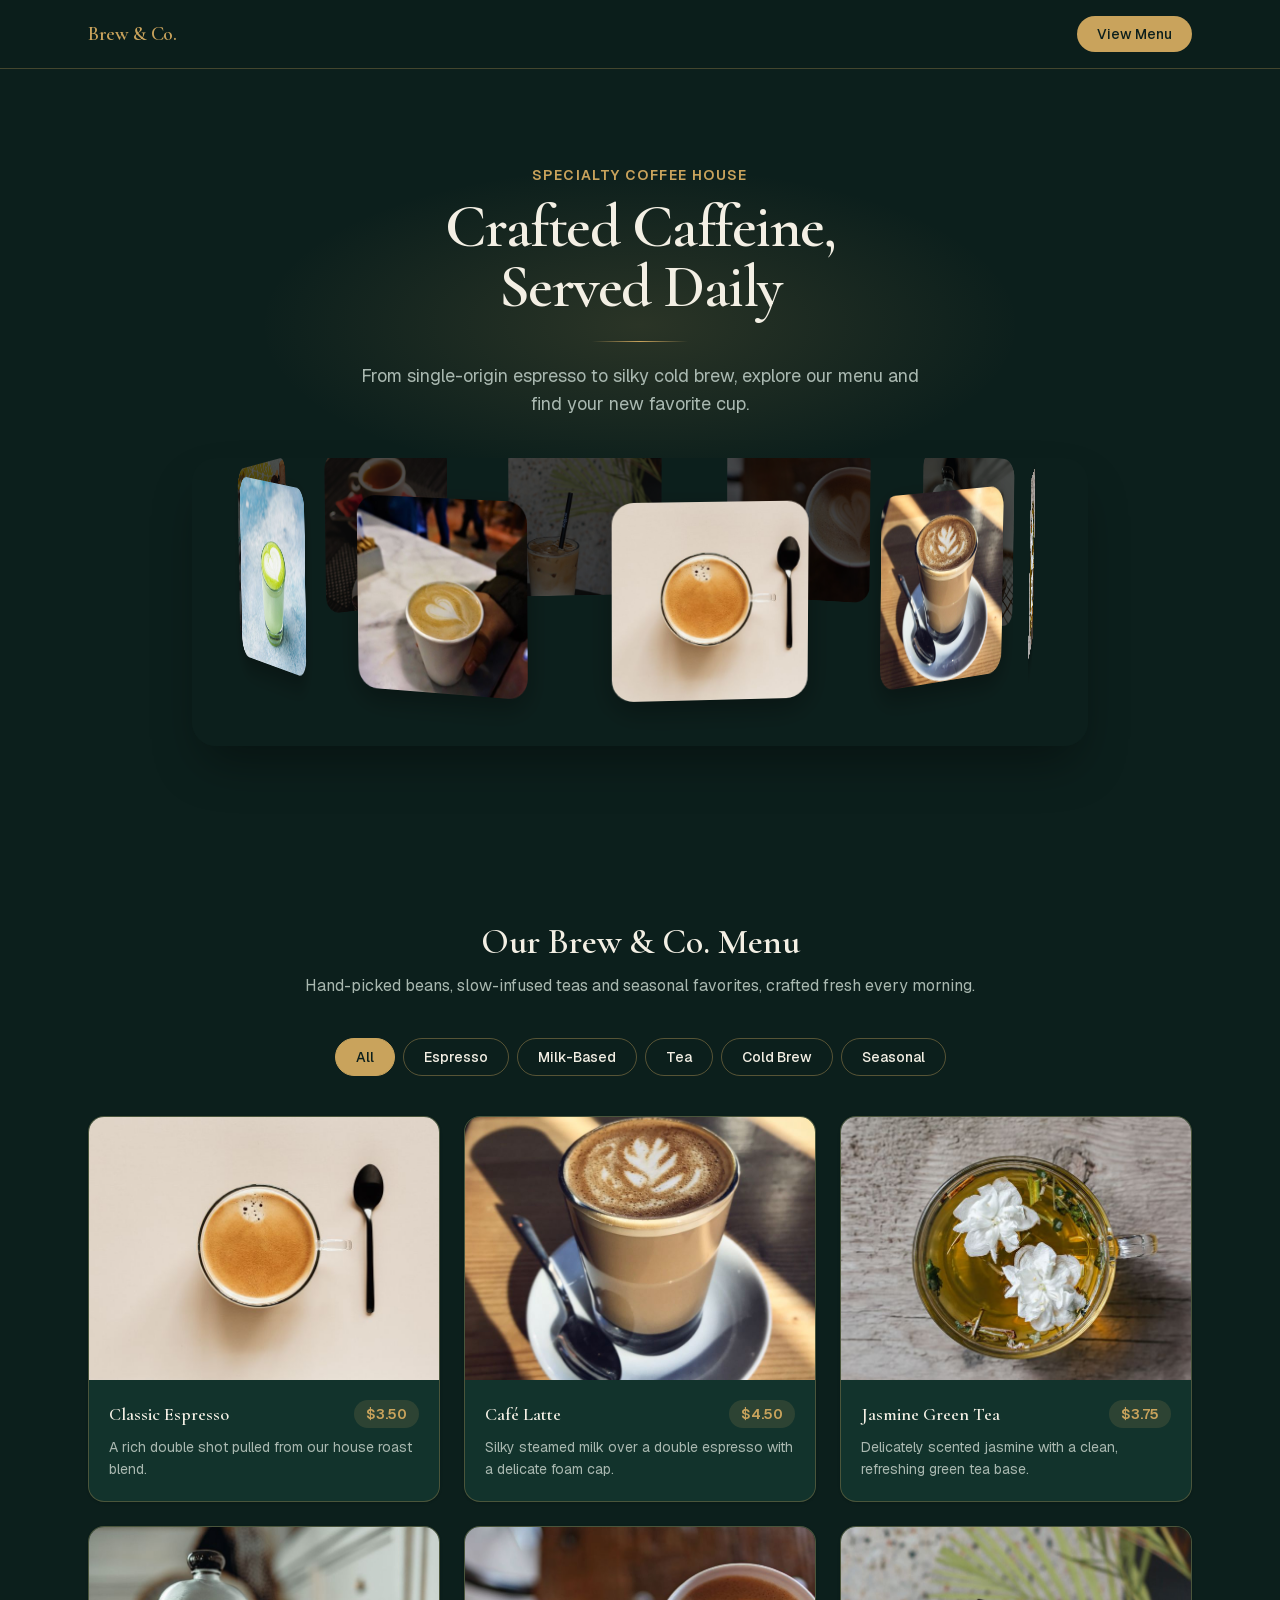
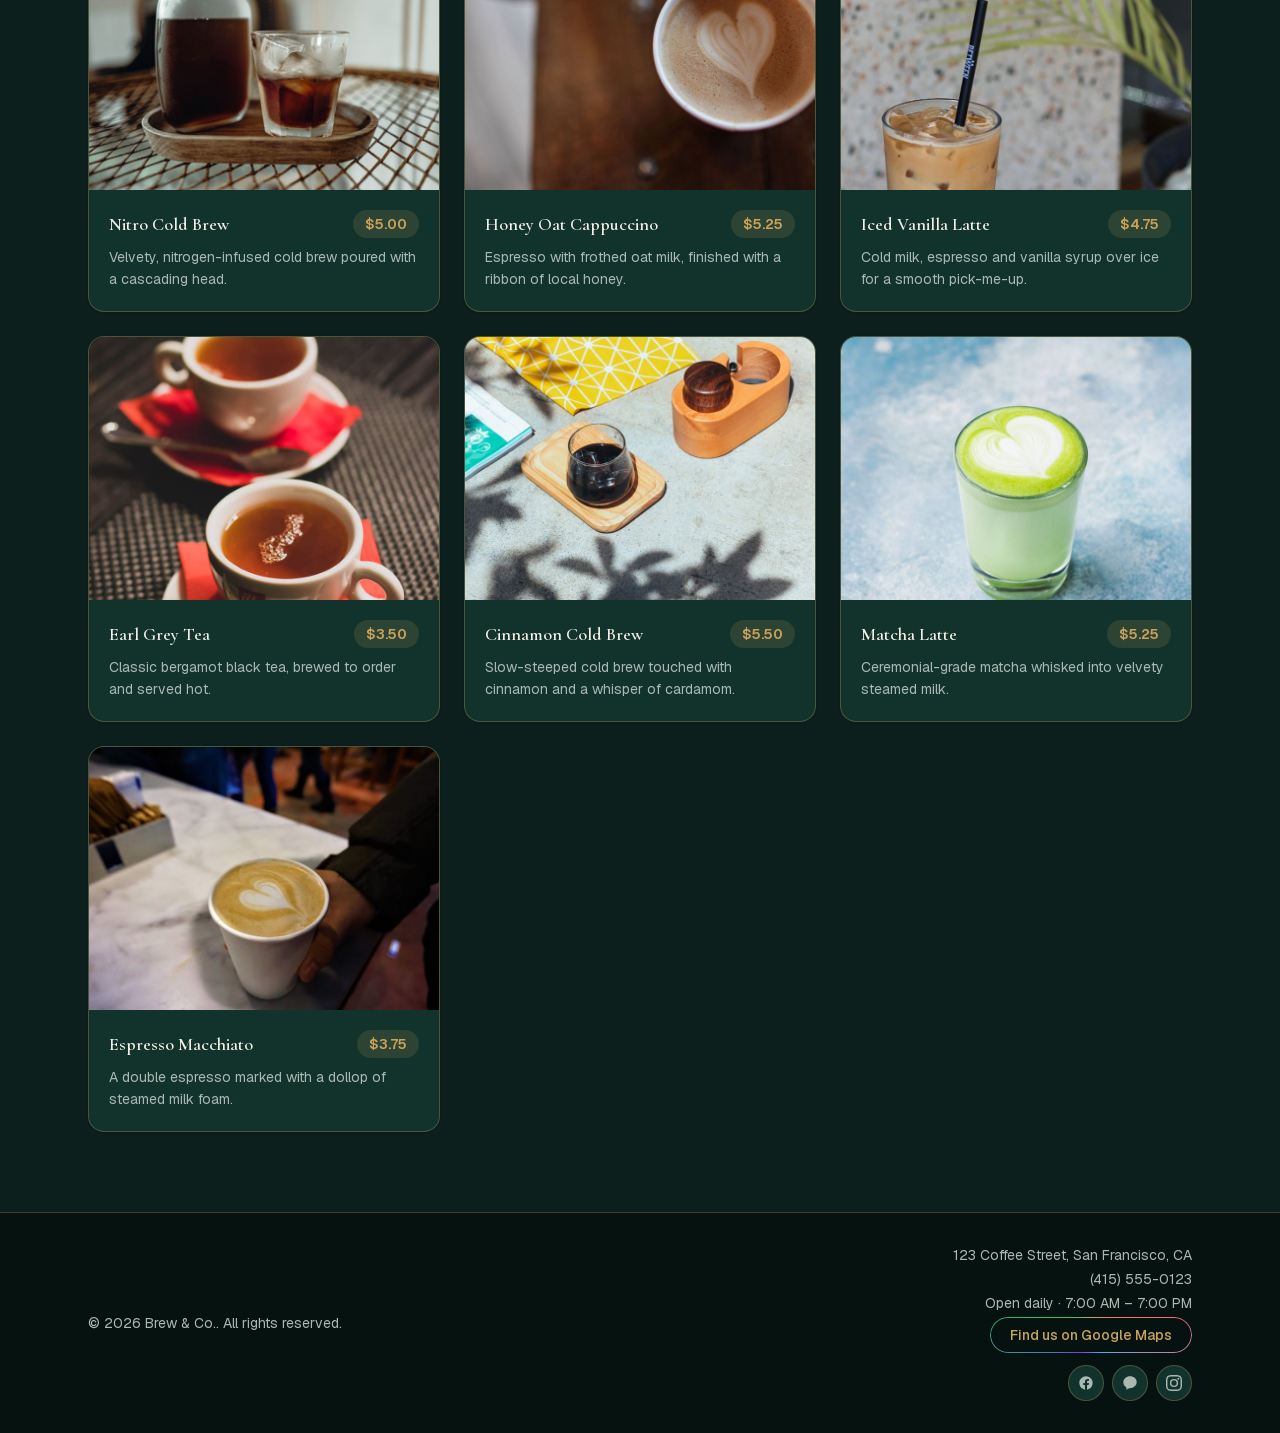
==== commit a031fc1b: "fix bugs" ====
--- a/index.html
+++ b/index.html
@@ -1,367 +1 @@
-<!DOCTYPE html>
-<html lang="en"
-    class="geist_a71539c9-module__T19VSG__variable geist_mono_8d43a2aa-module__8Li5zG__variable cormorant_garamond_e0daf49b-module__iVEqIq__variable h-full antialiased">
-
-<head>
-    <meta charSet="utf-8" />
-    <meta name="viewport" content="width=device-width, initial-scale=1" />
-    <link rel="preload" href="/_next/static/media/01e4147cff8141ee-s.p.3huc2loe0ie8a.woff2" as="font" crossorigin=""
-        type="font/woff2" />
-    <link rel="preload" href="/_next/static/media/797e433ab948586e-s.p.0r6juujl39pe6.woff2" as="font" crossorigin=""
-        type="font/woff2" />
-    <link rel="preload" href="/_next/static/media/caa3a2e1cccd8315-s.p.0wgildi0cnwt9.woff2" as="font" crossorigin=""
-        type="font/woff2" />
-    <link rel="stylesheet" href="/_next/static/chunks/4130fo5mp9xux.css" data-precedence="next" />
-    <link rel="preload" as="script" fetchPriority="low" href="/_next/static/chunks/3l04zcqx63h3y.js" />
-    <script src="/_next/static/chunks/3mywbyhmy2ix_.js" async=""></script>
-    <script src="/_next/static/chunks/1mh6a-0e61pyc.js" async=""></script>
-    <script src="/_next/static/chunks/turbopack-1d_i3rxkbqplt.js" async=""></script>
-    <script src="/_next/static/chunks/3axuw7m3xstgr.js" async=""></script>
-    <script src="/_next/static/chunks/2ev47huvjrr7f.js" async=""></script>
-    <title>Brew &amp; Co. | Coffee Menu</title>
-    <meta name="description"
-        content="Explore the Brew &amp; Co. menu — coffee, tea, cold brew and seasonal favorites crafted fresh daily." />
-    <link rel="icon" href="/favicon.ico?favicon.2vob68tjqpejf.ico" sizes="256x256" type="image/x-icon" />
-    <meta name="next-size-adjust" content="" />
-    <script src="/_next/static/chunks/0cz1d0mv5g_q7.js" noModule=""></script>
-</head>
-
-<body>
-    <div hidden=""><!--$--><!--/$--></div>
-    <main class="min-h-screen bg-nocturne-950 text-ivory">
-        <header class="sticky top-0 z-10 border-b border-hairline bg-nocturne-950/80 backdrop-blur">
-            <div class="mx-auto flex max-w-6xl items-center justify-between px-6 py-4"><span
-                    class="font-serif text-xl font-semibold tracking-tight text-brass">Brew &amp; Co.</span>
-                <nav><a href="#menu"
-                        class="flex items-center justify-center rounded-full bg-brass px-5 py-2 text-sm font-medium text-nocturne-950 transition-colors hover:bg-brass/90">View
-                        Menu</a></nav>
-            </div>
-        </header>
-        <section class="relative flex flex-col items-center gap-10 overflow-hidden px-6 py-16 sm:py-24">
-            <div aria-hidden="true"
-                class="pointer-events-none absolute inset-x-0 top-24 z-0 mx-auto h-80 w-full max-w-3xl rounded-full bg-[radial-gradient(ellipse_at_center,rgba(201,163,92,0.16),transparent_70%)]">
-            </div>
-            <div class="relative z-10 text-center">
-                <p class="mb-3 text-sm font-semibold uppercase tracking-widest text-brass">Specialty Coffee House</p>
-                <h1 class="font-serif text-4xl font-semibold tracking-tight text-ivory sm:text-6xl">Crafted Caffeine,
-                    <br class="hidden sm:block" />Served Daily</h1>
-                <div aria-hidden="true"
-                    class="mx-auto mt-6 h-px w-24 bg-linear-to-r from-transparent via-brass to-transparent"></div>
-                <p class="mx-auto mt-5 max-w-xl text-lg text-sage">From single-origin espresso to silky cold brew,
-                    explore our menu and find your new favorite cup.</p>
-            </div>
-            <div class="relative z-10 h-72 w-full max-w-4xl overflow-hidden rounded-3xl shadow-2xl shadow-black/40">
-                <div
-                    style="width:100%;height:100%;display:flex;align-items:center;justify-content:center;overflow:hidden;background:#0c1f1c;perspective:3000px;cursor:grab;touch-action:none">
-                    <div style="transform-style:preserve-3d;transform:rotateX(-7deg)">
-                        <div style="position:relative;width:210px;height:210px;transform-style:preserve-3d">
-                            <div
-                                style="position:absolute;inset:0;transform:rotateY(0deg) translateZ(669.3961693356177px);transform-style:preserve-3d">
-                                <div
-                                    style="position:absolute;inset:0;border-radius:22px;overflow:hidden;backface-visibility:hidden;background-size:cover;background-position:center;background-color:transparent;background-image:url(/images/drinks/classic-espresso.jpg);box-shadow:0 10px 30px rgba(0,0,0,0.35)">
-                                </div>
-                                <div
-                                    style="position:absolute;inset:0;border-radius:22px;overflow:hidden;backface-visibility:hidden;background-size:cover;background-position:center;transform:rotateY(180deg);background-color:transparent;background-image:url(/images/drinks/classic-espresso.jpg);filter:brightness(0.35)">
-                                </div>
-                            </div>
-                            <div
-                                style="position:absolute;inset:0;transform:rotateY(36deg) translateZ(669.3961693356177px);transform-style:preserve-3d">
-                                <div
-                                    style="position:absolute;inset:0;border-radius:22px;overflow:hidden;backface-visibility:hidden;background-size:cover;background-position:center;background-color:transparent;background-image:url(/images/drinks/cafe-latte.jpg);box-shadow:0 10px 30px rgba(0,0,0,0.35)">
-                                </div>
-                                <div
-                                    style="position:absolute;inset:0;border-radius:22px;overflow:hidden;backface-visibility:hidden;background-size:cover;background-position:center;transform:rotateY(180deg);background-color:transparent;background-image:url(/images/drinks/cafe-latte.jpg);filter:brightness(0.35)">
-                                </div>
-                            </div>
-                            <div
-                                style="position:absolute;inset:0;transform:rotateY(72deg) translateZ(669.3961693356177px);transform-style:preserve-3d">
-                                <div
-                                    style="position:absolute;inset:0;border-radius:22px;overflow:hidden;backface-visibility:hidden;background-size:cover;background-position:center;background-color:transparent;background-image:url(/images/drinks/jasmine-green-tea.jpg);box-shadow:0 10px 30px rgba(0,0,0,0.35)">
-                                </div>
-                                <div
-                                    style="position:absolute;inset:0;border-radius:22px;overflow:hidden;backface-visibility:hidden;background-size:cover;background-position:center;transform:rotateY(180deg);background-color:transparent;background-image:url(/images/drinks/jasmine-green-tea.jpg);filter:brightness(0.35)">
-                                </div>
-                            </div>
-                            <div
-                                style="position:absolute;inset:0;transform:rotateY(108deg) translateZ(669.3961693356177px);transform-style:preserve-3d">
-                                <div
-                                    style="position:absolute;inset:0;border-radius:22px;overflow:hidden;backface-visibility:hidden;background-size:cover;background-position:center;background-color:transparent;background-image:url(/images/drinks/nitro-cold-brew.jpg);box-shadow:0 10px 30px rgba(0,0,0,0.35)">
-                                </div>
-                                <div
-                                    style="position:absolute;inset:0;border-radius:22px;overflow:hidden;backface-visibility:hidden;background-size:cover;background-position:center;transform:rotateY(180deg);background-color:transparent;background-image:url(/images/drinks/nitro-cold-brew.jpg);filter:brightness(0.35)">
-                                </div>
-                            </div>
-                            <div
-                                style="position:absolute;inset:0;transform:rotateY(144deg) translateZ(669.3961693356177px);transform-style:preserve-3d">
-                                <div
-                                    style="position:absolute;inset:0;border-radius:22px;overflow:hidden;backface-visibility:hidden;background-size:cover;background-position:center;background-color:transparent;background-image:url(/images/drinks/honey-oat-cappuccino.jpg);box-shadow:0 10px 30px rgba(0,0,0,0.35)">
-                                </div>
-                                <div
-                                    style="position:absolute;inset:0;border-radius:22px;overflow:hidden;backface-visibility:hidden;background-size:cover;background-position:center;transform:rotateY(180deg);background-color:transparent;background-image:url(/images/drinks/honey-oat-cappuccino.jpg);filter:brightness(0.35)">
-                                </div>
-                            </div>
-                            <div
-                                style="position:absolute;inset:0;transform:rotateY(180deg) translateZ(669.3961693356177px);transform-style:preserve-3d">
-                                <div
-                                    style="position:absolute;inset:0;border-radius:22px;overflow:hidden;backface-visibility:hidden;background-size:cover;background-position:center;background-color:transparent;background-image:url(/images/drinks/iced-vanilla-latte.jpg);box-shadow:0 10px 30px rgba(0,0,0,0.35)">
-                                </div>
-                                <div
-                                    style="position:absolute;inset:0;border-radius:22px;overflow:hidden;backface-visibility:hidden;background-size:cover;background-position:center;transform:rotateY(180deg);background-color:transparent;background-image:url(/images/drinks/iced-vanilla-latte.jpg);filter:brightness(0.35)">
-                                </div>
-                            </div>
-                            <div
-                                style="position:absolute;inset:0;transform:rotateY(216deg) translateZ(669.3961693356177px);transform-style:preserve-3d">
-                                <div
-                                    style="position:absolute;inset:0;border-radius:22px;overflow:hidden;backface-visibility:hidden;background-size:cover;background-position:center;background-color:transparent;background-image:url(/images/drinks/earl-grey-tea.jpg);box-shadow:0 10px 30px rgba(0,0,0,0.35)">
-                                </div>
-                                <div
-                                    style="position:absolute;inset:0;border-radius:22px;overflow:hidden;backface-visibility:hidden;background-size:cover;background-position:center;transform:rotateY(180deg);background-color:transparent;background-image:url(/images/drinks/earl-grey-tea.jpg);filter:brightness(0.35)">
-                                </div>
-                            </div>
-                            <div
-                                style="position:absolute;inset:0;transform:rotateY(252deg) translateZ(669.3961693356177px);transform-style:preserve-3d">
-                                <div
-                                    style="position:absolute;inset:0;border-radius:22px;overflow:hidden;backface-visibility:hidden;background-size:cover;background-position:center;background-color:transparent;background-image:url(/images/drinks/cinnamon-cold-brew.jpg);box-shadow:0 10px 30px rgba(0,0,0,0.35)">
-                                </div>
-                                <div
-                                    style="position:absolute;inset:0;border-radius:22px;overflow:hidden;backface-visibility:hidden;background-size:cover;background-position:center;transform:rotateY(180deg);background-color:transparent;background-image:url(/images/drinks/cinnamon-cold-brew.jpg);filter:brightness(0.35)">
-                                </div>
-                            </div>
-                            <div
-                                style="position:absolute;inset:0;transform:rotateY(288deg) translateZ(669.3961693356177px);transform-style:preserve-3d">
-                                <div
-                                    style="position:absolute;inset:0;border-radius:22px;overflow:hidden;backface-visibility:hidden;background-size:cover;background-position:center;background-color:transparent;background-image:url(/images/drinks/matcha-latte.jpg);box-shadow:0 10px 30px rgba(0,0,0,0.35)">
-                                </div>
-                                <div
-                                    style="position:absolute;inset:0;border-radius:22px;overflow:hidden;backface-visibility:hidden;background-size:cover;background-position:center;transform:rotateY(180deg);background-color:transparent;background-image:url(/images/drinks/matcha-latte.jpg);filter:brightness(0.35)">
-                                </div>
-                            </div>
-                            <div
-                                style="position:absolute;inset:0;transform:rotateY(324deg) translateZ(669.3961693356177px);transform-style:preserve-3d">
-                                <div
-                                    style="position:absolute;inset:0;border-radius:22px;overflow:hidden;backface-visibility:hidden;background-size:cover;background-position:center;background-color:transparent;background-image:url(/images/drinks/espresso-macchiato.jpg);box-shadow:0 10px 30px rgba(0,0,0,0.35)">
-                                </div>
-                                <div
-                                    style="position:absolute;inset:0;border-radius:22px;overflow:hidden;backface-visibility:hidden;background-size:cover;background-position:center;transform:rotateY(180deg);background-color:transparent;background-image:url(/images/drinks/espresso-macchiato.jpg);filter:brightness(0.35)">
-                                </div>
-                            </div>
-                        </div>
-                    </div>
-                </div>
-            </div>
-        </section>
-        <section id="menu" class="mx-auto w-full max-w-6xl px-6 py-20">
-            <div class="mb-10 text-center">
-                <h2 class="font-serif text-3xl font-semibold text-ivory sm:text-4xl">Our <!-- -->Brew &amp; Co.<!-- -->
-                    Menu</h2>
-                <p class="mx-auto mt-3 max-w-2xl text-sage">Hand-picked beans, slow-infused teas and seasonal favorites,
-                    crafted fresh every morning.</p>
-            </div>
-            <div class="mb-10 flex flex-wrap justify-center gap-2"><button type="button"
-                    class="rounded-full border px-5 py-2 text-sm font-medium transition-colors border-brass bg-brass text-nocturne-950">All</button><button
-                    type="button"
-                    class="rounded-full border px-5 py-2 text-sm font-medium transition-colors border-brass/40 bg-transparent text-ivory hover:border-brass hover:text-brass">Espresso</button><button
-                    type="button"
-                    class="rounded-full border px-5 py-2 text-sm font-medium transition-colors border-brass/40 bg-transparent text-ivory hover:border-brass hover:text-brass">Milk-Based</button><button
-                    type="button"
-                    class="rounded-full border px-5 py-2 text-sm font-medium transition-colors border-brass/40 bg-transparent text-ivory hover:border-brass hover:text-brass">Tea</button><button
-                    type="button"
-                    class="rounded-full border px-5 py-2 text-sm font-medium transition-colors border-brass/40 bg-transparent text-ivory hover:border-brass hover:text-brass">Cold
-                    Brew</button><button type="button"
-                    class="rounded-full border px-5 py-2 text-sm font-medium transition-colors border-brass/40 bg-transparent text-ivory hover:border-brass hover:text-brass">Seasonal</button>
-            </div>
-            <div class="grid gap-6 sm:grid-cols-2 lg:grid-cols-3">
-                <article id="classic-espresso"
-                    class="group scroll-mt-28 flex flex-col overflow-hidden rounded-2xl border border-hairline bg-nocturne-800 shadow-sm transition-shadow hover:border-brass/60 hover:shadow-[0_0_30px_rgba(201,163,92,0.15)]">
-                    <div class="relative aspect-[4/3] overflow-hidden bg-nocturne-975"><img
-                            src="/images/drinks/classic-espresso.jpg" alt="Classic Espresso" loading="lazy"
-                            class="h-full w-full object-cover transition-transform duration-300 group-hover:scale-105" />
-                    </div>
-                    <div class="flex flex-1 flex-col gap-2 p-5">
-                        <div class="flex items-start justify-between gap-3">
-                            <h3 class="font-serif text-lg font-semibold text-ivory">Classic Espresso</h3><span
-                                class="shrink-0 rounded-full bg-brass/15 px-3 py-1 text-sm font-semibold text-brass">$<!-- -->3.50</span>
-                        </div>
-                        <p class="text-sm leading-relaxed text-sage">A rich double shot pulled from our house roast
-                            blend.</p>
-                    </div>
-                </article>
-                <article id="caf-latte"
-                    class="group scroll-mt-28 flex flex-col overflow-hidden rounded-2xl border border-hairline bg-nocturne-800 shadow-sm transition-shadow hover:border-brass/60 hover:shadow-[0_0_30px_rgba(201,163,92,0.15)]">
-                    <div class="relative aspect-[4/3] overflow-hidden bg-nocturne-975"><img
-                            src="/images/drinks/cafe-latte.jpg" alt="Café Latte" loading="lazy"
-                            class="h-full w-full object-cover transition-transform duration-300 group-hover:scale-105" />
-                    </div>
-                    <div class="flex flex-1 flex-col gap-2 p-5">
-                        <div class="flex items-start justify-between gap-3">
-                            <h3 class="font-serif text-lg font-semibold text-ivory">Café Latte</h3><span
-                                class="shrink-0 rounded-full bg-brass/15 px-3 py-1 text-sm font-semibold text-brass">$<!-- -->4.50</span>
-                        </div>
-                        <p class="text-sm leading-relaxed text-sage">Silky steamed milk over a double espresso with a
-                            delicate foam cap.</p>
-                    </div>
-                </article>
-                <article id="jasmine-green-tea"
-                    class="group scroll-mt-28 flex flex-col overflow-hidden rounded-2xl border border-hairline bg-nocturne-800 shadow-sm transition-shadow hover:border-brass/60 hover:shadow-[0_0_30px_rgba(201,163,92,0.15)]">
-                    <div class="relative aspect-[4/3] overflow-hidden bg-nocturne-975"><img
-                            src="/images/drinks/jasmine-green-tea.jpg" alt="Jasmine Green Tea" loading="lazy"
-                            class="h-full w-full object-cover transition-transform duration-300 group-hover:scale-105" />
-                    </div>
-                    <div class="flex flex-1 flex-col gap-2 p-5">
-                        <div class="flex items-start justify-between gap-3">
-                            <h3 class="font-serif text-lg font-semibold text-ivory">Jasmine Green Tea</h3><span
-                                class="shrink-0 rounded-full bg-brass/15 px-3 py-1 text-sm font-semibold text-brass">$<!-- -->3.75</span>
-                        </div>
-                        <p class="text-sm leading-relaxed text-sage">Delicately scented jasmine with a clean, refreshing
-                            green tea base.</p>
-                    </div>
-                </article>
-                <article id="nitro-cold-brew"
-                    class="group scroll-mt-28 flex flex-col overflow-hidden rounded-2xl border border-hairline bg-nocturne-800 shadow-sm transition-shadow hover:border-brass/60 hover:shadow-[0_0_30px_rgba(201,163,92,0.15)]">
-                    <div class="relative aspect-[4/3] overflow-hidden bg-nocturne-975"><img
-                            src="/images/drinks/nitro-cold-brew.jpg" alt="Nitro Cold Brew" loading="lazy"
-                            class="h-full w-full object-cover transition-transform duration-300 group-hover:scale-105" />
-                    </div>
-                    <div class="flex flex-1 flex-col gap-2 p-5">
-                        <div class="flex items-start justify-between gap-3">
-                            <h3 class="font-serif text-lg font-semibold text-ivory">Nitro Cold Brew</h3><span
-                                class="shrink-0 rounded-full bg-brass/15 px-3 py-1 text-sm font-semibold text-brass">$<!-- -->5.00</span>
-                        </div>
-                        <p class="text-sm leading-relaxed text-sage">Velvety, nitrogen-infused cold brew poured with a
-                            cascading head.</p>
-                    </div>
-                </article>
-                <article id="honey-oat-cappuccino"
-                    class="group scroll-mt-28 flex flex-col overflow-hidden rounded-2xl border border-hairline bg-nocturne-800 shadow-sm transition-shadow hover:border-brass/60 hover:shadow-[0_0_30px_rgba(201,163,92,0.15)]">
-                    <div class="relative aspect-[4/3] overflow-hidden bg-nocturne-975"><img
-                            src="/images/drinks/honey-oat-cappuccino.jpg" alt="Honey Oat Cappuccino" loading="lazy"
-                            class="h-full w-full object-cover transition-transform duration-300 group-hover:scale-105" />
-                    </div>
-                    <div class="flex flex-1 flex-col gap-2 p-5">
-                        <div class="flex items-start justify-between gap-3">
-                            <h3 class="font-serif text-lg font-semibold text-ivory">Honey Oat Cappuccino</h3><span
-                                class="shrink-0 rounded-full bg-brass/15 px-3 py-1 text-sm font-semibold text-brass">$<!-- -->5.25</span>
-                        </div>
-                        <p class="text-sm leading-relaxed text-sage">Espresso with frothed oat milk, finished with a
-                            ribbon of local honey.</p>
-                    </div>
-                </article>
-                <article id="iced-vanilla-latte"
-                    class="group scroll-mt-28 flex flex-col overflow-hidden rounded-2xl border border-hairline bg-nocturne-800 shadow-sm transition-shadow hover:border-brass/60 hover:shadow-[0_0_30px_rgba(201,163,92,0.15)]">
-                    <div class="relative aspect-[4/3] overflow-hidden bg-nocturne-975"><img
-                            src="/images/drinks/iced-vanilla-latte.jpg" alt="Iced Vanilla Latte" loading="lazy"
-                            class="h-full w-full object-cover transition-transform duration-300 group-hover:scale-105" />
-                    </div>
-                    <div class="flex flex-1 flex-col gap-2 p-5">
-                        <div class="flex items-start justify-between gap-3">
-                            <h3 class="font-serif text-lg font-semibold text-ivory">Iced Vanilla Latte</h3><span
-                                class="shrink-0 rounded-full bg-brass/15 px-3 py-1 text-sm font-semibold text-brass">$<!-- -->4.75</span>
-                        </div>
-                        <p class="text-sm leading-relaxed text-sage">Cold milk, espresso and vanilla syrup over ice for
-                            a smooth pick-me-up.</p>
-                    </div>
-                </article>
-                <article id="earl-grey-tea"
-                    class="group scroll-mt-28 flex flex-col overflow-hidden rounded-2xl border border-hairline bg-nocturne-800 shadow-sm transition-shadow hover:border-brass/60 hover:shadow-[0_0_30px_rgba(201,163,92,0.15)]">
-                    <div class="relative aspect-[4/3] overflow-hidden bg-nocturne-975"><img
-                            src="/images/drinks/earl-grey-tea.jpg" alt="Earl Grey Tea" loading="lazy"
-                            class="h-full w-full object-cover transition-transform duration-300 group-hover:scale-105" />
-                    </div>
-                    <div class="flex flex-1 flex-col gap-2 p-5">
-                        <div class="flex items-start justify-between gap-3">
-                            <h3 class="font-serif text-lg font-semibold text-ivory">Earl Grey Tea</h3><span
-                                class="shrink-0 rounded-full bg-brass/15 px-3 py-1 text-sm font-semibold text-brass">$<!-- -->3.50</span>
-                        </div>
-                        <p class="text-sm leading-relaxed text-sage">Classic bergamot black tea, brewed to order and
-                            served hot.</p>
-                    </div>
-                </article>
-                <article id="cinnamon-cold-brew"
-                    class="group scroll-mt-28 flex flex-col overflow-hidden rounded-2xl border border-hairline bg-nocturne-800 shadow-sm transition-shadow hover:border-brass/60 hover:shadow-[0_0_30px_rgba(201,163,92,0.15)]">
-                    <div class="relative aspect-[4/3] overflow-hidden bg-nocturne-975"><img
-                            src="/images/drinks/cinnamon-cold-brew.jpg" alt="Cinnamon Cold Brew" loading="lazy"
-                            class="h-full w-full object-cover transition-transform duration-300 group-hover:scale-105" />
-                    </div>
-                    <div class="flex flex-1 flex-col gap-2 p-5">
-                        <div class="flex items-start justify-between gap-3">
-                            <h3 class="font-serif text-lg font-semibold text-ivory">Cinnamon Cold Brew</h3><span
-                                class="shrink-0 rounded-full bg-brass/15 px-3 py-1 text-sm font-semibold text-brass">$<!-- -->5.50</span>
-                        </div>
-                        <p class="text-sm leading-relaxed text-sage">Slow-steeped cold brew touched with cinnamon and a
-                            whisper of cardamom.</p>
-                    </div>
-                </article>
-                <article id="matcha-latte"
-                    class="group scroll-mt-28 flex flex-col overflow-hidden rounded-2xl border border-hairline bg-nocturne-800 shadow-sm transition-shadow hover:border-brass/60 hover:shadow-[0_0_30px_rgba(201,163,92,0.15)]">
-                    <div class="relative aspect-[4/3] overflow-hidden bg-nocturne-975"><img
-                            src="/images/drinks/matcha-latte.jpg" alt="Matcha Latte" loading="lazy"
-                            class="h-full w-full object-cover transition-transform duration-300 group-hover:scale-105" />
-                    </div>
-                    <div class="flex flex-1 flex-col gap-2 p-5">
-                        <div class="flex items-start justify-between gap-3">
-                            <h3 class="font-serif text-lg font-semibold text-ivory">Matcha Latte</h3><span
-                                class="shrink-0 rounded-full bg-brass/15 px-3 py-1 text-sm font-semibold text-brass">$<!-- -->5.25</span>
-                        </div>
-                        <p class="text-sm leading-relaxed text-sage">Ceremonial-grade matcha whisked into velvety
-                            steamed milk.</p>
-                    </div>
-                </article>
-                <article id="espresso-macchiato"
-                    class="group scroll-mt-28 flex flex-col overflow-hidden rounded-2xl border border-hairline bg-nocturne-800 shadow-sm transition-shadow hover:border-brass/60 hover:shadow-[0_0_30px_rgba(201,163,92,0.15)]">
-                    <div class="relative aspect-[4/3] overflow-hidden bg-nocturne-975"><img
-                            src="/images/drinks/espresso-macchiato.jpg" alt="Espresso Macchiato" loading="lazy"
-                            class="h-full w-full object-cover transition-transform duration-300 group-hover:scale-105" />
-                    </div>
-                    <div class="flex flex-1 flex-col gap-2 p-5">
-                        <div class="flex items-start justify-between gap-3">
-                            <h3 class="font-serif text-lg font-semibold text-ivory">Espresso Macchiato</h3><span
-                                class="shrink-0 rounded-full bg-brass/15 px-3 py-1 text-sm font-semibold text-brass">$<!-- -->3.75</span>
-                        </div>
-                        <p class="text-sm leading-relaxed text-sage">A double espresso marked with a dollop of steamed
-                            milk foam.</p>
-                    </div>
-                </article>
-            </div>
-        </section>
-        <footer class="border-t border-hairline bg-nocturne-975">
-            <div
-                class="mx-auto flex max-w-6xl flex-col items-center justify-between gap-4 px-6 py-8 text-sm text-sage sm:flex-row">
-                <span>© <!-- -->2026<!-- --> <!-- -->Brew &amp; Co.<!-- -->. All rights reserved.</span>
-                <div class="flex flex-col items-center gap-1 sm:items-end"><span>123 Coffee Street, San Francisco,
-                        CA</span><span>(415) 555-0123</span><span>Open daily · 7:00 AM – 7:00 PM</span><a
-                        href="https://maps.google.com/?q=123+Coffee+Street,+San+Francisco,+CA" target="_blank"
-                        rel="noopener noreferrer"
-                        class="flex items-center justify-center rounded-full px-4 py-1.5 text-brass transition-colors hover:text-brass/80">Find
-                        us on Google Maps</a>
-                    <div class="mt-2 flex items-center gap-2"><a href="https://facebook.com" target="_blank"
-                            rel="noopener noreferrer" aria-label="Facebook"
-                            class="flex h-9 w-9 items-center justify-center rounded-full border border-hairline bg-nocturne-800 text-sage transition-colors hover:border-brass hover:text-brass"><svg
-                                viewBox="0 0 24 24" width="16" height="16" fill="currentColor" aria-hidden="true">
-                                <path
-                                    d="M22 12.06C22 6.5 17.52 2 12 2S2 6.5 2 12.06c0 5.02 3.66 9.18 8.44 9.94v-7.03H7.9v-2.91h2.54V9.85c0-2.52 1.5-3.91 3.78-3.91 1.09 0 2.24.2 2.24.2v2.47h-1.26c-1.24 0-1.63.78-1.63 1.57v1.88h2.78l-.45 2.91h-2.33V22c4.78-.76 8.43-4.92 8.43-9.94Z">
-                                </path>
-                            </svg></a><a href="https://zalo.me" target="_blank" rel="noopener noreferrer"
-                            aria-label="Zalo"
-                            class="flex h-9 w-9 items-center justify-center rounded-full border border-hairline bg-nocturne-800 text-sage transition-colors hover:border-brass hover:text-brass"><svg
-                                viewBox="0 0 24 24" width="16" height="16" fill="currentColor" aria-hidden="true">
-                                <path
-                                    d="M12 2C6.48 2 2 6.13 2 11.23c0 3.12 1.8 5.87 4.56 7.39V22l4.12-2.26c.43.06.87.1 1.32.1 5.52 0 10-4.13 10-9.23S17.52 2 12 2Z">
-                                </path>
-                            </svg></a><a href="https://instagram.com" target="_blank" rel="noopener noreferrer"
-                            aria-label="Instagram"
-                            class="flex h-9 w-9 items-center justify-center rounded-full border border-hairline bg-nocturne-800 text-sage transition-colors hover:border-brass hover:text-brass"><svg
-                                viewBox="0 0 24 24" width="16" height="16" fill="currentColor" aria-hidden="true">
-                                <path
-                                    d="M12 2.16c3.2 0 3.58.01 4.85.07 3.25.15 4.77 1.69 4.92 4.92.06 1.27.07 1.65.07 4.85s-.01 3.58-.07 4.85c-.15 3.23-1.66 4.77-4.92 4.92-1.27.06-1.64.07-4.85.07s-3.58-.01-4.85-.07c-3.26-.15-4.77-1.7-4.92-4.92-.06-1.27-.07-1.64-.07-4.85s.01-3.58.07-4.85C2.38 3.92 3.9 2.38 7.15 2.23 8.42 2.17 8.8 2.16 12 2.16ZM12 0C8.74 0 8.33.01 7.05.07 2.7.27.27 2.69.07 7.05.01 8.33 0 8.74 0 12s.01 3.67.07 4.95c.2 4.36 2.62 6.78 6.98 6.98C8.33 23.99 8.74 24 12 24s3.67-.01 4.95-.07c4.35-.2 6.78-2.62 6.98-6.98.06-1.28.07-1.69.07-4.95s-.01-3.67-.07-4.95C23.73 2.7 21.31.27 16.95.07 15.67.01 15.26 0 12 0Zm0 5.84a6.16 6.16 0 1 0 0 12.32 6.16 6.16 0 0 0 0-12.32ZM12 16a4 4 0 1 1 0-8 4 4 0 0 1 0 8Zm6.4-11.85a1.44 1.44 0 1 0 0 2.88 1.44 1.44 0 0 0 0-2.88Z">
-                                </path>
-                            </svg></a></div>
-                </div>
-            </div>
-        </footer>
-    </main><!--$--><!--/$-->
-    <script src="/_next/static/chunks/3l04zcqx63h3y.js" id="_R_" async=""></script>
-    <script>(self.__next_f = self.__next_f || []).push([0])</script>
-    <script>self.__next_f.push([1, "1:\"$Sreact.fragment\"\n2:I[88374,[\"/_next/static/chunks/3axuw7m3xstgr.js\"],\"default\"]\n3:I[39756,[\"/_next/static/chunks/3axuw7m3xstgr.js\"],\"default\"]\n4:I[37457,[\"/_next/static/chunks/3axuw7m3xstgr.js\"],\"default\"]\n5:I[77772,[\"/_next/static/chunks/3axuw7m3xstgr.js\",\"/_next/static/chunks/2ev47huvjrr7f.js\"],\"MenuFilterProvider\"]\n6:I[72571,[\"/_next/static/chunks/3axuw7m3xstgr.js\",\"/_next/static/chunks/2ev47huvjrr7f.js\"],\"default\"]\n7:I[43822,[\"/_next/static/chunks/3axuw7m3xstgr.js\",\"/_next/static/chunks/2ev47huvjrr7f.js\"],\"default\"]\nc:I[68027,[\"/_next/static/chunks/3axuw7m3xstgr.js\"],\"default\",1]\n:HL[\"/_next/static/chunks/4130fo5mp9xux.css\",\"style\"]\n:HL[\"/_next/static/media/01e4147cff8141ee-s.p.3huc2loe0ie8a.woff2\",\"font\",{\"crossOrigin\":\"\",\"type\":\"font/woff2\"}]\n:HL[\"/_next/static/media/797e433ab948586e-s.p.0r6juujl39pe6.woff2\",\"font\",{\"crossOrigin\":\"\",\"type\":\"font/woff2\"}]\n:HL[\"/_next/static/media/caa3a2e1cccd8315-s.p.0wgildi0cnwt9.woff2\",\"font\",{\"crossOrigin\":\"\",\"type\":\"font/woff2\"}]\n0:{\"P\":null,\"c\":[\"\",\"\"],\"q\":\"\",\"i\":false,\"f\":[[[\"\",{\"children\":[\"__PAGE__\",{},\"$undefined\",\"$undefined\",4608]},\"$undefined\",\"$undefined\",4624],[[\"$\",\"$1\",\"c\",{\"children\":[[[\"$\",\"link\",\"0\",{\"rel\":\"stylesheet\",\"href\":\"/_next/static/chunks/4130fo5mp9xux.css\",\"precedence\":\"next\",\"crossOrigin\":\"$undefined\",\"nonce\":\"$undefined\"}],[\"$\",\"script\",\"script-0\",{\"src\":\"/_next/static/chunks/3axuw7m3xstgr.js\",\"async\":true,\"nonce\":\"$undefined\"}]],[\"$\",\"html\",null,{\"lang\":\"en\",\"className\":\"geist_a71539c9-module__T19VSG__variable geist_mono_8d43a2aa-module__8Li5zG__variable cormorant_garamond_e0daf49b-module__iVEqIq__variable h-full antialiased\",\"children\":[\"$\",\"body\",null,{\"children\":[\"$\",\"$L2\",null,{\"children\":[\"$\",\"$L3\",null,{\"parallelRouterKey\":\"children\",\"error\":\"$undefined\",\"errorStyles\":\"$undefined\",\"errorScripts\":\"$undefined\",\"template\":[\"$\",\"$L4\",null,{}],\"templateStyles\":\"$undefined\",\"templateScripts\":\"$undefined\",\"notFound\":[[[\"$\",\"title\",null,{\"children\":\"404: This page could not be found.\"}],[\"$\",\"div\",null,{\"style\":{\"fontFamily\":\"system-ui,\\\"Segoe UI\\\",Roboto,Helvetica,Arial,sans-serif,\\\"Apple Color Emoji\\\",\\\"Segoe UI Emoji\\\"\",\"height\":\"100vh\",\"textAlign\":\"center\",\"display\":\"flex\",\"flexDirection\":\"column\",\"alignItems\":\"center\",\"justifyContent\":\"center\"},\"children\":[\"$\",\"div\",null,{\"children\":[[\"$\",\"style\",null,{\"dangerouslySetInnerHTML\":{\"__html\":\"body{color:#000;background:#fff;margin:0}.next-error-h1{border-right:1px solid rgba(0,0,0,.3)}@media (prefers-color-scheme:dark){body{color:#fff;background:#000}.next-error-h1{border-right:1px solid rgba(255,255,255,.3)}}\"}}],[\"$\",\"h1\",null,{\"className\":\"next-error-h1\",\"style\":{\"display\":\"inline-block\",\"margin\":\"0 20px 0 0\",\"padding\":\"0 23px 0 0\",\"fontSize\":24,\"fontWeight\":500,\"verticalAlign\":\"top\",\"lineHeight\":\"49px\"},\"children\":404}],[\"$\",\"div\",null,{\"style\":{\"display\":\"inline-block\"},\"children\":[\"$\",\"h2\",null,{\"style\":{\"fontSize\":14,\"fontWeight\":400,\"lineHeight\":\"49px\",\"margin\":0},\"children\":\"This page could not be found.\"}]}]]}]}]],[]],\"forbidden\":\"$undefined\",\"unauthorized\":\"$undefined\"}]}]}]}]]}],{\"children\":[[\"$\",\"$1\",\"c\",{\"children\":[[\"$\",\"main\",null,{\"className\":\"min-h-screen bg-nocturne-950 text-ivory\",\"children\":[[\"$\",\"header\",null,{\"className\":\"sticky top-0 z-10 border-b border-hairline bg-nocturne-950/80 backdrop-blur\",\"children\":[\"$\",\"div\",null,{\"className\":\"mx-auto flex max-w-6xl items-center justify-between px-6 py-4\",\"children\":[[\"$\",\"span\",null,{\"className\":\"font-serif text-xl font-semibold tracking-tight text-brass\",\"children\":\"Brew \u0026 Co.\"}],[\"$\",\"nav\",null,{\"children\":[\"$\",\"a\",null,{\"href\":\"#menu\",\"className\":\"flex items-center justify-center rounded-full bg-brass px-5 py-2 text-sm font-medium text-nocturne-950 transition-colors hover:bg-brass/90\",\"children\":\"View Menu\"}]}]]}]}],[\"$\",\"$L5\",null,{\"children\":[[\"$\",\"section\",null,{\"className\":\"relative flex flex-col items-center gap-10 overflow-hidden px-6 py-16 sm:py-24\",\"children\":[[\"$\",\"div\",null,{\"aria-hidden\":true,\"className\":\"pointer-events-none absolute inset-x-0 top-24 z-0 mx-auto h-80 w-full max-w-3xl rounded-full bg-[radial-gradient(ellipse_at_center,rgba(201,163,92,0.16),transparent_70%)]\"}],[\"$\",\"div\",null,{\"className\":\"relative z-10 text-center\",\"children\":[[\"$\",\"p\",null,{\"className\":\"mb-3 text-sm font-semibold uppercase tracking-widest text-brass\",\"children\":\"Specialty Coffee House\"}],[\"$\",\"h1\",null,{\"className\":\"font-serif text-4xl font-semibold tracking-tight text-ivory sm:text-6xl\",\"children\":[\"Crafted Caffeine, \",[\"$\",\"br\",null,{\"className\":\"hidden sm:block\"}],\"Served Daily\"]}],[\"$\",\"div\",null,{\"aria-hidden\":true,\"className\":\"mx-auto mt-6 h-px w-24 bg-linear-to-r from-transparent via-brass to-transparent\"}],[\"$\",\"p\",null,{\"className\":\"mx-auto mt-5 max-w-xl text-lg text-sage\",\"children\":\"From single-origin espresso to silky cold brew, explore our menu and find your new favorite cup.\"}]]}],[\"$\",\"div\",null,{\"className\":\"relative z-10 h-72 w-full max-w-4xl overflow-hidden rounded-3xl shadow-2xl shadow-black/40\",\"children\":[\"$\",\"$L6\",null,{}]}]]}],[\"$\",\"$L7\",null,{}]]}],[\"$\",\"footer\",null,{\"className\":\"border-t border-hairline bg-nocturne-975\",\"children\":[\"$\",\"div\",null,{\"className\":\"mx-auto flex max-w-6xl flex-col items-center justify-between gap-4 px-6 py-8 text-sm text-sage sm:flex-row\",\"children\":[[\"$\",\"span\",null,{\"children\":[\"© \",2026,\" \",\"Brew \u0026 Co.\",\". All rights reserved.\"]}],\"$L8\"]}]}]]}],[\"$L9\"],\"$La\"]}],{},null,false,null]},null,false,null],\"$Lb\",false]],\"m\":\"$undefined\",\"G\":[\"$c\",[\"$Ld\"]],\"S\":true,\"h\":null,\"r\":\"$undefined\",\"s\":\"$undefined\",\"a\":\"$undefined\",\"l\":\"$undefined\",\"p\":\"$undefined\",\"d\":\"$undefined\",\"b\":\"-8Fh7MPh15ugivpvd0rYL\"}\ne:I[97367,[\"/_next/static/chunks/3axuw7m3xstgr.js\"],\"OutletBoundary\"]\nf:\"$Sreact.suspense\"\n11:I[97367,[\"/_next/static/chunks/3axuw7m3xstgr.js\"],\"ViewportBoundary\"]\n13:I[97367,[\"/_next/static/chunks/3axuw7m3xstgr.js\"],\"MetadataBoundary\"]\n8:[\"$\",\"div\",null,{\"className\":\"flex flex-col items-center gap-1 sm:items-end\",\"children\":[[\"$\",\"span\",null,{\"children\":\"123 Coffee Street, San Francisco, CA\"}],[\"$\",\"span\",null,{\"children\":\"(415) 555-0123\"}],[\"$\",\"span\",null,{\"children\":\"Open daily · 7:00 AM – 7:00 PM\"}],[\"$\",\"a\",null,{\"href\":\"https://maps.google.com/?q=123+Coffee+Street,+San+Francisco,+CA\",\"target\":\"_blank\",\"rel\":\"noopener noreferrer\",\"className\":\"flex items-center justify-center rounded-full px-4 py-1.5 text-brass transition-colors hover:text-brass/80\",\"children\":\"Find us on Google Maps\"}],[\"$\",\"div\",null,{\"className\":\"mt-2 flex items-center gap-2\",\"children\":[[\"$\",\"a\",null,{\"href\":\"https://facebook.com\",\"target\":\"_blank\",\"rel\":\"noopener noreferrer\",\"aria-label\":\"Facebook\",\"className\":\"flex h-9 w-9 items-center justify-center rounded-full border border-hairline bg-nocturne-800 text-sage transition-colors hover:border-brass hover:text-brass\",\"children\":[\"$\",\"svg\",null,{\"viewBox\":\"0 0 24 24\",\"width\":\"16\",\"height\":\"16\",\"fill\":\"currentColor\",\"aria-hidden\":\"true\",\"children\":[\"$\",\"path\",null,{\"d\":\"M22 12.06C22 6.5 17.52 2 12 2S2 6.5 2 12.06c0 5.02 3.66 9.18 8.44 9.94v-7.03H7.9v-2.91h2.54V9.85c0-2.52 1.5-3.91 3.78-3.91 1.09 0 2.24.2 2.24.2v2.47h-1.26c-1.24 0-1.63.78-1.63 1.57v1.88h2.78l-.45 2.91h-2.33V22c4.78-.76 8.43-4.92 8.43-9.94Z\"}]}]}],[\"$\",\"a\",null,{\"href\":\"https://zalo.me\",\"target\":\"_blank\",\"rel\":\"noopener noreferrer\",\"aria-label\":\"Zalo\",\"className\":\"flex h-9 w-9 items-center justify-center rounded-full border border-hairline bg-nocturne-800 text-sage transition-colors hover:border-brass hover:text-brass\",\"children\":[\"$\",\"svg\",null,{\"viewBox\":\"0 0 24 24\",\"width\":\"16\",\"height\":\"16\",\"fill\":\"currentColor\",\"aria-hidden\":\"true\",\"children\":[\"$\",\"path\",null,{\"d\":\"M12 2C6.48 2 2 6.13 2 11.23c0 3.12 1.8 5.87 4.56 7.39V22l4.12-2.26c.43.06.87.1 1.32.1 5.52 0 10-4.13 10-9.23S17.52 2 12 2Z\"}]}]}],[\"$\",\"a\",null,{\"href\":\"https://instagram.com\",\"target\":\"_blank\",\"rel\":\"noopener noreferrer\",\"aria-label\":\"Instagram\",\"className\":\"flex h-9 w-9 items-center justify-center rounded-full border border-hairline bg-nocturne-800 text-sage transition-colors hover:border-brass hover:text-brass\",\"children\":[\"$\",\"svg\",null,{\"viewBox\":\"0 0 24 24\",\"width\":\"16\",\"height\":\"16\",\"fill\":\"currentColor\",\"aria-hidden\":\"true\",\"children\":[\"$\",\"path\",null,{\"d\":\"M12 2.16c3.2 0 3.58.01 4.85.07 3.25.15 4.77 1.69 4.92 4.92.06 1.27.07 1.65.07 4.85s-.01 3.58-.07 4.85c-.15 3.23-1.66 4.77-4.92 4.92-1.27.06-1.64.07-4.85.07s-3.58-.01-4.85-.07c-3.26-.15-4.77-1.7-4.92-4.92-.06-1.27-.07-1.64-.07-4.85s.01-3.58.07-4.85C2.38 3.92 3.9 2.38 7.15 2.23 8.42 2.17 8.8 2.16 12 2.16ZM12 0C8.74 0 8.33.01 7.05.07 2.7.27.27 2.69.07 7.05.01 8.33 0 8.74 0 12s.01 3.67.07 4.95c.2 4.36 2.62 6.78 6.98 6.98C8.33 23.99 8.74 24 12 24s3.67-.01 4.95-.07c4.35-.2 6.78-2.62 6.98-6.98.06-1.28.07-1.69.07-4.95s-.01-3.67-.07-4.95C23.73 2.7 21.31.27 16.95.07 15.67.01 15.26 0 12 0Zm0 5.84a6.16 6.16 0 1 0 0 12.32 6.16 6.16 0 0 0 0-12.32ZM12 16a4 4 0 1 1 0-8 4 4 0 0 1 0 8Zm6.4-11.85a1.44 1.44 0 1 0 0 2.88 1.44 1.44 0 0 0 0-2.88Z\"}]}]}]]}]]}]\n9:[\"$\",\"script\",\"script-0\",{\"src\":\"/_next/static/chunks/2ev47huvjrr7f.js\",\"async\":true,\"nonce\":\"$undefined\"}]\na:[\"$\",\"$Le\",null,{\"children\":[\"$\",\"$f\",null,{\"name\":\"Next.MetadataOutlet\",\"children\":\"$@10\"}]}]\nb:[\"$\",\"$1\",\"h\",{\"children\":[null,[\"$\",\"$L11\",null,{\"children\":\"$L12\"}],[\"$\",\"div\",null,{\"hidden\":true,\"children\":[\"$\",\"$L13\",null,{\"children\":[\"$\",\"$f\",null,{\"name\":\"Next.Metadata\",\"children\":\"$L14\"}]}]}],[\"$\",\"meta\",null,{\"name\":\"next-size-adjust\",\"content\":\"\"}]]}]\nd:[\"$\",\"link\",\"0\",{\"rel\":\"stylesheet\",\"href\":\"/_next/static/chunks/4130fo5mp9xux.css\",\"precedence\":\"next\",\"crossOrigin\":\"$undefined\",\"nonce\":\"$undefined\"}]\n12:[[\"$\",\"meta\",\"0\",{\"charSet\":\"utf-8\"}],[\"$\",\"meta\",\"1\",{\"name\":\"viewport\",\"content\":\"width=device-width, initial-scale=1\"}]]\n15:I[27201,[\"/_next/static/chunks/3axuw7m3xstgr.js\"],\"IconMark\"]\n10:null\n14:[[\"$\",\"title\",\"0\",{\"children\":\"Brew \u0026 Co. | Coffee Menu\"}],[\"$\",\"meta\",\"1\",{\"name\":\"description\",\"content\":\"Explore the Brew \u0026 Co. menu — coffee, tea, cold brew and seasonal favorites crafted fresh daily.\"}],[\"$\",\"link\",\"2\",{\"rel\":\"icon\",\"href\":\"/favicon.ico?favicon.2vob68tjqpejf.ico\",\"sizes\":\"256x256\",\"type\":\"image/x-icon\"}],[\"$\",\"$L15\",\"3\",{}]]\n"])</script>
-</body>
-
-</html>+<!DOCTYPE html><html lang="en" class="geist_a71539c9-module__T19VSG__variable geist_mono_8d43a2aa-module__8Li5zG__variable cormorant_garamond_e0daf49b-module__iVEqIq__variable h-full antialiased"><head><meta charSet="utf-8"/><meta name="viewport" content="width=device-width, initial-scale=1"/><link rel="preload" href="/_next/static/media/01e4147cff8141ee-s.p.3huc2loe0ie8a.woff2" as="font" crossorigin="" type="font/woff2"/><link rel="preload" href="/_next/static/media/797e433ab948586e-s.p.0r6juujl39pe6.woff2" as="font" crossorigin="" type="font/woff2"/><link rel="preload" href="/_next/static/media/caa3a2e1cccd8315-s.p.0wgildi0cnwt9.woff2" as="font" crossorigin="" type="font/woff2"/><link rel="stylesheet" href="/_next/static/chunks/3g1u1mg35202b.css" data-precedence="next"/><link rel="preload" as="script" fetchPriority="low" href="/_next/static/chunks/3l04zcqx63h3y.js"/><script src="/_next/static/chunks/3mywbyhmy2ix_.js" async=""></script><script src="/_next/static/chunks/1mh6a-0e61pyc.js" async=""></script><script src="/_next/static/chunks/turbopack-1d_i3rxkbqplt.js" async=""></script><script src="/_next/static/chunks/3axuw7m3xstgr.js" async=""></script><script src="/_next/static/chunks/024ces4rfxf9q.js" async=""></script><title>Brew &amp; Co. | Coffee Menu</title><meta name="description" content="Explore the Brew &amp; Co. menu — coffee, tea, cold brew and seasonal favorites crafted fresh daily."/><link rel="icon" href="/favicon.ico?favicon.2vob68tjqpejf.ico" sizes="256x256" type="image/x-icon"/><meta name="next-size-adjust" content=""/><script src="/_next/static/chunks/0cz1d0mv5g_q7.js" noModule=""></script></head><body><div hidden=""><!--$--><!--/$--></div><main class="min-h-screen bg-nocturne-950 text-ivory"><header class="sticky top-0 z-10 border-b border-hairline bg-nocturne-950/80 backdrop-blur"><div class="mx-auto flex max-w-6xl items-center justify-between px-6 py-4"><span class="font-serif text-xl font-semibold tracking-tight text-brass">Brew &amp; Co.</span><nav><a href="#menu" class="flex items-center justify-center rounded-full bg-brass px-5 py-2 text-sm font-medium text-nocturne-950 transition-colors hover:bg-brass/90">View Menu</a></nav></div></header><section class="relative flex flex-col items-center gap-10 overflow-hidden px-6 py-16 sm:py-24"><div aria-hidden="true" class="pointer-events-none absolute inset-x-0 top-24 z-0 mx-auto h-80 w-full max-w-3xl rounded-full bg-[radial-gradient(ellipse_at_center,rgba(201,163,92,0.16),transparent_70%)]"></div><div class="relative z-9 text-center"><p class="mb-3 text-sm font-semibold uppercase tracking-widest text-brass">Specialty Coffee House</p><h1 class="font-serif text-4xl font-semibold tracking-tight text-ivory sm:text-6xl">Crafted Caffeine, <br class="hidden sm:block"/>Served Daily</h1><div aria-hidden="true" class="mx-auto mt-6 h-px w-24 bg-linear-to-r from-transparent via-brass to-transparent"></div><p class="mx-auto mt-5 max-w-xl text-lg text-sage">From single-origin espresso to silky cold brew, explore our menu and find your new favorite cup.</p></div><div class="relative z-9 h-72 w-full max-w-4xl overflow-hidden rounded-3xl shadow-2xl shadow-black/40"><div style="width:100%;height:100%;display:flex;align-items:center;justify-content:center;overflow:hidden;background:#0c1f1c;perspective:3000px;cursor:grab;touch-action:none"><div style="transform-style:preserve-3d;transform:rotateX(-7deg)"><div style="position:relative;width:200px;height:200px;transform-style:preserve-3d"><div style="position:absolute;inset:0;transform:rotateY(0deg) translateZ(446.2641128904118px);transform-style:preserve-3d"><div style="position:absolute;inset:0;border-radius:22px;overflow:hidden;backface-visibility:hidden;background-size:cover;background-position:center;background-color:transparent;background-image:url(/images/drinks/classic-espresso.jpg);box-shadow:0 10px 30px rgba(0,0,0,0.35)"></div><div style="position:absolute;inset:0;border-radius:22px;overflow:hidden;backface-visibility:hidden;background-size:cover;background-position:center;transform:rotateY(180deg);background-color:transparent;background-image:url(/images/drinks/classic-espresso.jpg);filter:brightness(0.35)"></div></div><div style="position:absolute;inset:0;transform:rotateY(36deg) translateZ(446.2641128904118px);transform-style:preserve-3d"><div style="position:absolute;inset:0;border-radius:22px;overflow:hidden;backface-visibility:hidden;background-size:cover;background-position:center;background-color:transparent;background-image:url(/images/drinks/cafe-latte.jpg);box-shadow:0 10px 30px rgba(0,0,0,0.35)"></div><div style="position:absolute;inset:0;border-radius:22px;overflow:hidden;backface-visibility:hidden;background-size:cover;background-position:center;transform:rotateY(180deg);background-color:transparent;background-image:url(/images/drinks/cafe-latte.jpg);filter:brightness(0.35)"></div></div><div style="position:absolute;inset:0;transform:rotateY(72deg) translateZ(446.2641128904118px);transform-style:preserve-3d"><div style="position:absolute;inset:0;border-radius:22px;overflow:hidden;backface-visibility:hidden;background-size:cover;background-position:center;background-color:transparent;background-image:url(/images/drinks/jasmine-green-tea.jpg);box-shadow:0 10px 30px rgba(0,0,0,0.35)"></div><div style="position:absolute;inset:0;border-radius:22px;overflow:hidden;backface-visibility:hidden;background-size:cover;background-position:center;transform:rotateY(180deg);background-color:transparent;background-image:url(/images/drinks/jasmine-green-tea.jpg);filter:brightness(0.35)"></div></div><div style="position:absolute;inset:0;transform:rotateY(108deg) translateZ(446.2641128904118px);transform-style:preserve-3d"><div style="position:absolute;inset:0;border-radius:22px;overflow:hidden;backface-visibility:hidden;background-size:cover;background-position:center;background-color:transparent;background-image:url(/images/drinks/nitro-cold-brew.jpg);box-shadow:0 10px 30px rgba(0,0,0,0.35)"></div><div style="position:absolute;inset:0;border-radius:22px;overflow:hidden;backface-visibility:hidden;background-size:cover;background-position:center;transform:rotateY(180deg);background-color:transparent;background-image:url(/images/drinks/nitro-cold-brew.jpg);filter:brightness(0.35)"></div></div><div style="position:absolute;inset:0;transform:rotateY(144deg) translateZ(446.2641128904118px);transform-style:preserve-3d"><div style="position:absolute;inset:0;border-radius:22px;overflow:hidden;backface-visibility:hidden;background-size:cover;background-position:center;background-color:transparent;background-image:url(/images/drinks/honey-oat-cappuccino.jpg);box-shadow:0 10px 30px rgba(0,0,0,0.35)"></div><div style="position:absolute;inset:0;border-radius:22px;overflow:hidden;backface-visibility:hidden;background-size:cover;background-position:center;transform:rotateY(180deg);background-color:transparent;background-image:url(/images/drinks/honey-oat-cappuccino.jpg);filter:brightness(0.35)"></div></div><div style="position:absolute;inset:0;transform:rotateY(180deg) translateZ(446.2641128904118px);transform-style:preserve-3d"><div style="position:absolute;inset:0;border-radius:22px;overflow:hidden;backface-visibility:hidden;background-size:cover;background-position:center;background-color:transparent;background-image:url(/images/drinks/iced-vanilla-latte.jpg);box-shadow:0 10px 30px rgba(0,0,0,0.35)"></div><div style="position:absolute;inset:0;border-radius:22px;overflow:hidden;backface-visibility:hidden;background-size:cover;background-position:center;transform:rotateY(180deg);background-color:transparent;background-image:url(/images/drinks/iced-vanilla-latte.jpg);filter:brightness(0.35)"></div></div><div style="position:absolute;inset:0;transform:rotateY(216deg) translateZ(446.2641128904118px);transform-style:preserve-3d"><div style="position:absolute;inset:0;border-radius:22px;overflow:hidden;backface-visibility:hidden;background-size:cover;background-position:center;background-color:transparent;background-image:url(/images/drinks/earl-grey-tea.jpg);box-shadow:0 10px 30px rgba(0,0,0,0.35)"></div><div style="position:absolute;inset:0;border-radius:22px;overflow:hidden;backface-visibility:hidden;background-size:cover;background-position:center;transform:rotateY(180deg);background-color:transparent;background-image:url(/images/drinks/earl-grey-tea.jpg);filter:brightness(0.35)"></div></div><div style="position:absolute;inset:0;transform:rotateY(252deg) translateZ(446.2641128904118px);transform-style:preserve-3d"><div style="position:absolute;inset:0;border-radius:22px;overflow:hidden;backface-visibility:hidden;background-size:cover;background-position:center;background-color:transparent;background-image:url(/images/drinks/cinnamon-cold-brew.jpg);box-shadow:0 10px 30px rgba(0,0,0,0.35)"></div><div style="position:absolute;inset:0;border-radius:22px;overflow:hidden;backface-visibility:hidden;background-size:cover;background-position:center;transform:rotateY(180deg);background-color:transparent;background-image:url(/images/drinks/cinnamon-cold-brew.jpg);filter:brightness(0.35)"></div></div><div style="position:absolute;inset:0;transform:rotateY(288deg) translateZ(446.2641128904118px);transform-style:preserve-3d"><div style="position:absolute;inset:0;border-radius:22px;overflow:hidden;backface-visibility:hidden;background-size:cover;background-position:center;background-color:transparent;background-image:url(/images/drinks/matcha-latte.jpg);box-shadow:0 10px 30px rgba(0,0,0,0.35)"></div><div style="position:absolute;inset:0;border-radius:22px;overflow:hidden;backface-visibility:hidden;background-size:cover;background-position:center;transform:rotateY(180deg);background-color:transparent;background-image:url(/images/drinks/matcha-latte.jpg);filter:brightness(0.35)"></div></div><div style="position:absolute;inset:0;transform:rotateY(324deg) translateZ(446.2641128904118px);transform-style:preserve-3d"><div style="position:absolute;inset:0;border-radius:22px;overflow:hidden;backface-visibility:hidden;background-size:cover;background-position:center;background-color:transparent;background-image:url(/images/drinks/espresso-macchiato.jpg);box-shadow:0 10px 30px rgba(0,0,0,0.35)"></div><div style="position:absolute;inset:0;border-radius:22px;overflow:hidden;backface-visibility:hidden;background-size:cover;background-position:center;transform:rotateY(180deg);background-color:transparent;background-image:url(/images/drinks/espresso-macchiato.jpg);filter:brightness(0.35)"></div></div></div></div></div></div></section><section id="menu" class="mx-auto w-full max-w-6xl px-6 py-20"><div class="mb-10 text-center"><h2 class="font-serif text-3xl font-semibold text-ivory sm:text-4xl">Our <!-- -->Brew &amp; Co.<!-- --> Menu</h2><p class="mx-auto mt-3 max-w-2xl text-sage">Hand-picked beans, slow-infused teas and seasonal favorites, crafted fresh every morning.</p></div><div class="mb-10 flex flex-wrap justify-center gap-2"><button type="button" class="rounded-full border px-5 py-2 text-sm font-medium transition-colors border-brass bg-brass text-nocturne-950">All</button><button type="button" class="rounded-full border px-5 py-2 text-sm font-medium transition-colors border-brass/40 bg-transparent text-ivory hover:border-brass hover:text-brass">Espresso</button><button type="button" class="rounded-full border px-5 py-2 text-sm font-medium transition-colors border-brass/40 bg-transparent text-ivory hover:border-brass hover:text-brass">Milk-Based</button><button type="button" class="rounded-full border px-5 py-2 text-sm font-medium transition-colors border-brass/40 bg-transparent text-ivory hover:border-brass hover:text-brass">Tea</button><button type="button" class="rounded-full border px-5 py-2 text-sm font-medium transition-colors border-brass/40 bg-transparent text-ivory hover:border-brass hover:text-brass">Cold Brew</button><button type="button" class="rounded-full border px-5 py-2 text-sm font-medium transition-colors border-brass/40 bg-transparent text-ivory hover:border-brass hover:text-brass">Seasonal</button></div><div class="grid gap-6 sm:grid-cols-2 lg:grid-cols-3"><article id="classic-espresso" class="group scroll-mt-28 flex flex-col overflow-hidden rounded-2xl border border-hairline bg-nocturne-800 shadow-sm transition-shadow hover:border-brass/60 hover:shadow-[0_0_30px_rgba(201,163,92,0.15)]"><div class="relative aspect-[4/3] overflow-hidden bg-nocturne-975"><img src="/images/drinks/classic-espresso.jpg" alt="Classic Espresso" loading="lazy" class="h-full w-full object-cover transition-transform duration-300 group-hover:scale-105"/></div><div class="flex flex-1 flex-col gap-2 p-5"><div class="flex items-start justify-between gap-3"><h3 class="font-serif text-lg font-semibold text-ivory">Classic Espresso</h3><span class="shrink-0 rounded-full bg-brass/15 px-3 py-1 text-sm font-semibold text-brass">$<!-- -->3.50</span></div><p class="text-sm leading-relaxed text-sage">A rich double shot pulled from our house roast blend.</p></div></article><article id="caf-latte" class="group scroll-mt-28 flex flex-col overflow-hidden rounded-2xl border border-hairline bg-nocturne-800 shadow-sm transition-shadow hover:border-brass/60 hover:shadow-[0_0_30px_rgba(201,163,92,0.15)]"><div class="relative aspect-[4/3] overflow-hidden bg-nocturne-975"><img src="/images/drinks/cafe-latte.jpg" alt="Café Latte" loading="lazy" class="h-full w-full object-cover transition-transform duration-300 group-hover:scale-105"/></div><div class="flex flex-1 flex-col gap-2 p-5"><div class="flex items-start justify-between gap-3"><h3 class="font-serif text-lg font-semibold text-ivory">Café Latte</h3><span class="shrink-0 rounded-full bg-brass/15 px-3 py-1 text-sm font-semibold text-brass">$<!-- -->4.50</span></div><p class="text-sm leading-relaxed text-sage">Silky steamed milk over a double espresso with a delicate foam cap.</p></div></article><article id="jasmine-green-tea" class="group scroll-mt-28 flex flex-col overflow-hidden rounded-2xl border border-hairline bg-nocturne-800 shadow-sm transition-shadow hover:border-brass/60 hover:shadow-[0_0_30px_rgba(201,163,92,0.15)]"><div class="relative aspect-[4/3] overflow-hidden bg-nocturne-975"><img src="/images/drinks/jasmine-green-tea.jpg" alt="Jasmine Green Tea" loading="lazy" class="h-full w-full object-cover transition-transform duration-300 group-hover:scale-105"/></div><div class="flex flex-1 flex-col gap-2 p-5"><div class="flex items-start justify-between gap-3"><h3 class="font-serif text-lg font-semibold text-ivory">Jasmine Green Tea</h3><span class="shrink-0 rounded-full bg-brass/15 px-3 py-1 text-sm font-semibold text-brass">$<!-- -->3.75</span></div><p class="text-sm leading-relaxed text-sage">Delicately scented jasmine with a clean, refreshing green tea base.</p></div></article><article id="nitro-cold-brew" class="group scroll-mt-28 flex flex-col overflow-hidden rounded-2xl border border-hairline bg-nocturne-800 shadow-sm transition-shadow hover:border-brass/60 hover:shadow-[0_0_30px_rgba(201,163,92,0.15)]"><div class="relative aspect-[4/3] overflow-hidden bg-nocturne-975"><img src="/images/drinks/nitro-cold-brew.jpg" alt="Nitro Cold Brew" loading="lazy" class="h-full w-full object-cover transition-transform duration-300 group-hover:scale-105"/></div><div class="flex flex-1 flex-col gap-2 p-5"><div class="flex items-start justify-between gap-3"><h3 class="font-serif text-lg font-semibold text-ivory">Nitro Cold Brew</h3><span class="shrink-0 rounded-full bg-brass/15 px-3 py-1 text-sm font-semibold text-brass">$<!-- -->5.00</span></div><p class="text-sm leading-relaxed text-sage">Velvety, nitrogen-infused cold brew poured with a cascading head.</p></div></article><article id="honey-oat-cappuccino" class="group scroll-mt-28 flex flex-col overflow-hidden rounded-2xl border border-hairline bg-nocturne-800 shadow-sm transition-shadow hover:border-brass/60 hover:shadow-[0_0_30px_rgba(201,163,92,0.15)]"><div class="relative aspect-[4/3] overflow-hidden bg-nocturne-975"><img src="/images/drinks/honey-oat-cappuccino.jpg" alt="Honey Oat Cappuccino" loading="lazy" class="h-full w-full object-cover transition-transform duration-300 group-hover:scale-105"/></div><div class="flex flex-1 flex-col gap-2 p-5"><div class="flex items-start justify-between gap-3"><h3 class="font-serif text-lg font-semibold text-ivory">Honey Oat Cappuccino</h3><span class="shrink-0 rounded-full bg-brass/15 px-3 py-1 text-sm font-semibold text-brass">$<!-- -->5.25</span></div><p class="text-sm leading-relaxed text-sage">Espresso with frothed oat milk, finished with a ribbon of local honey.</p></div></article><article id="iced-vanilla-latte" class="group scroll-mt-28 flex flex-col overflow-hidden rounded-2xl border border-hairline bg-nocturne-800 shadow-sm transition-shadow hover:border-brass/60 hover:shadow-[0_0_30px_rgba(201,163,92,0.15)]"><div class="relative aspect-[4/3] overflow-hidden bg-nocturne-975"><img src="/images/drinks/iced-vanilla-latte.jpg" alt="Iced Vanilla Latte" loading="lazy" class="h-full w-full object-cover transition-transform duration-300 group-hover:scale-105"/></div><div class="flex flex-1 flex-col gap-2 p-5"><div class="flex items-start justify-between gap-3"><h3 class="font-serif text-lg font-semibold text-ivory">Iced Vanilla Latte</h3><span class="shrink-0 rounded-full bg-brass/15 px-3 py-1 text-sm font-semibold text-brass">$<!-- -->4.75</span></div><p class="text-sm leading-relaxed text-sage">Cold milk, espresso and vanilla syrup over ice for a smooth pick-me-up.</p></div></article><article id="earl-grey-tea" class="group scroll-mt-28 flex flex-col overflow-hidden rounded-2xl border border-hairline bg-nocturne-800 shadow-sm transition-shadow hover:border-brass/60 hover:shadow-[0_0_30px_rgba(201,163,92,0.15)]"><div class="relative aspect-[4/3] overflow-hidden bg-nocturne-975"><img src="/images/drinks/earl-grey-tea.jpg" alt="Earl Grey Tea" loading="lazy" class="h-full w-full object-cover transition-transform duration-300 group-hover:scale-105"/></div><div class="flex flex-1 flex-col gap-2 p-5"><div class="flex items-start justify-between gap-3"><h3 class="font-serif text-lg font-semibold text-ivory">Earl Grey Tea</h3><span class="shrink-0 rounded-full bg-brass/15 px-3 py-1 text-sm font-semibold text-brass">$<!-- -->3.50</span></div><p class="text-sm leading-relaxed text-sage">Classic bergamot black tea, brewed to order and served hot.</p></div></article><article id="cinnamon-cold-brew" class="group scroll-mt-28 flex flex-col overflow-hidden rounded-2xl border border-hairline bg-nocturne-800 shadow-sm transition-shadow hover:border-brass/60 hover:shadow-[0_0_30px_rgba(201,163,92,0.15)]"><div class="relative aspect-[4/3] overflow-hidden bg-nocturne-975"><img src="/images/drinks/cinnamon-cold-brew.jpg" alt="Cinnamon Cold Brew" loading="lazy" class="h-full w-full object-cover transition-transform duration-300 group-hover:scale-105"/></div><div class="flex flex-1 flex-col gap-2 p-5"><div class="flex items-start justify-between gap-3"><h3 class="font-serif text-lg font-semibold text-ivory">Cinnamon Cold Brew</h3><span class="shrink-0 rounded-full bg-brass/15 px-3 py-1 text-sm font-semibold text-brass">$<!-- -->5.50</span></div><p class="text-sm leading-relaxed text-sage">Slow-steeped cold brew touched with cinnamon and a whisper of cardamom.</p></div></article><article id="matcha-latte" class="group scroll-mt-28 flex flex-col overflow-hidden rounded-2xl border border-hairline bg-nocturne-800 shadow-sm transition-shadow hover:border-brass/60 hover:shadow-[0_0_30px_rgba(201,163,92,0.15)]"><div class="relative aspect-[4/3] overflow-hidden bg-nocturne-975"><img src="/images/drinks/matcha-latte.jpg" alt="Matcha Latte" loading="lazy" class="h-full w-full object-cover transition-transform duration-300 group-hover:scale-105"/></div><div class="flex flex-1 flex-col gap-2 p-5"><div class="flex items-start justify-between gap-3"><h3 class="font-serif text-lg font-semibold text-ivory">Matcha Latte</h3><span class="shrink-0 rounded-full bg-brass/15 px-3 py-1 text-sm font-semibold text-brass">$<!-- -->5.25</span></div><p class="text-sm leading-relaxed text-sage">Ceremonial-grade matcha whisked into velvety steamed milk.</p></div></article><article id="espresso-macchiato" class="group scroll-mt-28 flex flex-col overflow-hidden rounded-2xl border border-hairline bg-nocturne-800 shadow-sm transition-shadow hover:border-brass/60 hover:shadow-[0_0_30px_rgba(201,163,92,0.15)]"><div class="relative aspect-[4/3] overflow-hidden bg-nocturne-975"><img src="/images/drinks/espresso-macchiato.jpg" alt="Espresso Macchiato" loading="lazy" class="h-full w-full object-cover transition-transform duration-300 group-hover:scale-105"/></div><div class="flex flex-1 flex-col gap-2 p-5"><div class="flex items-start justify-between gap-3"><h3 class="font-serif text-lg font-semibold text-ivory">Espresso Macchiato</h3><span class="shrink-0 rounded-full bg-brass/15 px-3 py-1 text-sm font-semibold text-brass">$<!-- -->3.75</span></div><p class="text-sm leading-relaxed text-sage">A double espresso marked with a dollop of steamed milk foam.</p></div></article></div></section><footer class="border-t border-hairline bg-nocturne-975"><div class="mx-auto flex max-w-6xl flex-col items-center justify-between gap-4 px-6 py-8 text-sm text-sage sm:flex-row"><span>© <!-- -->2026<!-- --> <!-- -->Brew &amp; Co.<!-- -->. All rights reserved.</span><div class="flex flex-col items-center gap-1 sm:items-end"><span>123 Coffee Street, San Francisco, CA</span><span>(415) 555-0123</span><span>Open daily · 7:00 AM – 7:00 PM</span><a href="https://maps.google.com/?q=123+Coffee+Street,+San+Francisco,+CA" target="_blank" rel="noopener noreferrer" class="border-spin rounded-full px-5 py-2 text-sm font-medium text-brass transition-colors hover:text-brass/80"><span>Find us on Google Maps</span></a><div class="mt-2 flex items-center gap-2"><a href="https://facebook.com" target="_blank" rel="noopener noreferrer" aria-label="Facebook" class="flex h-9 w-9 items-center justify-center rounded-full border border-hairline bg-nocturne-800 text-sage transition-colors hover:border-brass hover:text-brass"><svg viewBox="0 0 24 24" width="16" height="16" fill="currentColor" aria-hidden="true"><path d="M22 12.06C22 6.5 17.52 2 12 2S2 6.5 2 12.06c0 5.02 3.66 9.18 8.44 9.94v-7.03H7.9v-2.91h2.54V9.85c0-2.52 1.5-3.91 3.78-3.91 1.09 0 2.24.2 2.24.2v2.47h-1.26c-1.24 0-1.63.78-1.63 1.57v1.88h2.78l-.45 2.91h-2.33V22c4.78-.76 8.43-4.92 8.43-9.94Z"></path></svg></a><a href="https://zalo.me" target="_blank" rel="noopener noreferrer" aria-label="Zalo" class="flex h-9 w-9 items-center justify-center rounded-full border border-hairline bg-nocturne-800 text-sage transition-colors hover:border-brass hover:text-brass"><svg viewBox="0 0 24 24" width="16" height="16" fill="currentColor" aria-hidden="true"><path d="M12 2C6.48 2 2 6.13 2 11.23c0 3.12 1.8 5.87 4.56 7.39V22l4.12-2.26c.43.06.87.1 1.32.1 5.52 0 10-4.13 10-9.23S17.52 2 12 2Z"></path></svg></a><a href="https://instagram.com" target="_blank" rel="noopener noreferrer" aria-label="Instagram" class="flex h-9 w-9 items-center justify-center rounded-full border border-hairline bg-nocturne-800 text-sage transition-colors hover:border-brass hover:text-brass"><svg viewBox="0 0 24 24" width="16" height="16" fill="currentColor" aria-hidden="true"><path d="M12 2.16c3.2 0 3.58.01 4.85.07 3.25.15 4.77 1.69 4.92 4.92.06 1.27.07 1.65.07 4.85s-.01 3.58-.07 4.85c-.15 3.23-1.66 4.77-4.92 4.92-1.27.06-1.64.07-4.85.07s-3.58-.01-4.85-.07c-3.26-.15-4.77-1.7-4.92-4.92-.06-1.27-.07-1.64-.07-4.85s.01-3.58.07-4.85C2.38 3.92 3.9 2.38 7.15 2.23 8.42 2.17 8.8 2.16 12 2.16ZM12 0C8.74 0 8.33.01 7.05.07 2.7.27.27 2.69.07 7.05.01 8.33 0 8.74 0 12s.01 3.67.07 4.95c.2 4.36 2.62 6.78 6.98 6.98C8.33 23.99 8.74 24 12 24s3.67-.01 4.95-.07c4.35-.2 6.78-2.62 6.98-6.98.06-1.28.07-1.69.07-4.95s-.01-3.67-.07-4.95C23.73 2.7 21.31.27 16.95.07 15.67.01 15.26 0 12 0Zm0 5.84a6.16 6.16 0 1 0 0 12.32 6.16 6.16 0 0 0 0-12.32ZM12 16a4 4 0 1 1 0-8 4 4 0 0 1 0 8Zm6.4-11.85a1.44 1.44 0 1 0 0 2.88 1.44 1.44 0 0 0 0-2.88Z"></path></svg></a></div></div></div></footer></main><!--$--><!--/$--><script src="/_next/static/chunks/3l04zcqx63h3y.js" id="_R_" async=""></script><script>(self.__next_f=self.__next_f||[]).push([0])</script><script>self.__next_f.push([1,"1:\"$Sreact.fragment\"\n2:I[88374,[\"/_next/static/chunks/3axuw7m3xstgr.js\"],\"default\"]\n3:I[39756,[\"/_next/static/chunks/3axuw7m3xstgr.js\"],\"default\"]\n4:I[37457,[\"/_next/static/chunks/3axuw7m3xstgr.js\"],\"default\"]\n5:I[77772,[\"/_next/static/chunks/3axuw7m3xstgr.js\",\"/_next/static/chunks/024ces4rfxf9q.js\"],\"MenuFilterProvider\"]\n6:I[72571,[\"/_next/static/chunks/3axuw7m3xstgr.js\",\"/_next/static/chunks/024ces4rfxf9q.js\"],\"default\"]\n7:I[43822,[\"/_next/static/chunks/3axuw7m3xstgr.js\",\"/_next/static/chunks/024ces4rfxf9q.js\"],\"default\"]\nc:I[68027,[\"/_next/static/chunks/3axuw7m3xstgr.js\"],\"default\",1]\n:HL[\"/_next/static/chunks/3g1u1mg35202b.css\",\"style\"]\n:HL[\"/_next/static/media/01e4147cff8141ee-s.p.3huc2loe0ie8a.woff2\",\"font\",{\"crossOrigin\":\"\",\"type\":\"font/woff2\"}]\n:HL[\"/_next/static/media/797e433ab948586e-s.p.0r6juujl39pe6.woff2\",\"font\",{\"crossOrigin\":\"\",\"type\":\"font/woff2\"}]\n:HL[\"/_next/static/media/caa3a2e1cccd8315-s.p.0wgildi0cnwt9.woff2\",\"font\",{\"crossOrigin\":\"\",\"type\":\"font/woff2\"}]\n0:{\"P\":null,\"c\":[\"\",\"\"],\"q\":\"\",\"i\":false,\"f\":[[[\"\",{\"children\":[\"__PAGE__\",{},\"$undefined\",\"$undefined\",4608]},\"$undefined\",\"$undefined\",4624],[[\"$\",\"$1\",\"c\",{\"children\":[[[\"$\",\"link\",\"0\",{\"rel\":\"stylesheet\",\"href\":\"/_next/static/chunks/3g1u1mg35202b.css\",\"precedence\":\"next\",\"crossOrigin\":\"$undefined\",\"nonce\":\"$undefined\"}],[\"$\",\"script\",\"script-0\",{\"src\":\"/_next/static/chunks/3axuw7m3xstgr.js\",\"async\":true,\"nonce\":\"$undefined\"}]],[\"$\",\"html\",null,{\"lang\":\"en\",\"className\":\"geist_a71539c9-module__T19VSG__variable geist_mono_8d43a2aa-module__8Li5zG__variable cormorant_garamond_e0daf49b-module__iVEqIq__variable h-full antialiased\",\"children\":[\"$\",\"body\",null,{\"children\":[\"$\",\"$L2\",null,{\"children\":[\"$\",\"$L3\",null,{\"parallelRouterKey\":\"children\",\"error\":\"$undefined\",\"errorStyles\":\"$undefined\",\"errorScripts\":\"$undefined\",\"template\":[\"$\",\"$L4\",null,{}],\"templateStyles\":\"$undefined\",\"templateScripts\":\"$undefined\",\"notFound\":[[[\"$\",\"title\",null,{\"children\":\"404: This page could not be found.\"}],[\"$\",\"div\",null,{\"style\":{\"fontFamily\":\"system-ui,\\\"Segoe UI\\\",Roboto,Helvetica,Arial,sans-serif,\\\"Apple Color Emoji\\\",\\\"Segoe UI Emoji\\\"\",\"height\":\"100vh\",\"textAlign\":\"center\",\"display\":\"flex\",\"flexDirection\":\"column\",\"alignItems\":\"center\",\"justifyContent\":\"center\"},\"children\":[\"$\",\"div\",null,{\"children\":[[\"$\",\"style\",null,{\"dangerouslySetInnerHTML\":{\"__html\":\"body{color:#000;background:#fff;margin:0}.next-error-h1{border-right:1px solid rgba(0,0,0,.3)}@media (prefers-color-scheme:dark){body{color:#fff;background:#000}.next-error-h1{border-right:1px solid rgba(255,255,255,.3)}}\"}}],[\"$\",\"h1\",null,{\"className\":\"next-error-h1\",\"style\":{\"display\":\"inline-block\",\"margin\":\"0 20px 0 0\",\"padding\":\"0 23px 0 0\",\"fontSize\":24,\"fontWeight\":500,\"verticalAlign\":\"top\",\"lineHeight\":\"49px\"},\"children\":404}],[\"$\",\"div\",null,{\"style\":{\"display\":\"inline-block\"},\"children\":[\"$\",\"h2\",null,{\"style\":{\"fontSize\":14,\"fontWeight\":400,\"lineHeight\":\"49px\",\"margin\":0},\"children\":\"This page could not be found.\"}]}]]}]}]],[]],\"forbidden\":\"$undefined\",\"unauthorized\":\"$undefined\"}]}]}]}]]}],{\"children\":[[\"$\",\"$1\",\"c\",{\"children\":[[\"$\",\"main\",null,{\"className\":\"min-h-screen bg-nocturne-950 text-ivory\",\"children\":[[\"$\",\"header\",null,{\"className\":\"sticky top-0 z-10 border-b border-hairline bg-nocturne-950/80 backdrop-blur\",\"children\":[\"$\",\"div\",null,{\"className\":\"mx-auto flex max-w-6xl items-center justify-between px-6 py-4\",\"children\":[[\"$\",\"span\",null,{\"className\":\"font-serif text-xl font-semibold tracking-tight text-brass\",\"children\":\"Brew \u0026 Co.\"}],[\"$\",\"nav\",null,{\"children\":[\"$\",\"a\",null,{\"href\":\"#menu\",\"className\":\"flex items-center justify-center rounded-full bg-brass px-5 py-2 text-sm font-medium text-nocturne-950 transition-colors hover:bg-brass/90\",\"children\":\"View Menu\"}]}]]}]}],[\"$\",\"$L5\",null,{\"children\":[[\"$\",\"section\",null,{\"className\":\"relative flex flex-col items-center gap-10 overflow-hidden px-6 py-16 sm:py-24\",\"children\":[[\"$\",\"div\",null,{\"aria-hidden\":true,\"className\":\"pointer-events-none absolute inset-x-0 top-24 z-0 mx-auto h-80 w-full max-w-3xl rounded-full bg-[radial-gradient(ellipse_at_center,rgba(201,163,92,0.16),transparent_70%)]\"}],[\"$\",\"div\",null,{\"className\":\"relative z-9 text-center\",\"children\":[[\"$\",\"p\",null,{\"className\":\"mb-3 text-sm font-semibold uppercase tracking-widest text-brass\",\"children\":\"Specialty Coffee House\"}],[\"$\",\"h1\",null,{\"className\":\"font-serif text-4xl font-semibold tracking-tight text-ivory sm:text-6xl\",\"children\":[\"Crafted Caffeine, \",[\"$\",\"br\",null,{\"className\":\"hidden sm:block\"}],\"Served Daily\"]}],[\"$\",\"div\",null,{\"aria-hidden\":true,\"className\":\"mx-auto mt-6 h-px w-24 bg-linear-to-r from-transparent via-brass to-transparent\"}],[\"$\",\"p\",null,{\"className\":\"mx-auto mt-5 max-w-xl text-lg text-sage\",\"children\":\"From single-origin espresso to silky cold brew, explore our menu and find your new favorite cup.\"}]]}],[\"$\",\"div\",null,{\"className\":\"relative z-9 h-72 w-full max-w-4xl overflow-hidden rounded-3xl shadow-2xl shadow-black/40\",\"children\":[\"$\",\"$L6\",null,{}]}]]}],[\"$\",\"$L7\",null,{}]]}],[\"$\",\"footer\",null,{\"className\":\"border-t border-hairline bg-nocturne-975\",\"children\":[\"$\",\"div\",null,{\"className\":\"mx-auto flex max-w-6xl flex-col items-center justify-between gap-4 px-6 py-8 text-sm text-sage sm:flex-row\",\"children\":[[\"$\",\"span\",null,{\"children\":[\"© \",2026,\" \",\"Brew \u0026 Co.\",\". All rights reserved.\"]}],\"$L8\"]}]}]]}],[\"$L9\"],\"$La\"]}],{},null,false,null]},null,false,null],\"$Lb\",false]],\"m\":\"$undefined\",\"G\":[\"$c\",[\"$Ld\"]],\"S\":true,\"h\":null,\"r\":\"$undefined\",\"s\":\"$undefined\",\"a\":\"$undefined\",\"l\":\"$undefined\",\"p\":\"$undefined\",\"d\":\"$undefined\",\"b\":\"65JaQcNKHr0nz-_mjygci\"}\ne:I[97367,[\"/_next/static/chunks/3axuw7m3xstgr.js\"],\"OutletBoundary\"]\nf:\"$Sreact.suspense\"\n11:I[97367,[\"/_next/static/chunks/3axuw7m3xstgr.js\"],\"ViewportBoundary\"]\n13:I[97367,[\"/_next/static/chunks/3axuw7m3xstgr.js\"],\"MetadataBoundary\"]\n8:[\"$\",\"div\",null,{\"className\":\"flex flex-col items-center gap-1 sm:items-end\",\"children\":[[\"$\",\"span\",null,{\"children\":\"123 Coffee Street, San Francisco, CA\"}],[\"$\",\"span\",null,{\"children\":\"(415) 555-0123\"}],[\"$\",\"span\",null,{\"children\":\"Open daily · 7:00 AM – 7:00 PM\"}],[\"$\",\"a\",null,{\"href\":\"https://maps.google.com/?q=123+Coffee+Street,+San+Francisco,+CA\",\"target\":\"_blank\",\"rel\":\"noopener noreferrer\",\"className\":\"border-spin rounded-full px-5 py-2 text-sm font-medium text-brass transition-colors hover:text-brass/80\",\"children\":[\"$\",\"span\",null,{\"children\":\"Find us on Google Maps\"}]}],[\"$\",\"div\",null,{\"className\":\"mt-2 flex items-center gap-2\",\"children\":[[\"$\",\"a\",null,{\"href\":\"https://facebook.com\",\"target\":\"_blank\",\"rel\":\"noopener noreferrer\",\"aria-label\":\"Facebook\",\"className\":\"flex h-9 w-9 items-center justify-center rounded-full border border-hairline bg-nocturne-800 text-sage transition-colors hover:border-brass hover:text-brass\",\"children\":[\"$\",\"svg\",null,{\"viewBox\":\"0 0 24 24\",\"width\":\"16\",\"height\":\"16\",\"fill\":\"currentColor\",\"aria-hidden\":\"true\",\"children\":[\"$\",\"path\",null,{\"d\":\"M22 12.06C22 6.5 17.52 2 12 2S2 6.5 2 12.06c0 5.02 3.66 9.18 8.44 9.94v-7.03H7.9v-2.91h2.54V9.85c0-2.52 1.5-3.91 3.78-3.91 1.09 0 2.24.2 2.24.2v2.47h-1.26c-1.24 0-1.63.78-1.63 1.57v1.88h2.78l-.45 2.91h-2.33V22c4.78-.76 8.43-4.92 8.43-9.94Z\"}]}]}],[\"$\",\"a\",null,{\"href\":\"https://zalo.me\",\"target\":\"_blank\",\"rel\":\"noopener noreferrer\",\"aria-label\":\"Zalo\",\"className\":\"flex h-9 w-9 items-center justify-center rounded-full border border-hairline bg-nocturne-800 text-sage transition-colors hover:border-brass hover:text-brass\",\"children\":[\"$\",\"svg\",null,{\"viewBox\":\"0 0 24 24\",\"width\":\"16\",\"height\":\"16\",\"fill\":\"currentColor\",\"aria-hidden\":\"true\",\"children\":[\"$\",\"path\",null,{\"d\":\"M12 2C6.48 2 2 6.13 2 11.23c0 3.12 1.8 5.87 4.56 7.39V22l4.12-2.26c.43.06.87.1 1.32.1 5.52 0 10-4.13 10-9.23S17.52 2 12 2Z\"}]}]}],[\"$\",\"a\",null,{\"href\":\"https://instagram.com\",\"target\":\"_blank\",\"rel\":\"noopener noreferrer\",\"aria-label\":\"Instagram\",\"className\":\"flex h-9 w-9 items-center justify-center rounded-full border border-hairline bg-nocturne-800 text-sage transition-colors hover:border-brass hover:text-brass\",\"children\":[\"$\",\"svg\",null,{\"viewBox\":\"0 0 24 24\",\"width\":\"16\",\"height\":\"16\",\"fill\":\"currentColor\",\"aria-hidden\":\"true\",\"children\":[\"$\",\"path\",null,{\"d\":\"M12 2.16c3.2 0 3.58.01 4.85.07 3.25.15 4.77 1.69 4.92 4.92.06 1.27.07 1.65.07 4.85s-.01 3.58-.07 4.85c-.15 3.23-1.66 4.77-4.92 4.92-1.27.06-1.64.07-4.85.07s-3.58-.01-4.85-.07c-3.26-.15-4.77-1.7-4.92-4.92-.06-1.27-.07-1.64-.07-4.85s.01-3.58.07-4.85C2.38 3.92 3.9 2.38 7.15 2.23 8.42 2.17 8.8 2.16 12 2.16ZM12 0C8.74 0 8.33.01 7.05.07 2.7.27.27 2.69.07 7.05.01 8.33 0 8.74 0 12s.01 3.67.07 4.95c.2 4.36 2.62 6.78 6.98 6.98C8.33 23.99 8.74 24 12 24s3.67-.01 4.95-.07c4.35-.2 6.78-2.62 6.98-6.98.06-1.28.07-1.69.07-4.95s-.01-3.67-.07-4.95C23.73 2.7 21.31.27 16.95.07 15.67.01 15.26 0 12 0Zm0 5.84a6.16 6.16 0 1 0 0 12.32 6.16 6.16 0 0 0 0-12.32ZM12 16a4 4 0 1 1 0-8 4 4 0 0 1 0 8Zm6.4-11.85a1.44 1.44 0 1 0 0 2.88 1.44 1.44 0 0 0 0-2.88Z\"}]}]}]]}]]}]\n9:[\"$\",\"script\",\"script-0\",{\"src\":\"/_next/static/chunks/024ces4rfxf9q.js\",\"async\":true,\"nonce\":\"$undefined\"}]\na:[\"$\",\"$Le\",null,{\"children\":[\"$\",\"$f\",null,{\"name\":\"Next.MetadataOutlet\",\"children\":\"$@10\"}]}]\nb:[\"$\",\"$1\",\"h\",{\"children\":[null,[\"$\",\"$L11\",null,{\"children\":\"$L12\"}],[\"$\",\"div\",null,{\"hidden\":true,\"children\":[\"$\",\"$L13\",null,{\"children\":[\"$\",\"$f\",null,{\"name\":\"Next.Metadata\",\"children\":\"$L14\"}]}]}],[\"$\",\"meta\",null,{\"name\":\"next-size-adjust\",\"content\":\"\"}]]}]\nd:[\"$\",\"link\",\"0\",{\"rel\":\"stylesheet\",\"href\":\"/_next/static/chunks/3g1u1mg35202b.css\",\"precedence\":\"next\",\"crossOrigin\":\"$undefined\",\"nonce\":\"$undefined\"}]\n12:[[\"$\",\"meta\",\"0\",{\"charSet\":\"utf-8\"}],[\"$\",\"meta\",\"1\",{\"name\":\"viewport\",\"content\":\"width=device-width, initial-scale=1\"}]]\n15:I[27201,[\"/_next/static/chunks/3axuw7m3xstgr.js\"],\"IconMark\"]\n10:null\n14:[[\"$\",\"title\",\"0\",{\"children\":\"Brew \u0026 Co. | Coffee Menu\"}],[\"$\",\"meta\",\"1\",{\"name\":\"description\",\"content\":\"Explore the Brew \u0026 Co. menu — coffee, tea, cold brew and seasonal favorites crafted fresh daily.\"}],[\"$\",\"link\",\"2\",{\"rel\":\"icon\",\"href\":\"/favicon.ico?favicon.2vob68tjqpejf.ico\",\"sizes\":\"256x256\",\"type\":\"image/x-icon\"}],[\"$\",\"$L15\",\"3\",{}]]\n"])</script></body></html>
--- a/_next/static/chunks/3g1u1mg35202b.css
+++ b/_next/static/chunks/3g1u1mg35202b.css
@@ -0,0 +1,4 @@
+@font-face{font-family:Geist;font-style:normal;font-weight:100 900;font-display:swap;src:url(../media/fef07dbb0973bf53-s.3p2_lha1f2xer.woff2)format("woff2");unicode-range:U+460-52F,U+1C80-1C8A,U+20B4,U+2DE0-2DFF,U+A640-A69F,U+FE2E-FE2F}@font-face{font-family:Geist;font-style:normal;font-weight:100 900;font-display:swap;src:url(../media/8a480f0b521d4e75-s.1qq4vpdcun5oj.woff2)format("woff2");unicode-range:U+301,U+400-45F,U+490-491,U+4B0-4B1,U+2116}@font-face{font-family:Geist;font-style:normal;font-weight:100 900;font-display:swap;src:url(../media/53b9e256198e5412-s.390ncx5urfkfu.woff2)format("woff2");unicode-range:U+102-103,U+110-111,U+128-129,U+168-169,U+1A0-1A1,U+1AF-1B0,U+300-301,U+303-304,U+308-309,U+323,U+329,U+1EA0-1EF9,U+20AB}@font-face{font-family:Geist;font-style:normal;font-weight:100 900;font-display:swap;src:url(../media/7178b3e590c64307-s.21jp631_3pja2.woff2)format("woff2");unicode-range:U+100-2BA,U+2BD-2C5,U+2C7-2CC,U+2CE-2D7,U+2DD-2FF,U+304,U+308,U+329,U+1D00-1DBF,U+1E00-1E9F,U+1EF2-1EFF,U+2020,U+20A0-20AB,U+20AD-20C0,U+2113,U+2C60-2C7F,U+A720-A7FF}@font-face{font-family:Geist;font-style:normal;font-weight:100 900;font-display:swap;src:url(../media/caa3a2e1cccd8315-s.p.0wgildi0cnwt9.woff2)format("woff2");unicode-range:U+??,U+131,U+152-153,U+2BB-2BC,U+2C6,U+2DA,U+2DC,U+304,U+308,U+329,U+2000-206F,U+20AC,U+2122,U+2191,U+2193,U+2212,U+2215,U+FEFF,U+FFFD}@font-face{font-family:Geist Fallback;src:local(Arial);ascent-override:95.94%;descent-override:28.16%;line-gap-override:0.0%;size-adjust:104.76%}.geist_a71539c9-module__T19VSG__className{font-family:Geist,Geist Fallback;font-style:normal}.geist_a71539c9-module__T19VSG__variable{--font-geist-sans:"Geist", "Geist Fallback"}
+@font-face{font-family:Geist Mono;font-style:normal;font-weight:100 900;font-display:swap;src:url(../media/5ce348bf30bf5439-s.31988l_ccedte.woff2)format("woff2");unicode-range:U+460-52F,U+1C80-1C8A,U+20B4,U+2DE0-2DFF,U+A640-A69F,U+FE2E-FE2F}@font-face{font-family:Geist Mono;font-style:normal;font-weight:100 900;font-display:swap;src:url(../media/4fa387ec64143e14-s.2tuy5pz7dlieh.woff2)format("woff2");unicode-range:U+301,U+400-45F,U+490-491,U+4B0-4B1,U+2116}@font-face{font-family:Geist Mono;font-style:normal;font-weight:100 900;font-display:swap;src:url(../media/6306c77e7c8268e4-s.2dbetqa9o8jxf.woff2)format("woff2");unicode-range:U+2000-2001,U+2004-2008,U+200A,U+23B8-23BD,U+2500-259F}@font-face{font-family:Geist Mono;font-style:normal;font-weight:100 900;font-display:swap;src:url(../media/7d817b4c03b0c5f1-s.1uyisp29ctx0d.woff2)format("woff2");unicode-range:U+102-103,U+110-111,U+128-129,U+168-169,U+1A0-1A1,U+1AF-1B0,U+300-301,U+303-304,U+308-309,U+323,U+329,U+1EA0-1EF9,U+20AB}@font-face{font-family:Geist Mono;font-style:normal;font-weight:100 900;font-display:swap;src:url(../media/bbc41e54d2fcbd21-s.1rgnod-3esatf.woff2)format("woff2");unicode-range:U+100-2BA,U+2BD-2C5,U+2C7-2CC,U+2CE-2D7,U+2DD-2FF,U+304,U+308,U+329,U+1D00-1DBF,U+1E00-1E9F,U+1EF2-1EFF,U+2020,U+20A0-20AB,U+20AD-20C0,U+2113,U+2C60-2C7F,U+A720-A7FF}@font-face{font-family:Geist Mono;font-style:normal;font-weight:100 900;font-display:swap;src:url(../media/797e433ab948586e-s.p.0r6juujl39pe6.woff2)format("woff2");unicode-range:U+??,U+131,U+152-153,U+2BB-2BC,U+2C6,U+2DA,U+2DC,U+304,U+308,U+329,U+2000-206F,U+20AC,U+2122,U+2191,U+2193,U+2212,U+2215,U+FEFF,U+FFFD}@font-face{font-family:Geist Mono Fallback;src:local(Arial);ascent-override:74.67%;descent-override:21.92%;line-gap-override:0.0%;size-adjust:134.59%}.geist_mono_8d43a2aa-module__8Li5zG__className{font-family:Geist Mono,Geist Mono Fallback;font-style:normal}.geist_mono_8d43a2aa-module__8Li5zG__variable{--font-geist-mono:"Geist Mono", "Geist Mono Fallback"}
+@font-face{font-family:Cormorant Garamond;font-style:normal;font-weight:400;font-display:swap;src:url(../media/9cc5c0547f229dea-s.00y8kskkn0hyx.woff2)format("woff2");unicode-range:U+460-52F,U+1C80-1C8A,U+20B4,U+2DE0-2DFF,U+A640-A69F,U+FE2E-FE2F}@font-face{font-family:Cormorant Garamond;font-style:normal;font-weight:400;font-display:swap;src:url(../media/b0947914c9718a1e-s.1xjn85gt7t6qs.woff2)format("woff2");unicode-range:U+301,U+400-45F,U+490-491,U+4B0-4B1,U+2116}@font-face{font-family:Cormorant Garamond;font-style:normal;font-weight:400;font-display:swap;src:url(../media/d0b60be57f16ee32-s.1xtu7gopqv2u0.woff2)format("woff2");unicode-range:U+102-103,U+110-111,U+128-129,U+168-169,U+1A0-1A1,U+1AF-1B0,U+300-301,U+303-304,U+308-309,U+323,U+329,U+1EA0-1EF9,U+20AB}@font-face{font-family:Cormorant Garamond;font-style:normal;font-weight:400;font-display:swap;src:url(../media/1f9e983605289f29-s.3aak_kra40y8r.woff2)format("woff2");unicode-range:U+100-2BA,U+2BD-2C5,U+2C7-2CC,U+2CE-2D7,U+2DD-2FF,U+304,U+308,U+329,U+1D00-1DBF,U+1E00-1E9F,U+1EF2-1EFF,U+2020,U+20A0-20AB,U+20AD-20C0,U+2113,U+2C60-2C7F,U+A720-A7FF}@font-face{font-family:Cormorant Garamond;font-style:normal;font-weight:400;font-display:swap;src:url(../media/01e4147cff8141ee-s.p.3huc2loe0ie8a.woff2)format("woff2");unicode-range:U+??,U+131,U+152-153,U+2BB-2BC,U+2C6,U+2DA,U+2DC,U+304,U+308,U+329,U+2000-206F,U+20AC,U+2122,U+2191,U+2193,U+2212,U+2215,U+FEFF,U+FFFD}@font-face{font-family:Cormorant Garamond;font-style:normal;font-weight:500;font-display:swap;src:url(../media/9cc5c0547f229dea-s.00y8kskkn0hyx.woff2)format("woff2");unicode-range:U+460-52F,U+1C80-1C8A,U+20B4,U+2DE0-2DFF,U+A640-A69F,U+FE2E-FE2F}@font-face{font-family:Cormorant Garamond;font-style:normal;font-weight:500;font-display:swap;src:url(../media/b0947914c9718a1e-s.1xjn85gt7t6qs.woff2)format("woff2");unicode-range:U+301,U+400-45F,U+490-491,U+4B0-4B1,U+2116}@font-face{font-family:Cormorant Garamond;font-style:normal;font-weight:500;font-display:swap;src:url(../media/d0b60be57f16ee32-s.1xtu7gopqv2u0.woff2)format("woff2");unicode-range:U+102-103,U+110-111,U+128-129,U+168-169,U+1A0-1A1,U+1AF-1B0,U+300-301,U+303-304,U+308-309,U+323,U+329,U+1EA0-1EF9,U+20AB}@font-face{font-family:Cormorant Garamond;font-style:normal;font-weight:500;font-display:swap;src:url(../media/1f9e983605289f29-s.3aak_kra40y8r.woff2)format("woff2");unicode-range:U+100-2BA,U+2BD-2C5,U+2C7-2CC,U+2CE-2D7,U+2DD-2FF,U+304,U+308,U+329,U+1D00-1DBF,U+1E00-1E9F,U+1EF2-1EFF,U+2020,U+20A0-20AB,U+20AD-20C0,U+2113,U+2C60-2C7F,U+A720-A7FF}@font-face{font-family:Cormorant Garamond;font-style:normal;font-weight:500;font-display:swap;src:url(../media/01e4147cff8141ee-s.p.3huc2loe0ie8a.woff2)format("woff2");unicode-range:U+??,U+131,U+152-153,U+2BB-2BC,U+2C6,U+2DA,U+2DC,U+304,U+308,U+329,U+2000-206F,U+20AC,U+2122,U+2191,U+2193,U+2212,U+2215,U+FEFF,U+FFFD}@font-face{font-family:Cormorant Garamond;font-style:normal;font-weight:600;font-display:swap;src:url(../media/9cc5c0547f229dea-s.00y8kskkn0hyx.woff2)format("woff2");unicode-range:U+460-52F,U+1C80-1C8A,U+20B4,U+2DE0-2DFF,U+A640-A69F,U+FE2E-FE2F}@font-face{font-family:Cormorant Garamond;font-style:normal;font-weight:600;font-display:swap;src:url(../media/b0947914c9718a1e-s.1xjn85gt7t6qs.woff2)format("woff2");unicode-range:U+301,U+400-45F,U+490-491,U+4B0-4B1,U+2116}@font-face{font-family:Cormorant Garamond;font-style:normal;font-weight:600;font-display:swap;src:url(../media/d0b60be57f16ee32-s.1xtu7gopqv2u0.woff2)format("woff2");unicode-range:U+102-103,U+110-111,U+128-129,U+168-169,U+1A0-1A1,U+1AF-1B0,U+300-301,U+303-304,U+308-309,U+323,U+329,U+1EA0-1EF9,U+20AB}@font-face{font-family:Cormorant Garamond;font-style:normal;font-weight:600;font-display:swap;src:url(../media/1f9e983605289f29-s.3aak_kra40y8r.woff2)format("woff2");unicode-range:U+100-2BA,U+2BD-2C5,U+2C7-2CC,U+2CE-2D7,U+2DD-2FF,U+304,U+308,U+329,U+1D00-1DBF,U+1E00-1E9F,U+1EF2-1EFF,U+2020,U+20A0-20AB,U+20AD-20C0,U+2113,U+2C60-2C7F,U+A720-A7FF}@font-face{font-family:Cormorant Garamond;font-style:normal;font-weight:600;font-display:swap;src:url(../media/01e4147cff8141ee-s.p.3huc2loe0ie8a.woff2)format("woff2");unicode-range:U+??,U+131,U+152-153,U+2BB-2BC,U+2C6,U+2DA,U+2DC,U+304,U+308,U+329,U+2000-206F,U+20AC,U+2122,U+2191,U+2193,U+2212,U+2215,U+FEFF,U+FFFD}@font-face{font-family:Cormorant Garamond;font-style:normal;font-weight:700;font-display:swap;src:url(../media/9cc5c0547f229dea-s.00y8kskkn0hyx.woff2)format("woff2");unicode-range:U+460-52F,U+1C80-1C8A,U+20B4,U+2DE0-2DFF,U+A640-A69F,U+FE2E-FE2F}@font-face{font-family:Cormorant Garamond;font-style:normal;font-weight:700;font-display:swap;src:url(../media/b0947914c9718a1e-s.1xjn85gt7t6qs.woff2)format("woff2");unicode-range:U+301,U+400-45F,U+490-491,U+4B0-4B1,U+2116}@font-face{font-family:Cormorant Garamond;font-style:normal;font-weight:700;font-display:swap;src:url(../media/d0b60be57f16ee32-s.1xtu7gopqv2u0.woff2)format("woff2");unicode-range:U+102-103,U+110-111,U+128-129,U+168-169,U+1A0-1A1,U+1AF-1B0,U+300-301,U+303-304,U+308-309,U+323,U+329,U+1EA0-1EF9,U+20AB}@font-face{font-family:Cormorant Garamond;font-style:normal;font-weight:700;font-display:swap;src:url(../media/1f9e983605289f29-s.3aak_kra40y8r.woff2)format("woff2");unicode-range:U+100-2BA,U+2BD-2C5,U+2C7-2CC,U+2CE-2D7,U+2DD-2FF,U+304,U+308,U+329,U+1D00-1DBF,U+1E00-1E9F,U+1EF2-1EFF,U+2020,U+20A0-20AB,U+20AD-20C0,U+2113,U+2C60-2C7F,U+A720-A7FF}@font-face{font-family:Cormorant Garamond;font-style:normal;font-weight:700;font-display:swap;src:url(../media/01e4147cff8141ee-s.p.3huc2loe0ie8a.woff2)format("woff2");unicode-range:U+??,U+131,U+152-153,U+2BB-2BC,U+2C6,U+2DA,U+2DC,U+304,U+308,U+329,U+2000-206F,U+20AC,U+2122,U+2191,U+2193,U+2212,U+2215,U+FEFF,U+FFFD}@font-face{font-family:Cormorant Garamond Fallback;src:local(Times New Roman);ascent-override:95.27%;descent-override:29.59%;line-gap-override:0.0%;size-adjust:96.98%}.cormorant_garamond_e0daf49b-module__iVEqIq__className{font-family:Cormorant Garamond,Cormorant Garamond Fallback;font-style:normal}.cormorant_garamond_e0daf49b-module__iVEqIq__variable{--font-cormorant:"Cormorant Garamond", "Cormorant Garamond Fallback"}
+@layer properties{@supports (((-webkit-hyphens:none)) and (not (margin-trim:inline))) or ((-moz-orient:inline) and (not (color:rgb(from red r g b)))){*,:before,:after,::backdrop{--tw-rotate-x:initial;--tw-rotate-y:initial;--tw-rotate-z:initial;--tw-skew-x:initial;--tw-skew-y:initial;--tw-border-style:solid;--tw-gradient-position:initial;--tw-gradient-from:#0000;--tw-gradient-via:#0000;--tw-gradient-to:#0000;--tw-gradient-stops:initial;--tw-gradient-via-stops:initial;--tw-gradient-from-position:0%;--tw-gradient-via-position:50%;--tw-gradient-to-position:100%;--tw-leading:initial;--tw-font-weight:initial;--tw-tracking:initial;--tw-shadow:0 0 #0000;--tw-shadow-color:initial;--tw-shadow-alpha:100%;--tw-inset-shadow:0 0 #0000;--tw-inset-shadow-color:initial;--tw-inset-shadow-alpha:100%;--tw-ring-color:initial;--tw-ring-shadow:0 0 #0000;--tw-inset-ring-color:initial;--tw-inset-ring-shadow:0 0 #0000;--tw-ring-inset:initial;--tw-ring-offset-width:0px;--tw-ring-offset-color:#fff;--tw-ring-offset-shadow:0 0 #0000;--tw-outline-style:solid;--tw-blur:initial;--tw-brightness:initial;--tw-contrast:initial;--tw-grayscale:initial;--tw-hue-rotate:initial;--tw-invert:initial;--tw-opacity:initial;--tw-saturate:initial;--tw-sepia:initial;--tw-drop-shadow:initial;--tw-drop-shadow-color:initial;--tw-drop-shadow-alpha:100%;--tw-drop-shadow-size:initial;--tw-backdrop-blur:initial;--tw-backdrop-brightness:initial;--tw-backdrop-contrast:initial;--tw-backdrop-grayscale:initial;--tw-backdrop-hue-rotate:initial;--tw-backdrop-invert:initial;--tw-backdrop-opacity:initial;--tw-backdrop-saturate:initial;--tw-backdrop-sepia:initial;--tw-duration:initial;--tw-scale-x:1;--tw-scale-y:1;--tw-scale-z:1;--border-angle:0deg}}}@layer theme{:root,:host{--font-sans:var(--font-geist-sans);--font-serif:var(--font-cormorant);--color-black:#000;--spacing:.25rem;--container-xl:36rem;--container-2xl:42rem;--container-3xl:48rem;--container-4xl:56rem;--container-6xl:72rem;--text-sm:.875rem;--text-sm--line-height:calc(1.25 / .875);--text-lg:1.125rem;--text-lg--line-height:calc(1.75 / 1.125);--text-xl:1.25rem;--text-xl--line-height:calc(1.75 / 1.25);--text-3xl:1.875rem;--text-3xl--line-height:calc(2.25 / 1.875);--text-4xl:2.25rem;--text-4xl--line-height:calc(2.5 / 2.25);--text-6xl:3.75rem;--text-6xl--line-height:1;--font-weight-medium:500;--font-weight-semibold:600;--tracking-tight:-.025em;--tracking-widest:.1em;--leading-relaxed:1.625;--radius-2xl:1rem;--radius-3xl:1.5rem;--default-transition-duration:.15s;--default-transition-timing-function:cubic-bezier(.4, 0, .2, 1);--default-font-family:var(--font-geist-sans);--default-mono-font-family:var(--font-geist-mono);--color-nocturne-975:#061210;--color-nocturne-950:#0c1f1c;--color-nocturne-800:#12332c;--color-brass:#c9a35c;--color-ivory:#f3efe4;--color-sage:#a9b8b0;--color-hairline:#c9a35c4d}}@layer base{*,:after,:before,::backdrop{box-sizing:border-box;border:0 solid;margin:0;padding:0}::file-selector-button{box-sizing:border-box;border:0 solid;margin:0;padding:0}html,:host{-webkit-text-size-adjust:100%;tab-size:4;line-height:1.5;font-family:var(--default-font-family,-apple-system, BlinkMacSystemFont, "Segoe UI", Roboto, "Helvetica Neue", "Noto Sans", Arial, sans-serif, "Apple Color Emoji", "Segoe UI Emoji", "Segoe UI Symbol", "Noto Color Emoji");font-feature-settings:var(--default-font-feature-settings,normal);font-variation-settings:var(--default-font-variation-settings,normal);-webkit-tap-highlight-color:transparent}hr{height:0;color:inherit;border-top-width:1px}abbr:where([title]){-webkit-text-decoration:underline dotted;text-decoration:underline dotted}h1,h2,h3,h4,h5,h6{font-size:inherit;font-weight:inherit}a{color:inherit;-webkit-text-decoration:inherit;-webkit-text-decoration:inherit;-webkit-text-decoration:inherit;-webkit-text-decoration:inherit;text-decoration:inherit}b,strong{font-weight:bolder}code,kbd,samp,pre{font-family:var(--default-mono-font-family,ui-monospace, SFMono-Regular, Menlo, Monaco, Consolas, "Liberation Mono", "Courier New", monospace);font-feature-settings:var(--default-mono-font-feature-settings,normal);font-variation-settings:var(--default-mono-font-variation-settings,normal);font-size:1em}small{font-size:80%}sub,sup{vertical-align:baseline;font-size:75%;line-height:0;position:relative}sub{bottom:-.25em}sup{top:-.5em}table{text-indent:0;border-color:inherit;border-collapse:collapse}:-moz-focusring:where(:not(iframe)){outline:auto}progress{vertical-align:baseline}summary{display:list-item}ol,ul,menu{list-style:none}img,svg,video,canvas,audio,iframe,embed,object{vertical-align:middle;display:block}img,video{max-width:100%;height:auto}button,input,select,optgroup,textarea{font:inherit;font-feature-settings:inherit;font-variation-settings:inherit;letter-spacing:inherit;color:inherit;opacity:1;background-color:#0000;border-radius:0}::file-selector-button{font:inherit;font-feature-settings:inherit;font-variation-settings:inherit;letter-spacing:inherit;color:inherit;opacity:1;background-color:#0000;border-radius:0}:where(select:is([multiple],[size])) optgroup{font-weight:bolder}:where(select:is([multiple],[size])) optgroup option{padding-inline-start:20px}::file-selector-button{margin-inline-end:4px}::placeholder{opacity:1}@supports (not ((-webkit-appearance:-apple-pay-button))) or (contain-intrinsic-size:1px){::placeholder{color:currentColor}@supports (color:color-mix(in lab, red, red)){::placeholder{color:color-mix(in oklab, currentcolor 50%, transparent)}}}textarea{resize:vertical}::-webkit-search-decoration{-webkit-appearance:none}::-webkit-date-and-time-value{min-height:1lh;text-align:inherit}::-webkit-datetime-edit{display:inline-flex}::-webkit-datetime-edit-fields-wrapper{padding:0}::-webkit-datetime-edit{padding-block:0}::-webkit-datetime-edit-year-field{padding-block:0}::-webkit-datetime-edit-month-field{padding-block:0}::-webkit-datetime-edit-day-field{padding-block:0}::-webkit-datetime-edit-hour-field{padding-block:0}::-webkit-datetime-edit-minute-field{padding-block:0}::-webkit-datetime-edit-second-field{padding-block:0}::-webkit-datetime-edit-millisecond-field{padding-block:0}::-webkit-datetime-edit-meridiem-field{padding-block:0}::-webkit-calendar-picker-indicator{line-height:1}:-moz-ui-invalid{box-shadow:none}button,input:where([type=button],[type=reset],[type=submit]){appearance:button}::file-selector-button{appearance:button}::-webkit-inner-spin-button{height:auto}::-webkit-outer-spin-button{height:auto}[hidden]:where(:not([hidden=until-found])){display:none!important}}@layer components;@layer utilities{.pointer-events-none{pointer-events:none}.visible{visibility:visible}.absolute{position:absolute}.relative{position:relative}.static{position:static}.sticky{position:sticky}.inset-x-0{inset-inline:0}.top-0{top:0}.top-24{top:calc(var(--spacing) * 24)}.z-0{z-index:0}.z-9{z-index:9}.z-10{z-index:10}.container{width:100%}@media (min-width:40rem){.container{max-width:40rem}}@media (min-width:48rem){.container{max-width:48rem}}@media (min-width:64rem){.container{max-width:64rem}}@media (min-width:80rem){.container{max-width:80rem}}@media (min-width:96rem){.container{max-width:96rem}}.mx-auto{margin-inline:auto}.mt-2{margin-top:calc(var(--spacing) * 2)}.mt-3{margin-top:calc(var(--spacing) * 3)}.mt-5{margin-top:calc(var(--spacing) * 5)}.mt-6{margin-top:calc(var(--spacing) * 6)}.mb-3{margin-bottom:calc(var(--spacing) * 3)}.mb-10{margin-bottom:calc(var(--spacing) * 10)}.block{display:block}.flex{display:flex}.grid{display:grid}.hidden{display:none}.inline{display:inline}.table{display:table}.aspect-\[4\/3\]{aspect-ratio:4/3}.h-9{height:calc(var(--spacing) * 9)}.h-72{height:calc(var(--spacing) * 72)}.h-80{height:calc(var(--spacing) * 80)}.h-full{height:100%}.h-px{height:1px}.min-h-screen{min-height:100vh}.w-9{width:calc(var(--spacing) * 9)}.w-24{width:calc(var(--spacing) * 24)}.w-full{width:100%}.max-w-2xl{max-width:var(--container-2xl)}.max-w-3xl{max-width:var(--container-3xl)}.max-w-4xl{max-width:var(--container-4xl)}.max-w-6xl{max-width:var(--container-6xl)}.max-w-xl{max-width:var(--container-xl)}.flex-1{flex:1}.shrink-0{flex-shrink:0}.transform{transform:var(--tw-rotate-x,) var(--tw-rotate-y,) var(--tw-rotate-z,) var(--tw-skew-x,) var(--tw-skew-y,)}.scroll-mt-28{scroll-margin-top:calc(var(--spacing) * 28)}.flex-col{flex-direction:column}.flex-wrap{flex-wrap:wrap}.items-center{align-items:center}.items-start{align-items:flex-start}.justify-between{justify-content:space-between}.justify-center{justify-content:center}.gap-1{gap:var(--spacing)}.gap-2{gap:calc(var(--spacing) * 2)}.gap-3{gap:calc(var(--spacing) * 3)}.gap-4{gap:calc(var(--spacing) * 4)}.gap-6{gap:calc(var(--spacing) * 6)}.gap-10{gap:calc(var(--spacing) * 10)}.truncate{text-overflow:ellipsis;white-space:nowrap;overflow:hidden}.overflow-hidden{overflow:hidden}.rounded-2xl{border-radius:var(--radius-2xl)}.rounded-3xl{border-radius:var(--radius-3xl)}.rounded-full{border-radius:3.40282e38px}.border{border-style:var(--tw-border-style);border-width:1px}.border-t{border-top-style:var(--tw-border-style);border-top-width:1px}.border-b{border-bottom-style:var(--tw-border-style);border-bottom-width:1px}.border-brass{border-color:#c9a35c}.border-brass\/30{border-color:#c9a35c4d;border-color:lab(69.3985% 8.2075 42.0285/.3)}.border-brass\/40{border-color:#c9a35c66;border-color:lab(69.3985% 8.2075 42.0285/.4)}.border-hairline{border-color:#c9a35c4d}.bg-\[\#0C1F1C\]{background-color:#0c1f1c}.bg-brass{background-color:#c9a35c}.bg-brass\/15{background-color:#c9a35c26;background-color:lab(69.3985% 8.2075 42.0285/.15)}.bg-nocturne-800{background-color:#12332c}.bg-nocturne-950{background-color:#0c1f1c}.bg-nocturne-950\/80{background-color:#0c1f1ccc;background-color:lab(10.065% -8.89331 -.495538/.8)}.bg-nocturne-975{background-color:#061210}.bg-transparent{background-color:#0000}.bg-linear-to-r{--tw-gradient-position:to right}@supports (background-image:linear-gradient(in lab, red, red)){.bg-linear-to-r{--tw-gradient-position:to right in oklab}}.bg-linear-to-r{background-image:linear-gradient(var(--tw-gradient-stops))}.bg-\[radial-gradient\(ellipse_at_center\,rgba\(201\,163\,92\,0\.16\)\,transparent_70\%\)\]{background-image:radial-gradient(#c9a35c29,#0000 70%)}.from-transparent{--tw-gradient-from:transparent;--tw-gradient-stops:var(--tw-gradient-via-stops,var(--tw-gradient-position), var(--tw-gradient-from) var(--tw-gradient-from-position), var(--tw-gradient-to) var(--tw-gradient-to-position))}.via-brass{--tw-gradient-via:#c9a35c;--tw-gradient-via-stops:var(--tw-gradient-position), var(--tw-gradient-from) var(--tw-gradient-from-position), var(--tw-gradient-via) var(--tw-gradient-via-position), var(--tw-gradient-to) var(--tw-gradient-to-position);--tw-gradient-stops:var(--tw-gradient-via-stops)}.to-transparent{--tw-gradient-to:transparent;--tw-gradient-stops:var(--tw-gradient-via-stops,var(--tw-gradient-position), var(--tw-gradient-from) var(--tw-gradient-from-position), var(--tw-gradient-to) var(--tw-gradient-to-position))}.object-cover{object-fit:cover}.p-5{padding:calc(var(--spacing) * 5)}.px-3{padding-inline:calc(var(--spacing) * 3)}.px-5{padding-inline:calc(var(--spacing) * 5)}.px-6{padding-inline:calc(var(--spacing) * 6)}.py-1{padding-block:var(--spacing)}.py-2{padding-block:calc(var(--spacing) * 2)}.py-4{padding-block:calc(var(--spacing) * 4)}.py-8{padding-block:calc(var(--spacing) * 8)}.py-16{padding-block:calc(var(--spacing) * 16)}.py-20{padding-block:calc(var(--spacing) * 20)}.text-center{text-align:center}.font-serif{font-family:var(--font-cormorant)}.text-3xl{font-size:var(--text-3xl);line-height:var(--tw-leading,var(--text-3xl--line-height))}.text-4xl{font-size:var(--text-4xl);line-height:var(--tw-leading,var(--text-4xl--line-height))}.text-lg{font-size:var(--text-lg);line-height:var(--tw-leading,var(--text-lg--line-height))}.text-sm{font-size:var(--text-sm);line-height:var(--tw-leading,var(--text-sm--line-height))}.text-xl{font-size:var(--text-xl);line-height:var(--tw-leading,var(--text-xl--line-height))}.leading-relaxed{--tw-leading:var(--leading-relaxed);line-height:var(--leading-relaxed)}.font-medium{--tw-font-weight:var(--font-weight-medium);font-weight:var(--font-weight-medium)}.font-semibold{--tw-font-weight:var(--font-weight-semibold);font-weight:var(--font-weight-semibold)}.tracking-tight{--tw-tracking:var(--tracking-tight);letter-spacing:var(--tracking-tight)}.tracking-widest{--tw-tracking:var(--tracking-widest);letter-spacing:var(--tracking-widest)}.text-brass{color:#c9a35c}.text-ivory{color:#f3efe4}.text-nocturne-950{color:#0c1f1c}.text-sage{color:#a9b8b0}.lowercase{text-transform:lowercase}.uppercase{text-transform:uppercase}.antialiased{-webkit-font-smoothing:antialiased;-moz-osx-font-smoothing:grayscale}.shadow-2xl{--tw-shadow:0 25px 50px -12px var(--tw-shadow-color,#00000040);box-shadow:var(--tw-inset-shadow), var(--tw-inset-ring-shadow), var(--tw-ring-offset-shadow), var(--tw-ring-shadow), var(--tw-shadow)}.shadow-sm{--tw-shadow:0 1px 3px 0 var(--tw-shadow-color,#0000001a), 0 1px 2px -1px var(--tw-shadow-color,#0000001a);box-shadow:var(--tw-inset-shadow), var(--tw-inset-ring-shadow), var(--tw-ring-offset-shadow), var(--tw-ring-shadow), var(--tw-shadow)}.ring{--tw-ring-shadow:var(--tw-ring-inset,) 0 0 0 calc(1px + var(--tw-ring-offset-width)) var(--tw-ring-color,currentcolor);box-shadow:var(--tw-inset-shadow), var(--tw-inset-ring-shadow), var(--tw-ring-offset-shadow), var(--tw-ring-shadow), var(--tw-shadow)}.shadow-black\/40{--tw-shadow-color:#0006}@supports (color:color-mix(in lab, red, red)){.shadow-black\/40{--tw-shadow-color:color-mix(in oklab, color-mix(in oklab, var(--color-black) 40%, transparent) var(--tw-shadow-alpha), transparent)}}.outline{outline-style:var(--tw-outline-style);outline-width:1px}.filter{filter:var(--tw-blur,) var(--tw-brightness,) var(--tw-contrast,) var(--tw-grayscale,) var(--tw-hue-rotate,) var(--tw-invert,) var(--tw-saturate,) var(--tw-sepia,) var(--tw-drop-shadow,)}.backdrop-blur{--tw-backdrop-blur:blur(8px);-webkit-backdrop-filter:var(--tw-backdrop-blur,) var(--tw-backdrop-brightness,) var(--tw-backdrop-contrast,) var(--tw-backdrop-grayscale,) var(--tw-backdrop-hue-rotate,) var(--tw-backdrop-invert,) var(--tw-backdrop-opacity,) var(--tw-backdrop-saturate,) var(--tw-backdrop-sepia,);backdrop-filter:var(--tw-backdrop-blur,) var(--tw-backdrop-brightness,) var(--tw-backdrop-contrast,) var(--tw-backdrop-grayscale,) var(--tw-backdrop-hue-rotate,) var(--tw-backdrop-invert,) var(--tw-backdrop-opacity,) var(--tw-backdrop-saturate,) var(--tw-backdrop-sepia,)}.transition-colors{transition-property:color,background-color,border-color,outline-color,text-decoration-color,fill,stroke,--tw-gradient-from,--tw-gradient-via,--tw-gradient-to;transition-timing-function:var(--tw-ease,var(--default-transition-timing-function));transition-duration:var(--tw-duration,var(--default-transition-duration))}.transition-shadow{transition-property:box-shadow;transition-timing-function:var(--tw-ease,var(--default-transition-timing-function));transition-duration:var(--tw-duration,var(--default-transition-duration))}.transition-transform{transition-property:transform,translate,scale,rotate;transition-timing-function:var(--tw-ease,var(--default-transition-timing-function));transition-duration:var(--tw-duration,var(--default-transition-duration))}.duration-300{--tw-duration:.3s;transition-duration:.3s}@media (hover:hover){.group-hover\:scale-105:is(:where(.group):hover *){--tw-scale-x:105%;--tw-scale-y:105%;--tw-scale-z:105%;scale:var(--tw-scale-x) var(--tw-scale-y)}.hover\:border-brass:hover{border-color:#c9a35c}.hover\:border-brass\/60:hover{border-color:#c9a35c99;border-color:lab(69.3985% 8.2075 42.0285/.6)}.hover\:bg-brass\/90:hover{background-color:#c9a35ce6;background-color:lab(69.3985% 8.2075 42.0285/.9)}.hover\:text-brass:hover{color:#c9a35c}.hover\:text-brass\/80:hover{color:#c9a35ccc;color:lab(69.3985% 8.2075 42.0285/.8)}.hover\:shadow-\[0_0_30px_rgba\(201\,163\,92\,0\.15\)\]:hover{--tw-shadow:0 0 30px var(--tw-shadow-color,#c9a35c26);box-shadow:var(--tw-inset-shadow), var(--tw-inset-ring-shadow), var(--tw-ring-offset-shadow), var(--tw-ring-shadow), var(--tw-shadow)}}@media (min-width:40rem){.sm\:block{display:block}.sm\:grid-cols-2{grid-template-columns:repeat(2,minmax(0,1fr))}.sm\:flex-row{flex-direction:row}.sm\:items-end{align-items:flex-end}.sm\:py-24{padding-block:calc(var(--spacing) * 24)}.sm\:text-4xl{font-size:var(--text-4xl);line-height:var(--tw-leading,var(--text-4xl--line-height))}.sm\:text-6xl{font-size:var(--text-6xl);line-height:var(--tw-leading,var(--text-6xl--line-height))}}@media (min-width:64rem){.lg\:grid-cols-3{grid-template-columns:repeat(3,minmax(0,1fr))}}}body{background:var(--color-nocturne-950);color:var(--color-ivory);font-family:var(--font-sans), Arial, Helvetica, sans-serif}@property --border-angle{syntax:"<angle>";inherits:false;initial-value:0deg}.border-spin{border-radius:9999px;position:relative;overflow:hidden}.border-spin:before{content:"";z-index:0;border-radius:inherit;background:conic-gradient(from var(--border-angle), #c9a35c, #ff6b6b, #4facfe, #7c3aed, #22c55e, #c9a35c);animation:3s linear infinite spin-angle;position:absolute;inset:0}.border-spin:after{content:"";z-index:1;border-radius:inherit;background:var(--color-nocturne-975);position:absolute;inset:1px}.border-spin>span{z-index:2;position:relative}@keyframes spin-angle{to{--border-angle:360deg}}@property --tw-rotate-x{syntax:"*";inherits:false}@property --tw-rotate-y{syntax:"*";inherits:false}@property --tw-rotate-z{syntax:"*";inherits:false}@property --tw-skew-x{syntax:"*";inherits:false}@property --tw-skew-y{syntax:"*";inherits:false}@property --tw-border-style{syntax:"*";inherits:false;initial-value:solid}@property --tw-gradient-position{syntax:"*";inherits:false}@property --tw-gradient-from{syntax:"<color>";inherits:false;initial-value:#0000}@property --tw-gradient-via{syntax:"<color>";inherits:false;initial-value:#0000}@property --tw-gradient-to{syntax:"<color>";inherits:false;initial-value:#0000}@property --tw-gradient-stops{syntax:"*";inherits:false}@property --tw-gradient-via-stops{syntax:"*";inherits:false}@property --tw-gradient-from-position{syntax:"<length-percentage>";inherits:false;initial-value:0%}@property --tw-gradient-via-position{syntax:"<length-percentage>";inherits:false;initial-value:50%}@property --tw-gradient-to-position{syntax:"<length-percentage>";inherits:false;initial-value:100%}@property --tw-leading{syntax:"*";inherits:false}@property --tw-font-weight{syntax:"*";inherits:false}@property --tw-tracking{syntax:"*";inherits:false}@property --tw-shadow{syntax:"*";inherits:false;initial-value:0 0 #0000}@property --tw-shadow-color{syntax:"*";inherits:false}@property --tw-shadow-alpha{syntax:"<percentage>";inherits:false;initial-value:100%}@property --tw-inset-shadow{syntax:"*";inherits:false;initial-value:0 0 #0000}@property --tw-inset-shadow-color{syntax:"*";inherits:false}@property --tw-inset-shadow-alpha{syntax:"<percentage>";inherits:false;initial-value:100%}@property --tw-ring-color{syntax:"*";inherits:false}@property --tw-ring-shadow{syntax:"*";inherits:false;initial-value:0 0 #0000}@property --tw-inset-ring-color{syntax:"*";inherits:false}@property --tw-inset-ring-shadow{syntax:"*";inherits:false;initial-value:0 0 #0000}@property --tw-ring-inset{syntax:"*";inherits:false}@property --tw-ring-offset-width{syntax:"<length>";inherits:false;initial-value:0}@property --tw-ring-offset-color{syntax:"*";inherits:false;initial-value:#fff}@property --tw-ring-offset-shadow{syntax:"*";inherits:false;initial-value:0 0 #0000}@property --tw-outline-style{syntax:"*";inherits:false;initial-value:solid}@property --tw-blur{syntax:"*";inherits:false}@property --tw-brightness{syntax:"*";inherits:false}@property --tw-contrast{syntax:"*";inherits:false}@property --tw-grayscale{syntax:"*";inherits:false}@property --tw-hue-rotate{syntax:"*";inherits:false}@property --tw-invert{syntax:"*";inherits:false}@property --tw-opacity{syntax:"*";inherits:false}@property --tw-saturate{syntax:"*";inherits:false}@property --tw-sepia{syntax:"*";inherits:false}@property --tw-drop-shadow{syntax:"*";inherits:false}@property --tw-drop-shadow-color{syntax:"*";inherits:false}@property --tw-drop-shadow-alpha{syntax:"<percentage>";inherits:false;initial-value:100%}@property --tw-drop-shadow-size{syntax:"*";inherits:false}@property --tw-backdrop-blur{syntax:"*";inherits:false}@property --tw-backdrop-brightness{syntax:"*";inherits:false}@property --tw-backdrop-contrast{syntax:"*";inherits:false}@property --tw-backdrop-grayscale{syntax:"*";inherits:false}@property --tw-backdrop-hue-rotate{syntax:"*";inherits:false}@property --tw-backdrop-invert{syntax:"*";inherits:false}@property --tw-backdrop-opacity{syntax:"*";inherits:false}@property --tw-backdrop-saturate{syntax:"*";inherits:false}@property --tw-backdrop-sepia{syntax:"*";inherits:false}@property --tw-duration{syntax:"*";inherits:false}@property --tw-scale-x{syntax:"*";inherits:false;initial-value:1}@property --tw-scale-y{syntax:"*";inherits:false;initial-value:1}@property --tw-scale-z{syntax:"*";inherits:false;initial-value:1}
